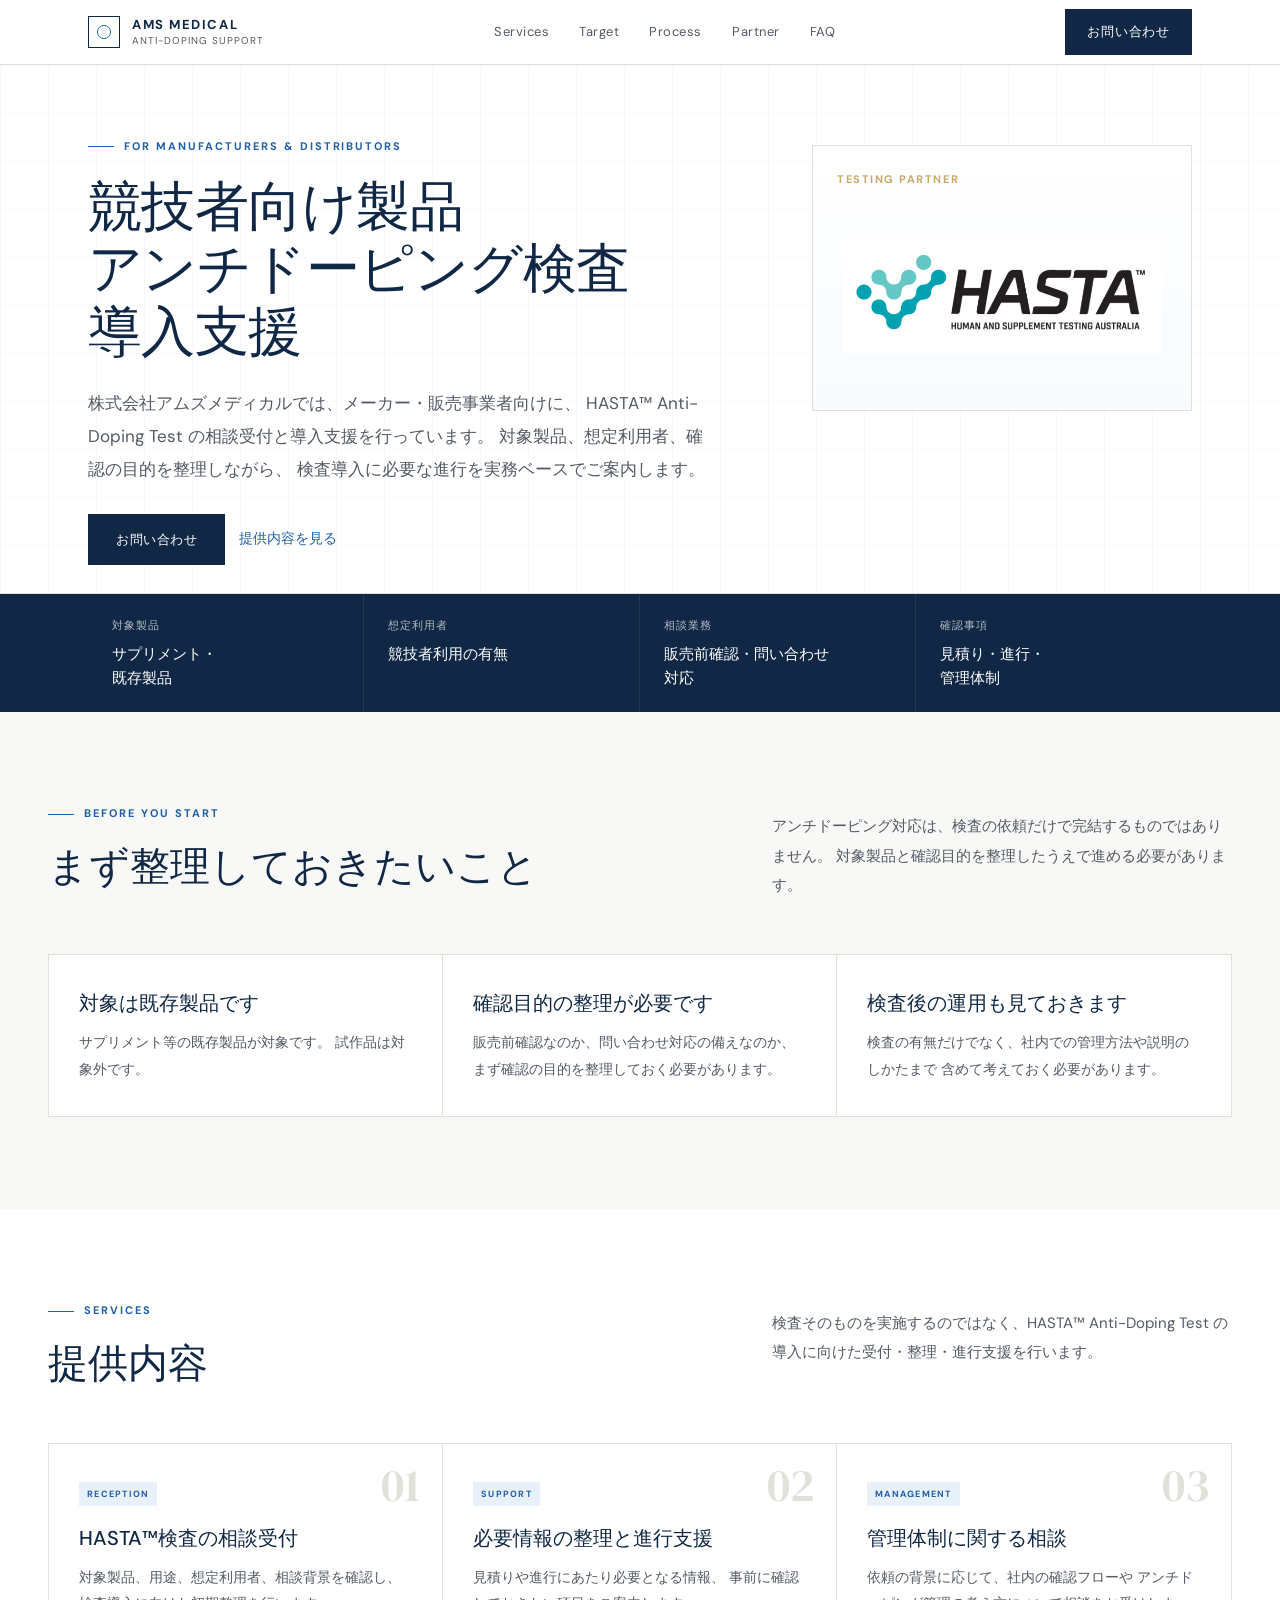
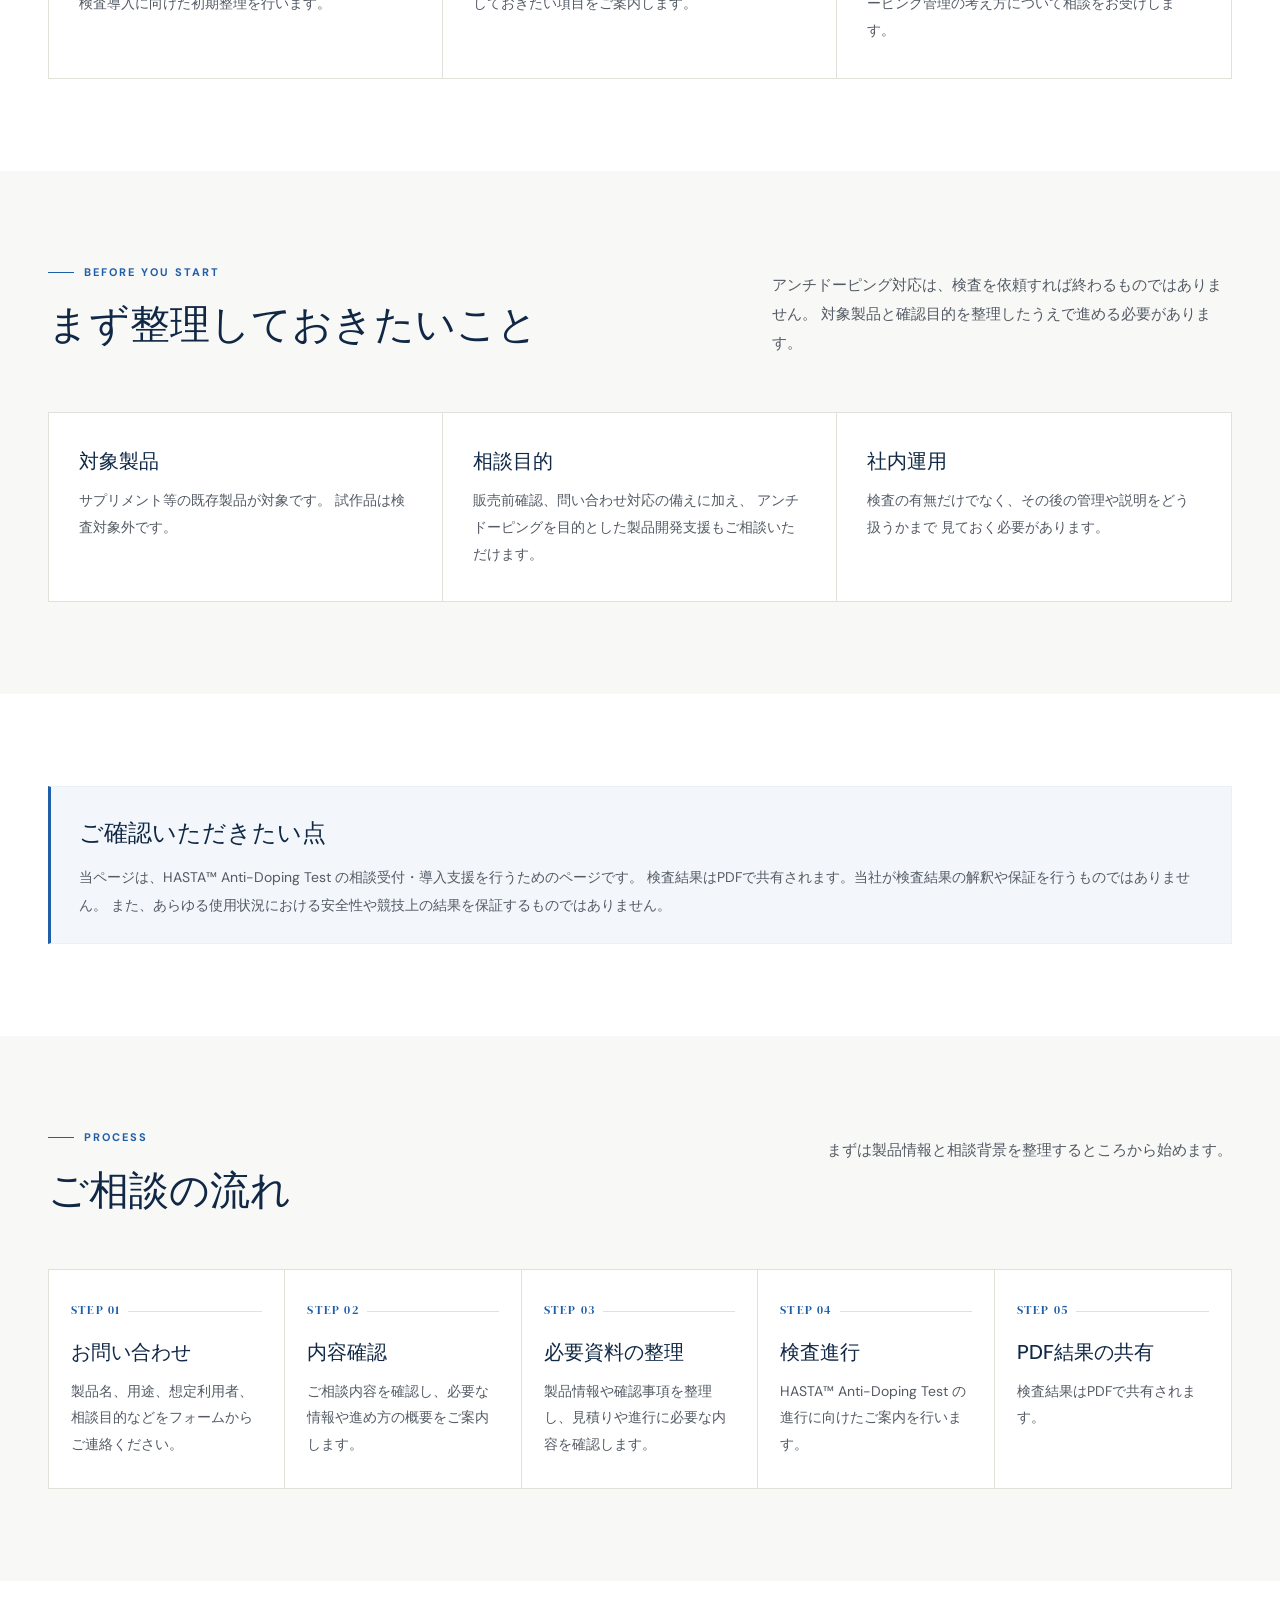
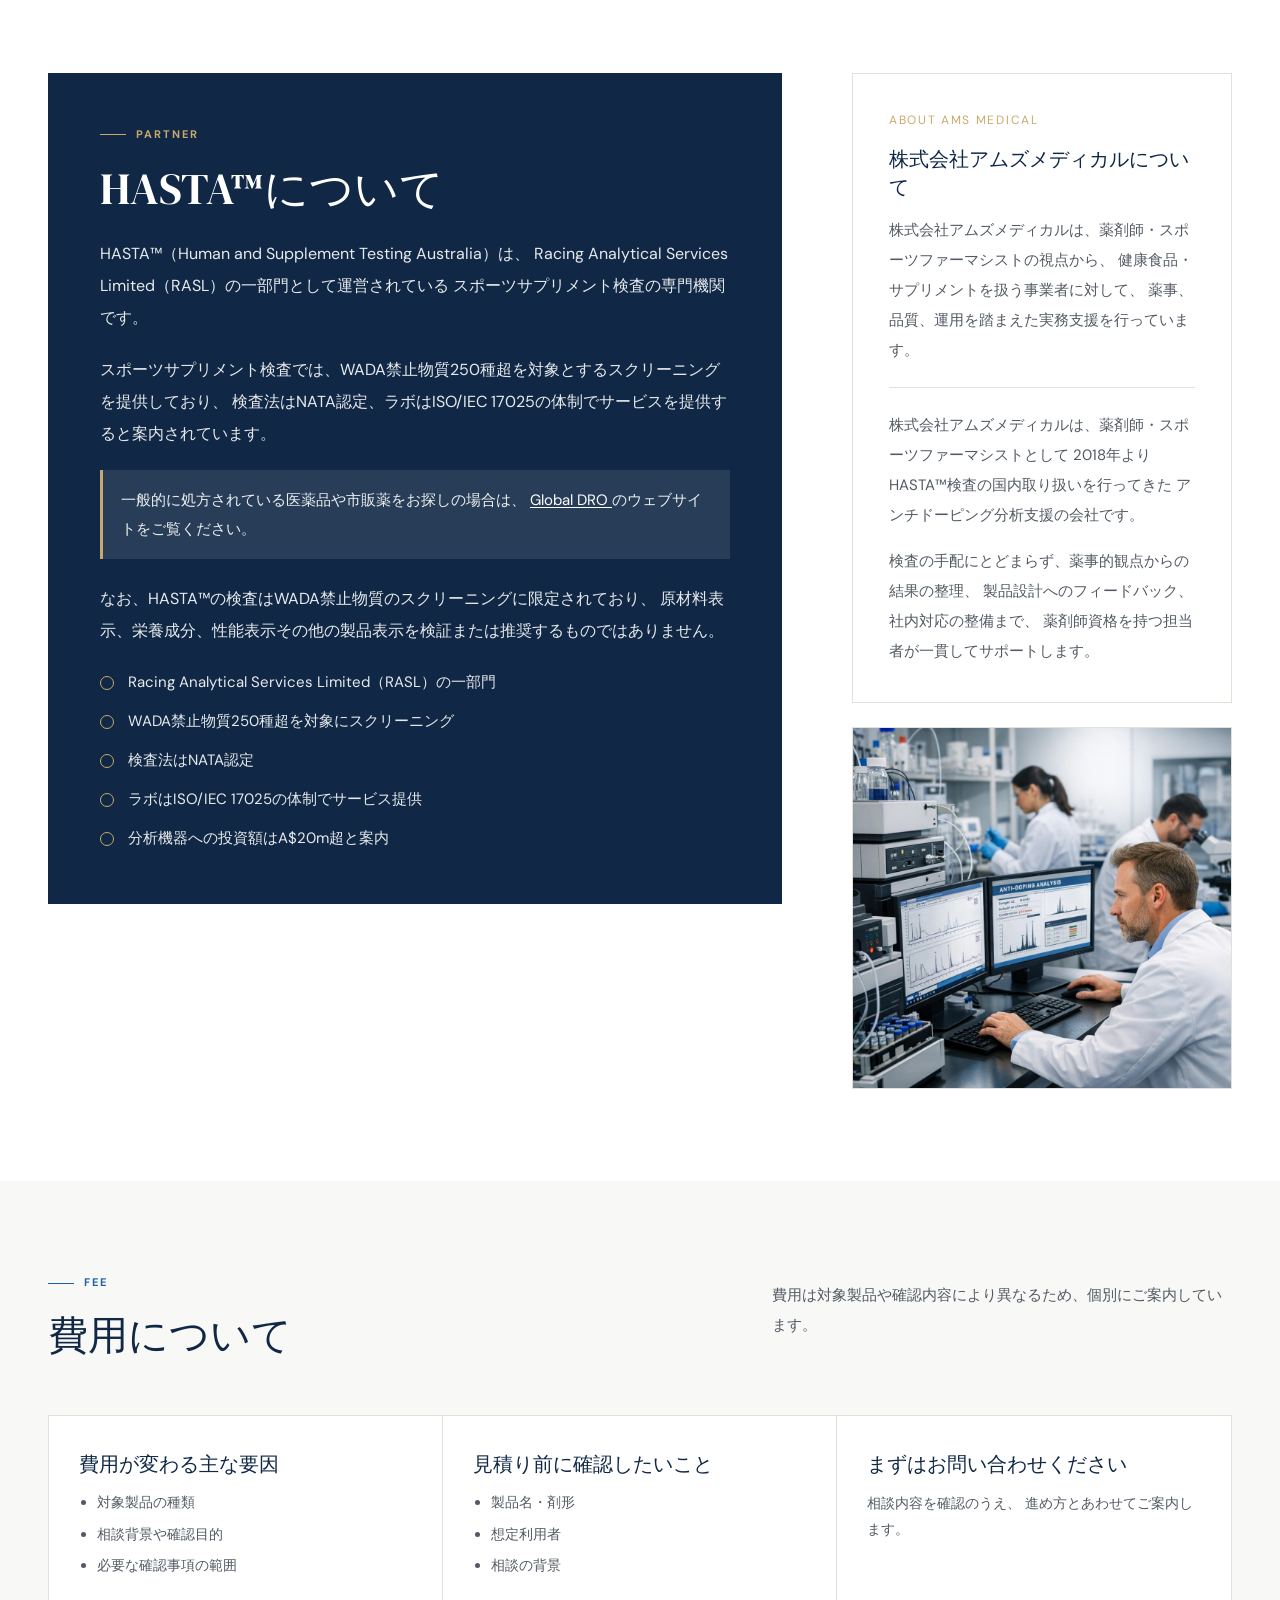
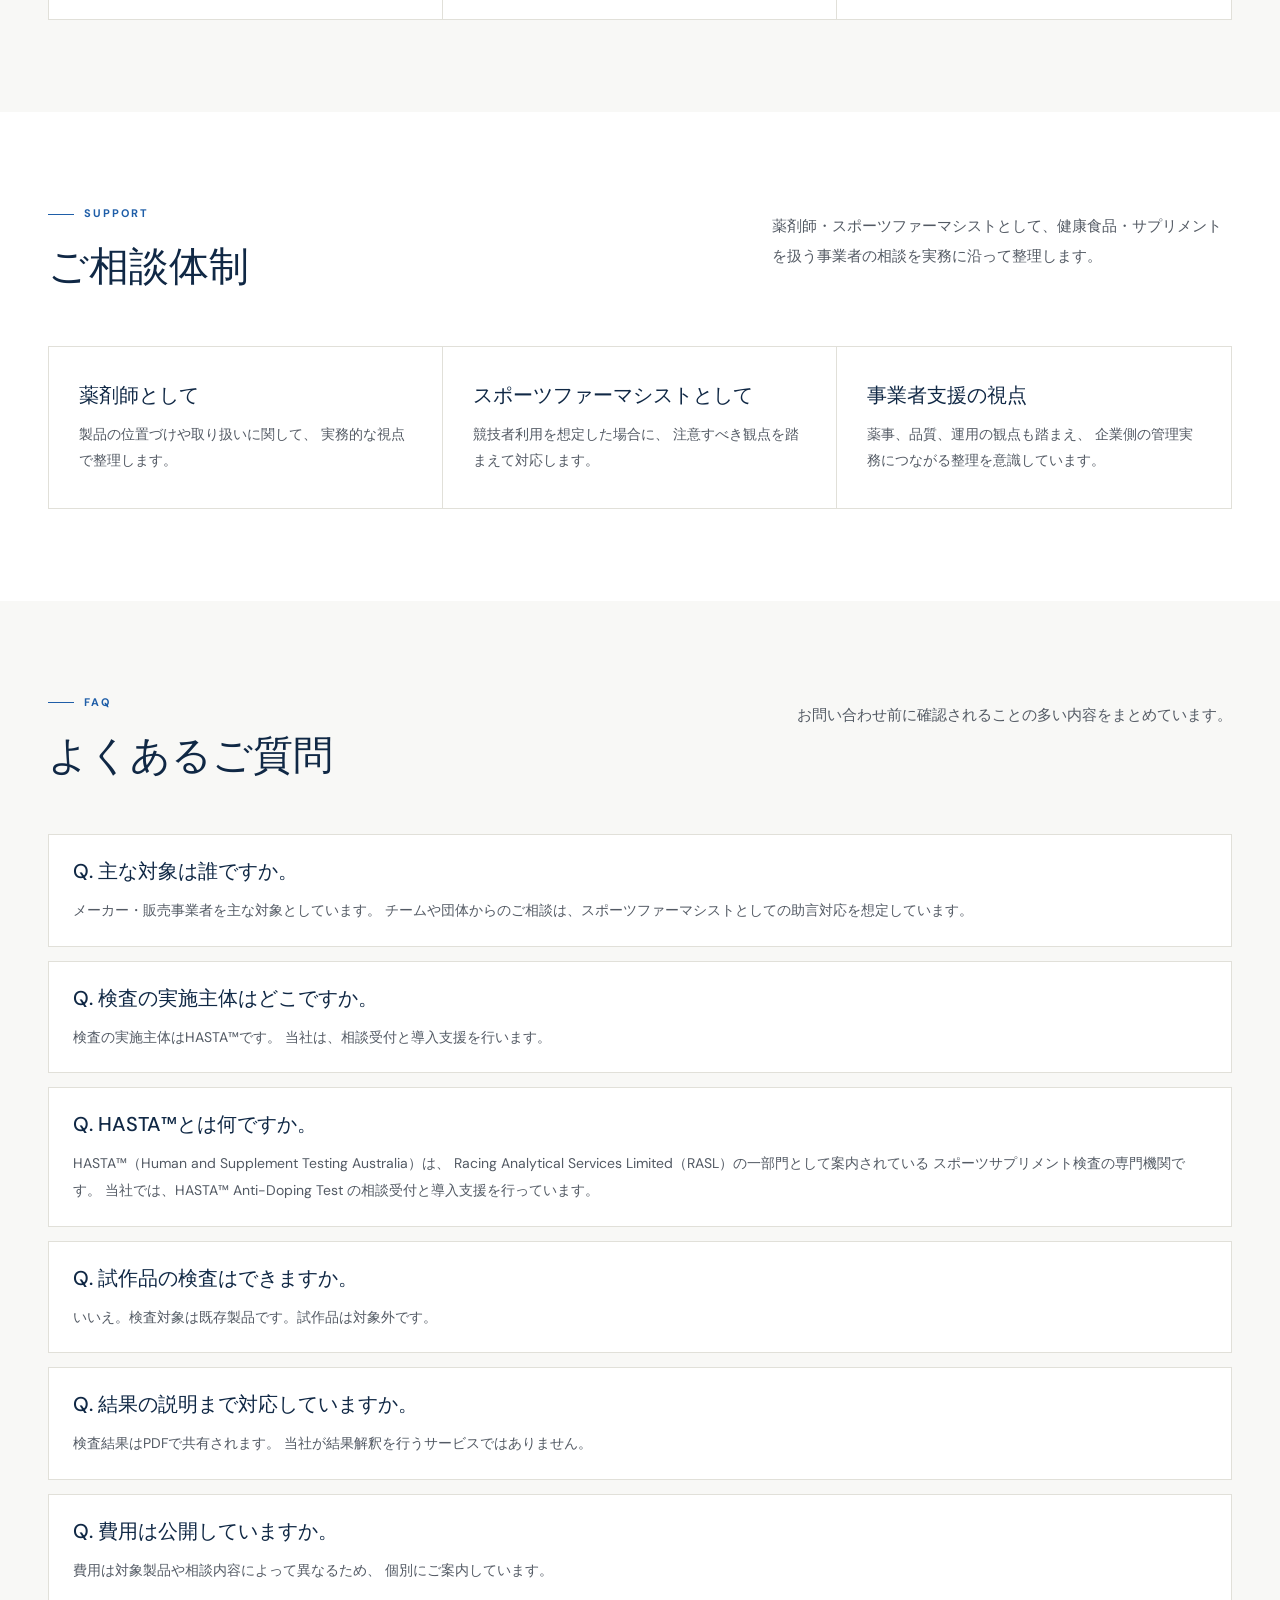
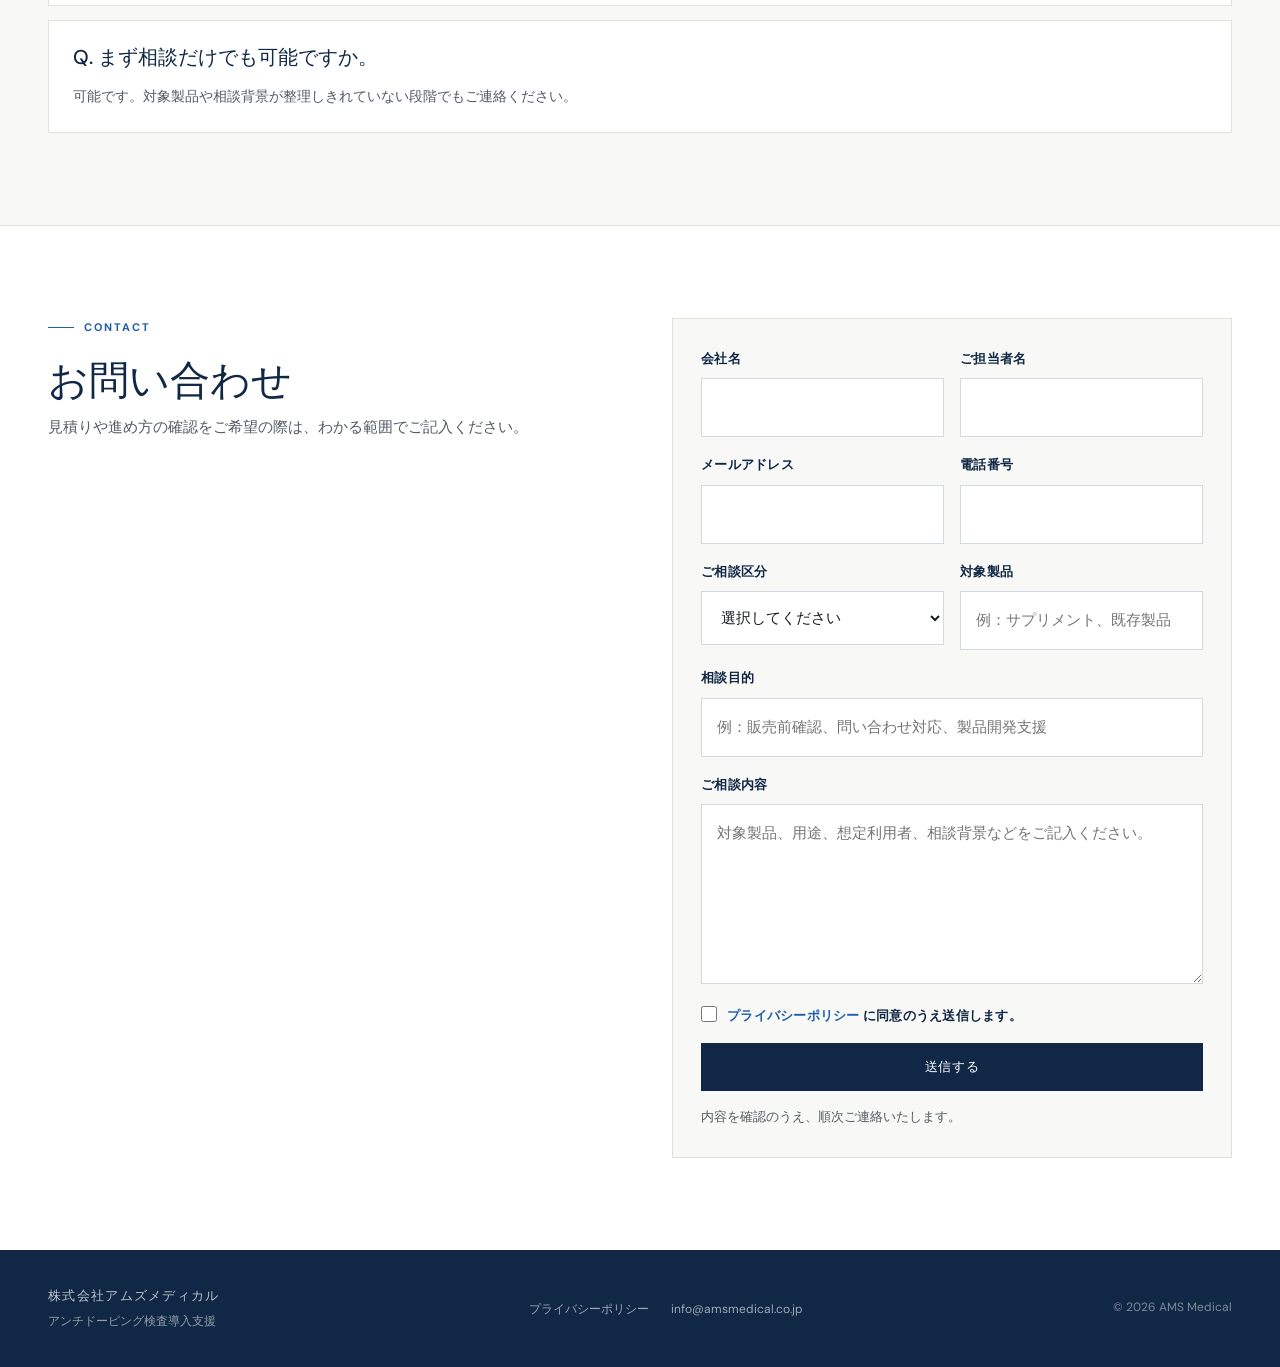
==== index.html @ d9c091fb "Update index.html" ====
<!DOCTYPE html>
<html lang="ja">
<head>
  <meta charset="UTF-8" />
  <meta name="viewport" content="width=device-width, initial-scale=1.0" />
  <title>アンチドーピング検査導入支援 | 株式会社アムズメディカル</title>
  <meta
    name="description"
    content="メーカー・販売事業者向けに、HASTA™ Anti-Doping Test の相談受付と導入支援を行っています。"
  />
  <link rel="preconnect" href="https://fonts.googleapis.com" />
  <link rel="preconnect" href="https://fonts.gstatic.com" crossorigin />
  <link
    href="https://fonts.googleapis.com/css2?family=DM+Serif+Display:ital@0;1&family=DM+Sans:wght@300;400;500;700&display=swap"
    rel="stylesheet"
  />
  <link rel="stylesheet" href="style.css" />
</head>
<body>

  <header class="site-header">
    <div class="site-header-inner">
      <a href="./" class="site-logo">
        <span class="site-logo-mark"></span>
        <span class="site-logo-text-wrap">
          <span class="site-logo-text">AMS MEDICAL</span>
          <span class="site-logo-sub">Anti-Doping Support</span>
        </span>
      </a>

      <nav class="site-nav">
        <a href="#service">Services</a>
        <a href="#target">Target</a>
        <a href="#flow">Process</a>
        <a href="#partner">Partner</a>
        <a href="#faq">FAQ</a>
      </nav>

      <a href="#contact" class="header-cta">お問い合わせ</a>
    </div>
  </header>

  <main>

    <section class="hero grid-bg">
  <div class="hero-inner">
    <div class="hero-main">
      <div class="hero-overline">For Manufacturers &amp; Distributors</div>

      <h1 class="hero-title">
        競技者向け製品<br />
        アンチドーピング検査<br />
        導入支援
      </h1>

      <p class="hero-text">
        株式会社アムズメディカルでは、メーカー・販売事業者向けに、
        HASTA™ Anti-Doping Test の相談受付と導入支援を行っています。
        対象製品、想定利用者、確認の目的を整理しながら、
        検査導入に必要な進行を実務ベースでご案内します。
      </p>

      <div class="hero-actions">
        <a href="#contact" class="btn-primary">お問い合わせ</a>
        <a href="#service" class="btn-secondary">提供内容を見る</a>
      </div>
    </div>

    <aside class="hero-side hero-side-brand">
      <div class="hero-brand-card">
        <div class="hero-brand-label">Testing Partner</div>

        <div class="hero-brand-logo-wrap">
          <img
            src="images/hasta_logo.jpg"
            alt="HASTA™ logo"
            class="hero-brand-logo"
            onerror="this.style.display='none'; this.nextElementSibling.style.display='flex';"
          />
          <div class="hero-brand-fallback" style="display:none;">
            <span class="hero-brand-fallback-main">HASTA™</span>
            <span class="hero-brand-fallback-sub">Anti-Doping Test</span>
          </div>
        </div>
      </div>
    </aside>
  </div>
</section>

    <section class="metric-bar">
      <div class="metric-bar-inner">
        <div class="metric-item">
          <div class="metric-heading">対象製品</div>
          <div class="metric-text">サプリメント・<br />既存製品</div>
        </div>
        <div class="metric-item">
          <div class="metric-heading">想定利用者</div>
          <div class="metric-text">競技者利用の有無</div>
        </div>
        <div class="metric-item">
          <div class="metric-heading">相談業務</div>
          <div class="metric-text">販売前確認・問い合わせ<br />対応</div>
        </div>
        <div class="metric-item">
          <div class="metric-heading">確認事項</div>
          <div class="metric-text">見積り・進行・<br />管理体制</div>
        </div>
      </div>
    </section>

    <section class="section section-light">
  <div class="section-inner">
    <div class="section-header">
      <div>
        <div class="section-overline">Before You Start</div>
        <h2 class="section-title">まず整理しておきたいこと</h2>
      </div>
      <p class="section-desc">
        アンチドーピング対応は、検査の依頼だけで完結するものではありません。
        対象製品と確認目的を整理したうえで進める必要があります。
      </p>
    </div>

    <div class="card-grid three">
      <article class="info-card">
        <h3>対象は既存製品です</h3>
        <p>
          サプリメント等の既存製品が対象です。
          試作品は対象外です。
        </p>
      </article>

      <article class="info-card">
        <h3>確認目的の整理が必要です</h3>
        <p>
          販売前確認なのか、問い合わせ対応の備えなのか、
          まず確認の目的を整理しておく必要があります。
        </p>
      </article>

      <article class="info-card">
        <h3>検査後の運用も見ておきます</h3>
        <p>
          検査の有無だけでなく、社内での管理方法や説明のしかたまで
          含めて考えておく必要があります。
        </p>
      </article>
    </div>
  </div>
</section>

    <section class="section" id="service">
      <div class="section-inner">
        <div class="section-header">
          <div>
            <div class="section-overline">Services</div>
            <h2 class="section-title">提供内容</h2>
          </div>
          <p class="section-desc">
            検査そのものを実施するのではなく、HASTA™ Anti-Doping Test の導入に向けた受付・整理・進行支援を行います。
          </p>
        </div>

        <div class="service-grid">
          <article class="service-card">
            <div class="service-no">01</div>
            <div class="card-tag">Reception</div>
            <h3>HASTA™検査の相談受付</h3>
            <p>
              対象製品、用途、想定利用者、相談背景を確認し、
              検査導入に向けた初期整理を行います。
            </p>
          </article>

          <article class="service-card">
            <div class="service-no">02</div>
            <div class="card-tag">Support</div>
            <h3>必要情報の整理と進行支援</h3>
            <p>
              見積りや進行にあたり必要となる情報、
              事前に確認しておきたい項目をご案内します。
            </p>
          </article>

          <article class="service-card">
            <div class="service-no">03</div>
            <div class="card-tag">Management</div>
            <h3>管理体制に関する相談</h3>
            <p>
              依頼の背景に応じて、社内の確認フローや
              アンチドーピング管理の考え方について相談をお受けします。
            </p>
          </article>
        </div>
      </div>
    </section>

    <section class="section section-light">
      <div class="section-inner">
        <div class="section-header">
          <div>
            <div class="section-overline">Before You Start</div>
            <h2 class="section-title">まず整理しておきたいこと</h2>
          </div>
          <p class="section-desc">
            アンチドーピング対応は、検査を依頼すれば終わるものではありません。
            対象製品と確認目的を整理したうえで進める必要があります。
          </p>
        </div>

        <div class="card-grid three">
          <article class="info-card">
            <h3>対象製品</h3>
            <p>
              サプリメント等の既存製品が対象です。
              試作品は検査対象外です。
            </p>
          </article>

          <article class="info-card">
            <h3>相談目的</h3>
            <p>
              販売前確認、問い合わせ対応の備えに加え、
              アンチドーピングを目的とした製品開発支援もご相談いただけます。
            </p>
          </article>

          <article class="info-card">
            <h3>社内運用</h3>
            <p>
              検査の有無だけでなく、その後の管理や説明をどう扱うかまで
              見ておく必要があります。
            </p>
          </article>
        </div>
      </div>
    </section>

    <section class="section">
      <div class="section-inner">
        <div class="notice-box">
          <h2>ご確認いただきたい点</h2>
          <p>
            当ページは、HASTA™ Anti-Doping Test の相談受付・導入支援を行うためのページです。
            検査結果はPDFで共有されます。当社が検査結果の解釈や保証を行うものではありません。
            また、あらゆる使用状況における安全性や競技上の結果を保証するものではありません。
          </p>
        </div>
      </div>
    </section>

    <section class="section section-light" id="flow">
      <div class="section-inner">
        <div class="section-header">
          <div>
            <div class="section-overline">Process</div>
            <h2 class="section-title">ご相談の流れ</h2>
          </div>
          <p class="section-desc">
            まずは製品情報と相談背景を整理するところから始めます。
          </p>
        </div>

        <div class="process-grid">
          <div class="process-step">
            <div class="process-step-no">STEP 01</div>
            <h3>お問い合わせ</h3>
            <p>製品名、用途、想定利用者、相談目的などをフォームからご連絡ください。</p>
          </div>

          <div class="process-step">
            <div class="process-step-no">STEP 02</div>
            <h3>内容確認</h3>
            <p>ご相談内容を確認し、必要な情報や進め方の概要をご案内します。</p>
          </div>

          <div class="process-step">
            <div class="process-step-no">STEP 03</div>
            <h3>必要資料の整理</h3>
            <p>製品情報や確認事項を整理し、見積りや進行に必要な内容を確認します。</p>
          </div>

          <div class="process-step">
            <div class="process-step-no">STEP 04</div>
            <h3>検査進行</h3>
            <p>HASTA™ Anti-Doping Test の進行に向けたご案内を行います。</p>
          </div>

          <div class="process-step">
            <div class="process-step-no">STEP 05</div>
            <h3>PDF結果の共有</h3>
            <p>検査結果はPDFで共有されます。</p>
          </div>
        </div>
      </div>
    </section>

    <section class="section" id="partner">
      <div class="section-inner partner-layout">
        <div class="partner-main">
          <div class="section-overline section-overline-accent">Partner</div>
          <h2 class="partner-title">HASTA™について</h2>

          <p class="partner-text">
            HASTA™（Human and Supplement Testing Australia）は、
            Racing Analytical Services Limited（RASL）の一部門として運営されている
            スポーツサプリメント検査の専門機関です。
          </p>

          <p class="partner-text">
            スポーツサプリメント検査では、WADA禁止物質250種超を対象とするスクリーニングを提供しており、
            検査法はNATA認定、ラボはISO/IEC 17025の体制でサービスを提供すると案内されています。
          </p>

          <div class="partner-reference">
            一般的に処方されている医薬品や市販薬をお探しの場合は、
            <a
              href="https://www.globaldro.com/Home"
              target="_blank"
              rel="noopener noreferrer"
            >
              Global DRO
            </a>
            のウェブサイトをご覧ください。
          </div>

          <p class="partner-text partner-text-last">
            なお、HASTA™の検査はWADA禁止物質のスクリーニングに限定されており、
            原材料表示、栄養成分、性能表示その他の製品表示を検証または推奨するものではありません。
          </p>

          <ul class="partner-points">
            <li>Racing Analytical Services Limited（RASL）の一部門</li>
            <li>WADA禁止物質250種超を対象にスクリーニング</li>
            <li>検査法はNATA認定</li>
            <li>ラボはISO/IEC 17025の体制でサービス提供</li>
            <li>分析機器への投資額はA$20m超と案内</li>
          </ul>
        </div>

        <div class="partner-side">
          <aside class="partner-card company-card">
            <div class="partner-card-label">About AMS Medical</div>
            <h3>株式会社アムズメディカルについて</h3>
            <p>
              株式会社アムズメディカルは、薬剤師・スポーツファーマシストの視点から、
              健康食品・サプリメントを扱う事業者に対して、
              薬事、品質、運用を踏まえた実務支援を行っています。
            </p>

            <div class="company-description">
  <p>
    株式会社アムズメディカルは、薬剤師・スポーツファーマシストとして
    2018年よりHASTA™検査の国内取り扱いを行ってきた
    アンチドーピング分析支援の会社です。
  </p>

  <p>
    検査の手配にとどまらず、薬事的観点からの結果の整理、
    製品設計へのフィードバック、社内対応の整備まで、
    薬剤師資格を持つ担当者が一貫してサポートします。
  </p>
</div>
          </aside>

          <div class="partner-side-image">
            <img
              src="images/analysis_image.png"
              alt="分析をイメージする写真"
              class="partner-side-photo"
              onerror="this.style.display='none'; this.nextElementSibling.style.display='flex';"
            />
            <div class="partner-side-photo-fallback" style="display:none;">
              分析イメージ画像を後日掲載予定
            </div>
          </div>
        </div>
      </div>
    </section>

    <section class="section section-light">
      <div class="section-inner">
        <div class="section-header">
          <div>
            <div class="section-overline">Fee</div>
            <h2 class="section-title">費用について</h2>
          </div>
          <p class="section-desc">
            費用は対象製品や確認内容により異なるため、個別にご案内しています。
          </p>
        </div>

        <div class="card-grid three">
          <article class="info-card">
            <h3>費用が変わる主な要因</h3>
            <ul class="simple-list">
              <li>対象製品の種類</li>
              <li>相談背景や確認目的</li>
              <li>必要な確認事項の範囲</li>
            </ul>
          </article>

          <article class="info-card">
            <h3>見積り前に確認したいこと</h3>
            <ul class="simple-list">
              <li>製品名・剤形</li>
              <li>想定利用者</li>
              <li>相談の背景</li>
            </ul>
          </article>

          <article class="info-card">
            <h3>まずはお問い合わせください</h3>
            <p>
              相談内容を確認のうえ、
              進め方とあわせてご案内します。
            </p>
          </article>
        </div>
      </div>
    </section>

    <section class="section">
      <div class="section-inner">
        <div class="section-header">
          <div>
            <div class="section-overline">Support</div>
            <h2 class="section-title">ご相談体制</h2>
          </div>
          <p class="section-desc">
            薬剤師・スポーツファーマシストとして、健康食品・サプリメントを扱う事業者の相談を実務に沿って整理します。
          </p>
        </div>

        <div class="card-grid three">
          <article class="info-card">
            <h3>薬剤師として</h3>
            <p>
              製品の位置づけや取り扱いに関して、
              実務的な視点で整理します。
            </p>
          </article>

          <article class="info-card">
            <h3>スポーツファーマシストとして</h3>
            <p>
              競技者利用を想定した場合に、
              注意すべき観点を踏まえて対応します。
            </p>
          </article>

          <article class="info-card">
            <h3>事業者支援の視点</h3>
            <p>
              薬事、品質、運用の観点も踏まえ、
              企業側の管理実務につながる整理を意識しています。
            </p>
          </article>
        </div>
      </div>
    </section>

    <section class="section section-light" id="faq">
      <div class="section-inner">
        <div class="section-header">
          <div>
            <div class="section-overline">FAQ</div>
            <h2 class="section-title">よくあるご質問</h2>
          </div>
          <p class="section-desc">
            お問い合わせ前に確認されることの多い内容をまとめています。
          </p>
        </div>

        <div class="faq-list">
          <article class="faq-item">
            <h3>Q. 主な対象は誰ですか。</h3>
            <p>
              メーカー・販売事業者を主な対象としています。
              チームや団体からのご相談は、スポーツファーマシストとしての助言対応を想定しています。
            </p>
          </article>

          <article class="faq-item">
            <h3>Q. 検査の実施主体はどこですか。</h3>
            <p>
              検査の実施主体はHASTA™です。
              当社は、相談受付と導入支援を行います。
            </p>
          </article>

          <article class="faq-item">
            <h3>Q. HASTA™とは何ですか。</h3>
            <p>
              HASTA™（Human and Supplement Testing Australia）は、
              Racing Analytical Services Limited（RASL）の一部門として案内されている
              スポーツサプリメント検査の専門機関です。
              当社では、HASTA™ Anti-Doping Test の相談受付と導入支援を行っています。
            </p>
          </article>

          <article class="faq-item">
            <h3>Q. 試作品の検査はできますか。</h3>
            <p>
              いいえ。検査対象は既存製品です。試作品は対象外です。
            </p>
          </article>

          <article class="faq-item">
            <h3>Q. 結果の説明まで対応していますか。</h3>
            <p>
              検査結果はPDFで共有されます。
              当社が結果解釈を行うサービスではありません。
            </p>
          </article>

          <article class="faq-item">
            <h3>Q. 費用は公開していますか。</h3>
            <p>
              費用は対象製品や相談内容によって異なるため、
              個別にご案内しています。
            </p>
          </article>

          <article class="faq-item">
            <h3>Q. まず相談だけでも可能ですか。</h3>
            <p>
              可能です。対象製品や相談背景が整理しきれていない段階でもご連絡ください。
            </p>
          </article>
        </div>
      </div>
    </section>

    <section class="section cta-section" id="contact">
      <div class="section-inner cta-layout">
        <div>
          <div class="section-overline">Contact</div>
          <h2 class="section-title">お問い合わせ</h2>
          <p class="section-desc contact-desc">
            見積りや進め方の確認をご希望の際は、わかる範囲でご記入ください。
          </p>
        </div>

        <div class="contact-panel">
          <form action="https://formspree.io/f/mreyylbb" method="POST" class="contact-form">
  <input type="hidden" name="サイト区分" value="AMS" />
  <input type="hidden" name="問い合わせ元" value="アンチドーピング検査導入支援" />
  <input type="hidden" name="送信元ページ" value="https://antidoping.amsmedical.jp/" />
  <input type="hidden" name="_subject" value="【AMS】アンチドーピング検査導入支援サイトからお問い合わせ" />
  <input type="hidden" name="_next" value="https://antidoping.amsmedical.jp/thanks.html" />
  <input type="text" name="_gotcha" style="display:none" tabindex="-1" autocomplete="off" />

            <div class="form-grid">
              <div class="form-field">
                <label for="company">会社名</label>
                <input id="company" name="会社名" type="text" required />
              </div>

              <div class="form-field">
                <label for="name">ご担当者名</label>
                <input id="name" name="ご担当者名" type="text" required />
              </div>

              <div class="form-field">
                <label for="email">メールアドレス</label>
                <input id="email" name="メールアドレス" type="email" required />
              </div>

              <div class="form-field">
                <label for="tel">電話番号</label>
                <input id="tel" name="電話番号" type="tel" />
              </div>

              <div class="form-field">
                <label for="category">ご相談区分</label>
                <select id="category" name="ご相談区分" required>
                  <option value="">選択してください</option>
                  <option>メーカーとして相談したい</option>
                  <option>販売事業者として相談したい</option>
                  <option>管理体制について相談したい</option>
                  <option>チーム・団体向け助言について相談したい</option>
                  <option>その他</option>
                </select>
              </div>

              <div class="form-field">
                <label for="product">対象製品</label>
                <input
                  id="product"
                  name="対象製品"
                  type="text"
                  placeholder="例：サプリメント、既存製品"
                />
              </div>

              <div class="form-field form-field-full">
                <label for="purpose">相談目的</label>
                <input
                  id="purpose"
                  name="相談目的"
                  type="text"
                  placeholder="例：販売前確認、問い合わせ対応、製品開発支援"
                />
              </div>

              <div class="form-field form-field-full">
                <label for="message">ご相談内容</label>
                <textarea
                  id="message"
                  name="ご相談内容"
                  placeholder="対象製品、用途、想定利用者、相談背景などをご記入ください。"
                  required
                ></textarea>
              </div>

              <div class="form-field form-field-full checkbox-row">
  <label class="checkbox-label">
    <input type="checkbox" name="privacy_agree" value="yes" required />
    <span>
      <a href="privacy.html" target="_blank" rel="noopener noreferrer">プライバシーポリシー</a>
      に同意のうえ送信します。
    </span>
  </label>
</div>

              <div class="form-field form-field-full">
                <button type="submit" class="btn-primary submit-btn">送信する</button>
              </div>
            </div>

            <p class="form-note">内容を確認のうえ、順次ご連絡いたします。</p>
          </form>
        </div>
      </div>
    </section>

  </main>

  <footer class="site-footer">
    <div class="site-footer-inner">
      <div class="footer-brand">
        <div class="footer-title">株式会社アムズメディカル</div>
        <div class="footer-sub">アンチドーピング検査導入支援</div>
      </div>

      <ul class="footer-links">
        <li><a href="privacy.html">プライバシーポリシー</a></li>
        <li><a href="mailto:info@amsmedical.co.jp">info@amsmedical.co.jp</a></li>
      </ul>

      <div class="footer-copy">© 2026 AMS Medical</div>
    </div>
  </footer>

</body>
</html>
---- style.css ----
*,
*::before,
*::after {
  box-sizing: border-box;
  margin: 0;
  padding: 0;
}

:root {
  --navy: #102845;
  --navy-mid: #183a63;
  --blue: #1f5ea8;
  --blue-light: #e8f0fa;
  --blue-pale: #f3f7fc;
  --accent: #c9a86e;
  --white: #ffffff;
  --gray-50: #f8f8f6;
  --gray-100: #f1f1ed;
  --gray-200: #e1e0d9;
  --gray-300: #d3d9e2;
  --gray-400: #7a7a72;
  --gray-600: #535a64;
  --gray-800: #2b3138;
  --text: #171b20;
  --serif: "DM Serif Display", Georgia, serif;
  --sans: "DM Sans", system-ui, sans-serif;
  --grid-line: rgba(31, 94, 168, 0.04);
  --container: 1200px;
}

html {
  scroll-behavior: smooth;
}

body {
  font-family: var(--sans);
  color: var(--text);
  background: var(--white);
  font-size: 16px;
  line-height: 1.8;
  -webkit-font-smoothing: antialiased;
}

img {
  max-width: 100%;
  height: auto;
  display: block;
}

a {
  color: var(--blue);
  text-decoration: none;
}

a:hover {
  text-decoration: none;
}

.grid-bg {
  background-image:
    linear-gradient(var(--grid-line) 1px, transparent 1px),
    linear-gradient(90deg, var(--grid-line) 1px, transparent 1px);
  background-size: 48px 48px;
}

/* ─── HEADER ─── */
.site-header {
  position: sticky;
  top: 0;
  z-index: 100;
  background: rgba(255, 255, 255, 0.96);
  backdrop-filter: blur(8px);
  border-bottom: 1px solid var(--gray-200);
}

.site-header-inner,
.section-inner,
.hero-inner,
.site-footer-inner,
.metric-bar-inner {
  max-width: var(--container);
  margin: 0 auto;
}

.site-header-inner {
  min-height: 64px;
  padding: 0 48px;
  display: flex;
  align-items: center;
  justify-content: space-between;
  gap: 24px;
}

.site-logo {
  display: flex;
  align-items: center;
  gap: 12px;
}

.site-logo-mark {
  width: 32px;
  height: 32px;
  border: 1.5px solid var(--navy);
  position: relative;
  display: inline-block;
  flex-shrink: 0;
}

.site-logo-mark::before {
  content: "";
  position: absolute;
  inset: 8px;
  border: 1.5px solid var(--blue);
  border-radius: 50%;
}

.site-logo-text-wrap {
  display: flex;
  flex-direction: column;
  line-height: 1.1;
}

.site-logo-text {
  font-size: 13px;
  font-weight: 700;
  color: var(--navy);
  letter-spacing: 0.12em;
  text-transform: uppercase;
}

.site-logo-sub {
  font-size: 10px;
  color: var(--gray-600);
  letter-spacing: 0.1em;
  text-transform: uppercase;
  margin-top: 3px;
}

.site-nav {
  display: flex;
  gap: 30px;
  align-items: center;
}

.site-nav a {
  font-size: 13px;
  color: var(--gray-600);
  letter-spacing: 0.04em;
}

.site-nav a:hover {
  color: var(--blue);
}

.header-cta,
.btn-primary,
.submit-btn {
  display: inline-block;
  background: var(--navy);
  color: var(--white);
  border: none;
  cursor: pointer;
  font-family: var(--sans);
  transition: background 0.2s ease;
}

.header-cta {
  font-size: 13px;
  font-weight: 500;
  padding: 11px 22px;
  letter-spacing: 0.06em;
}

.header-cta:hover,
.btn-primary:hover,
.submit-btn:hover {
  background: var(--navy-mid);
  color: var(--white);
}

/* ─── HERO ─── */
.hero {
  border-bottom: 1px solid var(--gray-200);
  overflow: hidden;
}

.hero-inner {
  padding: 72px 48px 0;
  display: grid;
  grid-template-columns: minmax(0, 1fr) 380px;
  gap: 44px;
  align-items: start;
}

.hero-main {
  padding-bottom: 28px;
  padding-right: 0;
}

.hero-overline,
.section-overline {
  font-size: 11px;
  font-weight: 700;
  letter-spacing: 0.18em;
  color: var(--blue);
  text-transform: uppercase;
  display: flex;
  align-items: center;
  gap: 10px;
  margin-bottom: 18px;
}

.hero-overline::before,
.section-overline::before {
  content: "";
  display: block;
  width: 26px;
  height: 1px;
  background: var(--blue);
}

.section-overline-accent {
  color: var(--accent);
}

.section-overline-accent::before {
  background: var(--accent);
}

.hero-title {
  font-family: var(--serif);
  font-size: 54px;
  line-height: 1.16;
  color: var(--navy);
  font-weight: 400;
  letter-spacing: -0.01em;
  margin-bottom: 24px;
}

.hero-text {
  max-width: 620px;
  font-size: 17px;
  color: var(--gray-600);
  line-height: 1.95;
  margin-bottom: 28px;
}

.hero-actions {
  display: flex;
  gap: 14px;
  align-items: center;
  flex-wrap: wrap;
  margin-bottom: 0;
}

.btn-primary {
  font-size: 13px;
  font-weight: 500;
  padding: 14px 28px;
  letter-spacing: 0.04em;
}

.btn-secondary {
  display: inline-flex;
  align-items: center;
  gap: 6px;
  font-size: 14px;
  color: var(--blue);
  border-bottom: 1px solid transparent;
  padding-bottom: 2px;
}

.btn-secondary:hover {
  border-color: var(--blue);
}

.hero-side {
  padding-top: 8px;
  align-self: start;
}

.hero-side-brand {
  display: block;
}

.hero-brand-card {
  width: 100%;
  border: 1px solid var(--gray-200);
  background: linear-gradient(180deg, #ffffff 0%, #f7fbff 100%);
  padding: 24px;
}

.hero-brand-label {
  font-size: 11px;
  font-weight: 700;
  letter-spacing: 0.14em;
  text-transform: uppercase;
  color: var(--accent);
  margin-bottom: 16px;
}

.hero-brand-logo-wrap {
  min-height: 180px;
  display: flex;
  align-items: center;
  justify-content: center;
}

.hero-brand-logo {
  max-width: 320px;
  max-height: 118px;
  width: auto;
  height: auto;
  object-fit: contain;
}

.hero-brand-fallback {
  display: flex;
  flex-direction: column;
  align-items: center;
  gap: 6px;
}

.hero-brand-fallback-main {
  font-family: var(--serif);
  font-size: 48px;
  line-height: 1;
  color: var(--navy);
}

.hero-brand-fallback-sub {
  font-size: 13px;
  letter-spacing: 0.12em;
  text-transform: uppercase;
  color: var(--blue);
}

/* ─── METRIC BAR ─── */
.metric-bar {
  background: var(--navy);
}

.metric-bar-inner {
  padding: 0 48px;
  display: grid;
  grid-template-columns: repeat(4, 1fr);
}

.metric-item {
  padding: 22px 24px;
  border-right: 1px solid rgba(255, 255, 255, 0.08);
}

.metric-item:last-child {
  border-right: none;
}

.metric-heading {
  font-size: 11px;
  color: rgba(255, 255, 255, 0.68);
  letter-spacing: 0.08em;
  text-transform: uppercase;
  margin-bottom: 6px;
}

.metric-text {
  font-size: 15px;
  color: var(--white);
  line-height: 1.6;
}

/* ─── SECTIONS ─── */
.section {
  padding: 92px 48px;
}

.section-light {
  background: var(--gray-50);
}

.section-header {
  display: flex;
  justify-content: space-between;
  align-items: flex-start;
  gap: 40px;
  margin-bottom: 54px;
}

.section-title {
  font-family: var(--serif);
  font-size: 40px;
  color: var(--navy);
  line-height: 1.24;
  font-weight: 400;
}

.section-desc {
  max-width: 460px;
  font-size: 15px;
  color: var(--gray-600);
  line-height: 1.95;
  padding-top: 8px;
}

/* ─── CARDS ─── */
.card-grid {
  display: grid;
  gap: 0;
  border: 1px solid var(--gray-200);
}

.card-grid.three {
  grid-template-columns: repeat(3, 1fr);
}

.info-card,
.service-card {
  background: var(--white);
  padding: 34px 30px;
  border-right: 1px solid var(--gray-200);
}

.card-grid .info-card:last-child,
.service-grid .service-card:last-child {
  border-right: none;
}

.info-card h3,
.service-card h3,
.process-step h3,
.faq-item h3,
.partner-card h3 {
  font-size: 20px;
  font-weight: 500;
  color: var(--navy);
  line-height: 1.4;
  margin-bottom: 12px;
}

.info-card p,
.service-card p,
.process-step p,
.faq-item p,
.partner-card p {
  font-size: 14px;
  color: var(--gray-600);
  line-height: 1.9;
}

.card-tag {
  display: inline-block;
  font-size: 9px;
  font-weight: 700;
  letter-spacing: 0.14em;
  text-transform: uppercase;
  color: var(--blue);
  background: var(--blue-light);
  padding: 4px 8px;
  margin-bottom: 18px;
}

/* ─── SERVICE GRID ─── */
.service-grid {
  display: grid;
  grid-template-columns: repeat(3, 1fr);
  border: 1px solid var(--gray-200);
}

.service-card {
  position: relative;
  transition: background 0.2s ease;
}

.service-card:hover {
  background: var(--blue-pale);
}

.service-card::before {
  content: "";
  position: absolute;
  top: 0;
  left: 0;
  height: 2px;
  width: 100%;
  background: var(--blue);
  transform: scaleX(0);
  transform-origin: left;
  transition: transform 0.25s ease;
}

.service-card:hover::before {
  transform: scaleX(1);
}

.service-no {
  font-family: var(--serif);
  font-size: 46px;
  color: var(--gray-200);
  line-height: 1;
  position: absolute;
  right: 22px;
  top: 18px;
}

/* ─── NOTICE ─── */
.notice-box {
  background: var(--blue-pale);
  border: 1px solid var(--blue-light);
  border-left: 3px solid var(--blue);
  padding: 24px 28px;
}

.notice-box h2 {
  font-size: 24px;
  color: var(--navy);
  margin-bottom: 10px;
  font-family: var(--serif);
  font-weight: 400;
}

.notice-box p {
  font-size: 14px;
  color: var(--gray-600);
  line-height: 1.95;
}

/* ─── PROCESS ─── */
.process-grid {
  display: grid;
  grid-template-columns: repeat(5, 1fr);
  border: 1px solid var(--gray-200);
  background: var(--white);
}

.process-step {
  padding: 30px 22px;
  border-right: 1px solid var(--gray-200);
}

.process-step:last-child {
  border-right: none;
}

.process-step-no {
  font-family: var(--serif);
  font-size: 12px;
  color: var(--blue);
  letter-spacing: 0.1em;
  margin-bottom: 16px;
  display: flex;
  align-items: center;
  gap: 8px;
}

.process-step-no::after {
  content: "";
  display: block;
  flex: 1;
  height: 1px;
  background: var(--gray-200);
}

/* ─── PARTNER ─── */
.partner-layout {
  display: grid;
  grid-template-columns: minmax(0, 1.08fr) 380px;
  gap: 70px;
  align-items: start;
}

.partner-main {
  background: var(--navy);
  padding: 52px;
}

.partner-title {
  font-family: var(--serif);
  font-size: 44px;
  color: var(--white);
  line-height: 1.22;
  font-weight: 400;
  margin-bottom: 22px;
}

.partner-text {
  font-size: 16px;
  color: rgba(255, 255, 255, 0.9);
  line-height: 2;
  margin-bottom: 20px;
}

.partner-text-last {
  margin-bottom: 22px;
}

.partner-points {
  list-style: none;
  display: flex;
  flex-direction: column;
  gap: 12px;
}

.partner-points li {
  position: relative;
  padding-left: 28px;
  color: rgba(255, 255, 255, 0.9);
  font-size: 15px;
  line-height: 1.8;
}

.partner-points li::before {
  content: "";
  position: absolute;
  left: 0;
  top: 7px;
  width: 14px;
  height: 14px;
  border: 1px solid var(--accent);
  border-radius: 50%;
}

.partner-reference {
  margin: 0 0 24px;
  padding: 16px 18px;
  border-left: 3px solid var(--accent);
  background: rgba(255, 255, 255, 0.1);
  color: rgba(255, 255, 255, 0.92);
  font-size: 15px;
  line-height: 1.9;
}

.partner-reference a {
  color: #ffffff;
  text-decoration: underline;
  text-underline-offset: 2px;
}

.partner-reference a:hover {
  opacity: 0.9;
}

.partner-side {
  display: flex;
  flex-direction: column;
  gap: 24px;
}

.partner-card {
  border: 1px solid var(--gray-200);
  padding: 36px;
  background: var(--white);
}

.partner-card-label {
  font-size: 12px;
  letter-spacing: 0.14em;
  text-transform: uppercase;
  color: var(--accent);
  margin-bottom: 14px;
}

.partner-card h3 {
  font-size: 20px;
  margin-bottom: 14px;
}

.partner-card p {
  font-size: 15px;
  color: var(--gray-600);
  line-height: 2;
}

.company-card {
  background: #ffffff;
}

.company-card p {
  margin-bottom: 4px;
}

.partner-side-image {
  border: 1px solid var(--gray-200);
  background: #f7f7f5;
  min-height: 240px;
  overflow: hidden;
  display: flex;
  align-items: center;
  justify-content: center;
}

.partner-side-photo {
  width: 100%;
  height: 100%;
  max-height: 360px;
  object-fit: cover;
  display: block;
}

.partner-mini-grid {
  display: grid;
  grid-template-columns: 1fr 1fr;
  gap: 20px;
  margin-top: 24px;
  padding-top: 24px;
  border-top: 1px solid var(--gray-200);
}

.partner-mini-head {
  font-size: 11px;
  color: var(--gray-400);
  letter-spacing: 0.08em;
  text-transform: uppercase;
  margin-bottom: 6px;
}

.partner-mini-text {
  font-size: 15px;
  color: var(--navy);
  line-height: 1.7;
}

.company-description {
  margin-top: 22px;
  padding-top: 22px;
  border-top: 1px solid var(--gray-200);
}

.company-description p {
  font-size: 15px;
  color: var(--gray-600);
  line-height: 2;
  margin-bottom: 16px;
}

.company-description p:last-child {
  margin-bottom: 0;
}

/* ─── SIMPLE LIST ─── */
.simple-list {
  padding-left: 18px;
}

.simple-list li {
  color: var(--gray-600);
  font-size: 14px;
  line-height: 1.85;
  margin-bottom: 6px;
}

/* ─── FAQ ─── */
.faq-list {
  display: flex;
  flex-direction: column;
  gap: 14px;
}

.faq-item {
  background: var(--white);
  border: 1px solid var(--gray-200);
  padding: 22px 24px;
}

/* ─── CONTACT ─── */
.cta-section {
  border-top: 1px solid var(--gray-200);
  background: var(--white);
}

.cta-layout {
  display: grid;
  grid-template-columns: 1fr 560px;
  gap: 56px;
  align-items: start;
}

.contact-desc {
  max-width: 100%;
}

.contact-panel {
  border: 1px solid var(--gray-200);
  background: var(--gray-50);
  padding: 28px;
}

.contact-form {
  width: 100%;
}

.form-grid {
  display: grid;
  grid-template-columns: repeat(2, 1fr);
  gap: 16px;
}

.form-field {
  display: flex;
  flex-direction: column;
  gap: 8px;
}

.form-field-full {
  grid-column: 1 / -1;
}

.form-field label {
  font-size: 13px;
  font-weight: 700;
  color: var(--navy);
  letter-spacing: 0.02em;
}

.form-field input,
.form-field select,
.form-field textarea {
  width: 100%;
  border: 1px solid var(--gray-300);
  background: var(--white);
  padding: 15px 15px;
  font: inherit;
  font-size: 15px;
  color: var(--text);
  outline: none;
}

.form-field input:focus,
.form-field select:focus,
.form-field textarea:focus {
  border-color: var(--blue);
}

.form-field textarea {
  min-height: 180px;
  resize: vertical;
}

.checkbox-row {
  margin-top: 4px;
}

.checkbox-label {
  display: flex;
  align-items: flex-start;
  gap: 10px;
  font-size: 13px;
  color: var(--gray-600);
  line-height: 1.8;
}

.checkbox-label input {
  margin-top: 2px;
  width: 16px;
  height: 16px;
  flex: 0 0 auto;
}

.submit-btn {
  width: 100%;
  padding: 15px 24px;
  font-size: 13px;
  font-weight: 500;
  letter-spacing: 0.04em;
}

.form-note {
  margin-top: 14px;
  font-size: 13px;
  color: var(--gray-600);
}

/* ─── FOOTER ─── */
.site-footer {
  background: var(--navy);
  padding: 34px 48px;
}

.site-footer-inner {
  display: flex;
  justify-content: space-between;
  align-items: center;
  gap: 24px;
  flex-wrap: wrap;
}

.footer-title {
  font-size: 13px;
  letter-spacing: 0.1em;
  text-transform: uppercase;
  color: rgba(255, 255, 255, 0.72);
}

.footer-sub {
  font-size: 12px;
  color: rgba(255, 255, 255, 0.54);
  margin-top: 4px;
}

.footer-links {
  list-style: none;
  display: flex;
  gap: 22px;
  flex-wrap: wrap;
}

.footer-links a {
  font-size: 12px;
  color: rgba(255, 255, 255, 0.6);
}

.footer-copy {
  font-size: 12px;
  color: rgba(255, 255, 255, 0.46);
}

/* ─── PAGE SUB ─── */
.page-hero {
  padding: 72px 24px 20px;
}

.page-content {
  padding: 0 24px 64px;
}

.center-box {
  max-width: 900px;
  margin: 0 auto;
}

.page-content .panel {
  border: 1px solid var(--gray-200);
  background: var(--white);
  padding: 30px;
}

.page-content h2 {
  font-family: var(--serif);
  color: var(--navy);
  font-size: 24px;
  font-weight: 400;
  margin-top: 28px;
  margin-bottom: 10px;
}

.page-content p,
.page-content li {
  color: var(--gray-600);
  line-height: 1.9;
}

.page-content ul {
  padding-left: 20px;
}

.kicker {
  font-size: 10px;
  font-weight: 700;
  letter-spacing: 0.16em;
  color: var(--blue);
  text-transform: uppercase;
  margin-bottom: 12px;
}

.back-link {
  display: inline-block;
  margin-top: 18px;
  font-weight: 700;
}

/* ─── RESPONSIVE ─── */
@media (max-width: 980px) {
  .site-header-inner,
  .hero-inner,
  .section-inner,
  .metric-bar-inner,
  .site-footer-inner {
    padding-left: 24px;
    padding-right: 24px;
  }

  .site-nav {
    display: none;
  }

  .hero-inner,
  .partner-layout,
  .cta-layout {
    grid-template-columns: 1fr;
    gap: 24px;
  }

  .hero-side {
    padding: 0;
  }

  .hero-title {
    font-size: 40px;
  }

  .hero-brand-logo {
    max-width: 280px;
    max-height: 96px;
  }

  .metric-bar-inner,
  .card-grid.three,
  .service-grid,
  .process-grid,
  .form-grid {
    grid-template-columns: 1fr;
  }

  .metric-item,
  .info-card,
  .service-card,
  .process-step {
    border-right: none;
    border-bottom: 1px solid var(--gray-200);
  }

  .metric-item:last-child,
  .info-card:last-child,
  .service-card:last-child,
  .process-step:last-child {
    border-bottom: none;
  }

  .section-header {
    flex-direction: column;
    gap: 18px;
  }

  .section-desc {
    max-width: 100%;
    padding-top: 0;
  }

  .partner-main,
  .partner-card {
    padding: 28px;
  }

  .partner-title {
    font-size: 36px;
  }

  .partner-mini-grid {
    grid-template-columns: 1fr;
  }

  .partner-side-image {
    min-height: 220px;
  }

  .partner-side-photo {
    max-height: 300px;
  }
}

@media (max-width: 640px) {
  .site-header-inner {
    min-height: 58px;
  }

  .header-cta {
    display: none;
  }

  .hero {
    overflow: visible;
  }

  .hero-inner {
    padding-top: 56px;
  }

  .hero-title {
    font-size: 34px;
  }

  .hero-text {
    font-size: 16px;
  }

  .hero-actions {
    flex-direction: column;
    align-items: stretch;
  }

  .btn-primary,
  .btn-secondary {
    width: 100%;
    justify-content: center;
    text-align: center;
  }

  .section,
  .cta-section {
    padding-top: 64px;
    padding-bottom: 64px;
  }

  .partner-main,
  .partner-card,
  .contact-panel,
  .page-content .panel,
  .hero-brand-card {
    padding: 22px;
  }

  .site-footer-inner {
    align-items: flex-start;
    flex-direction: column;
  }
}
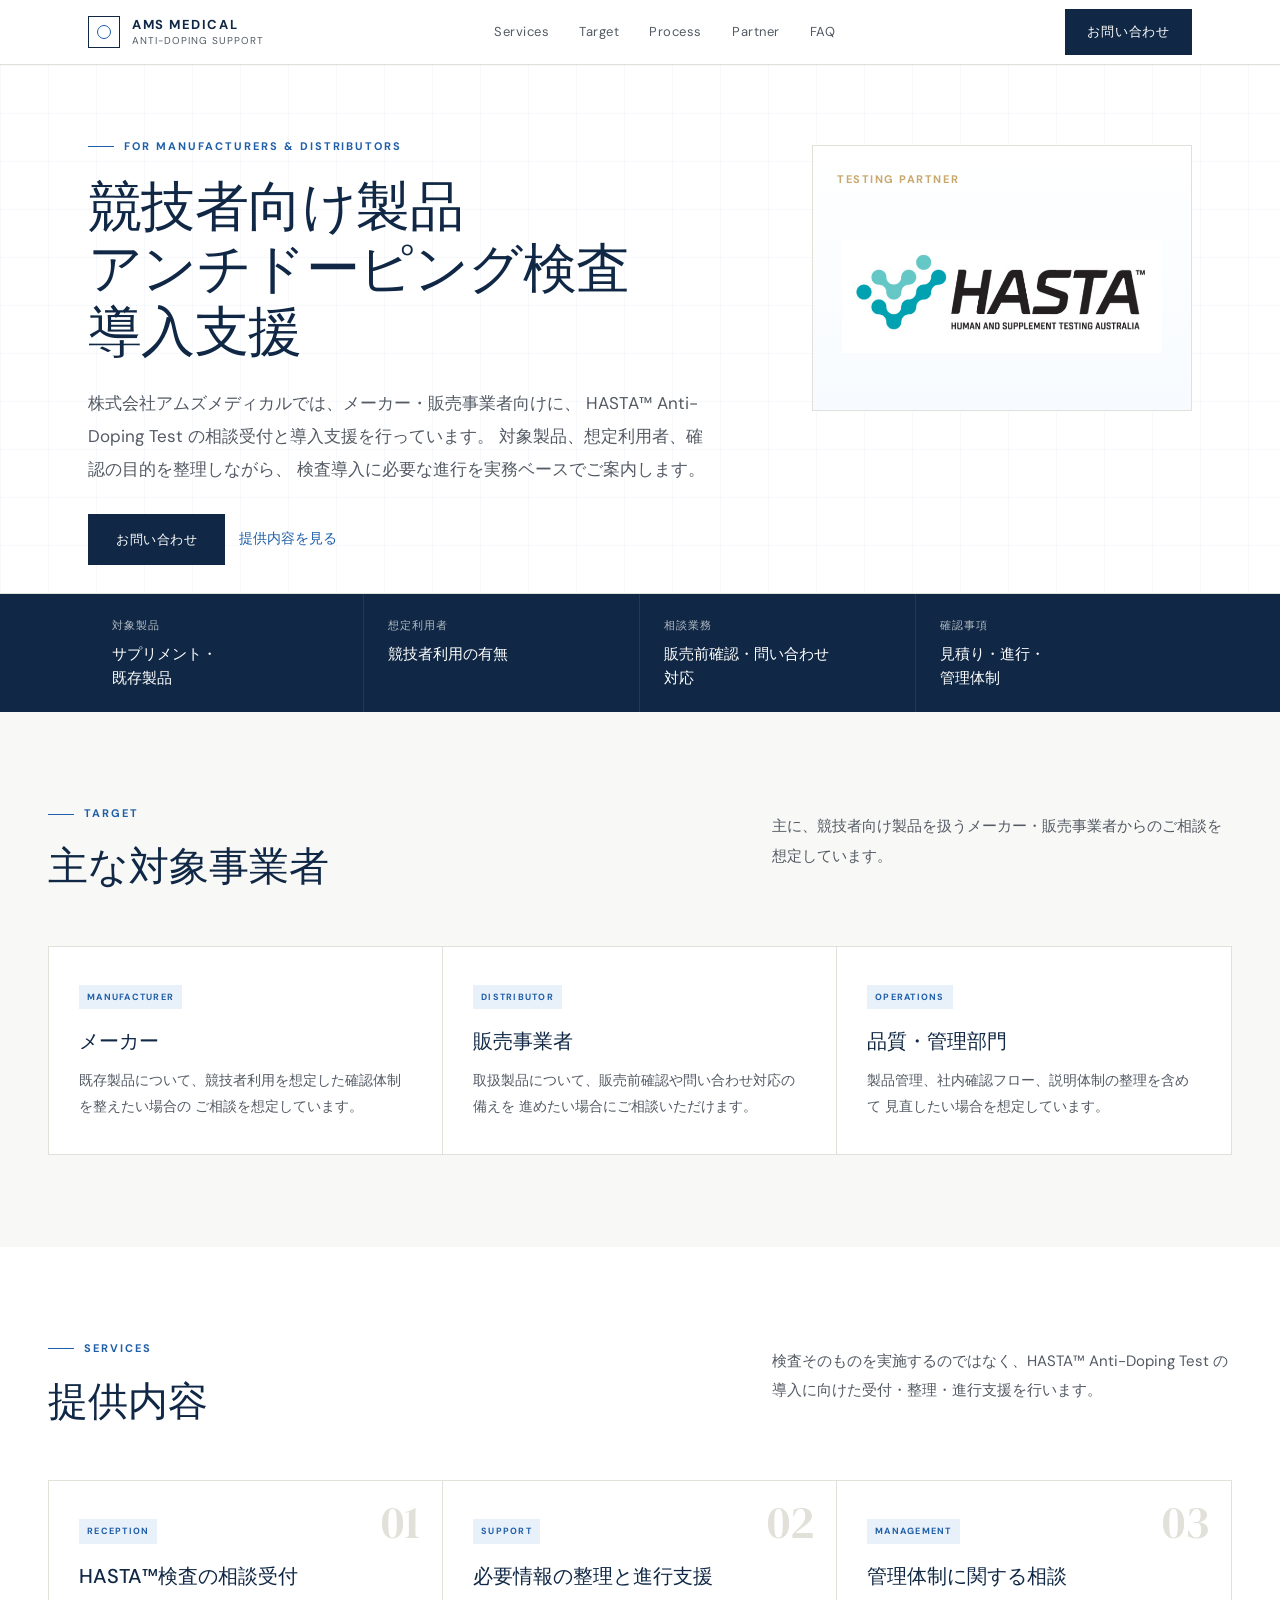
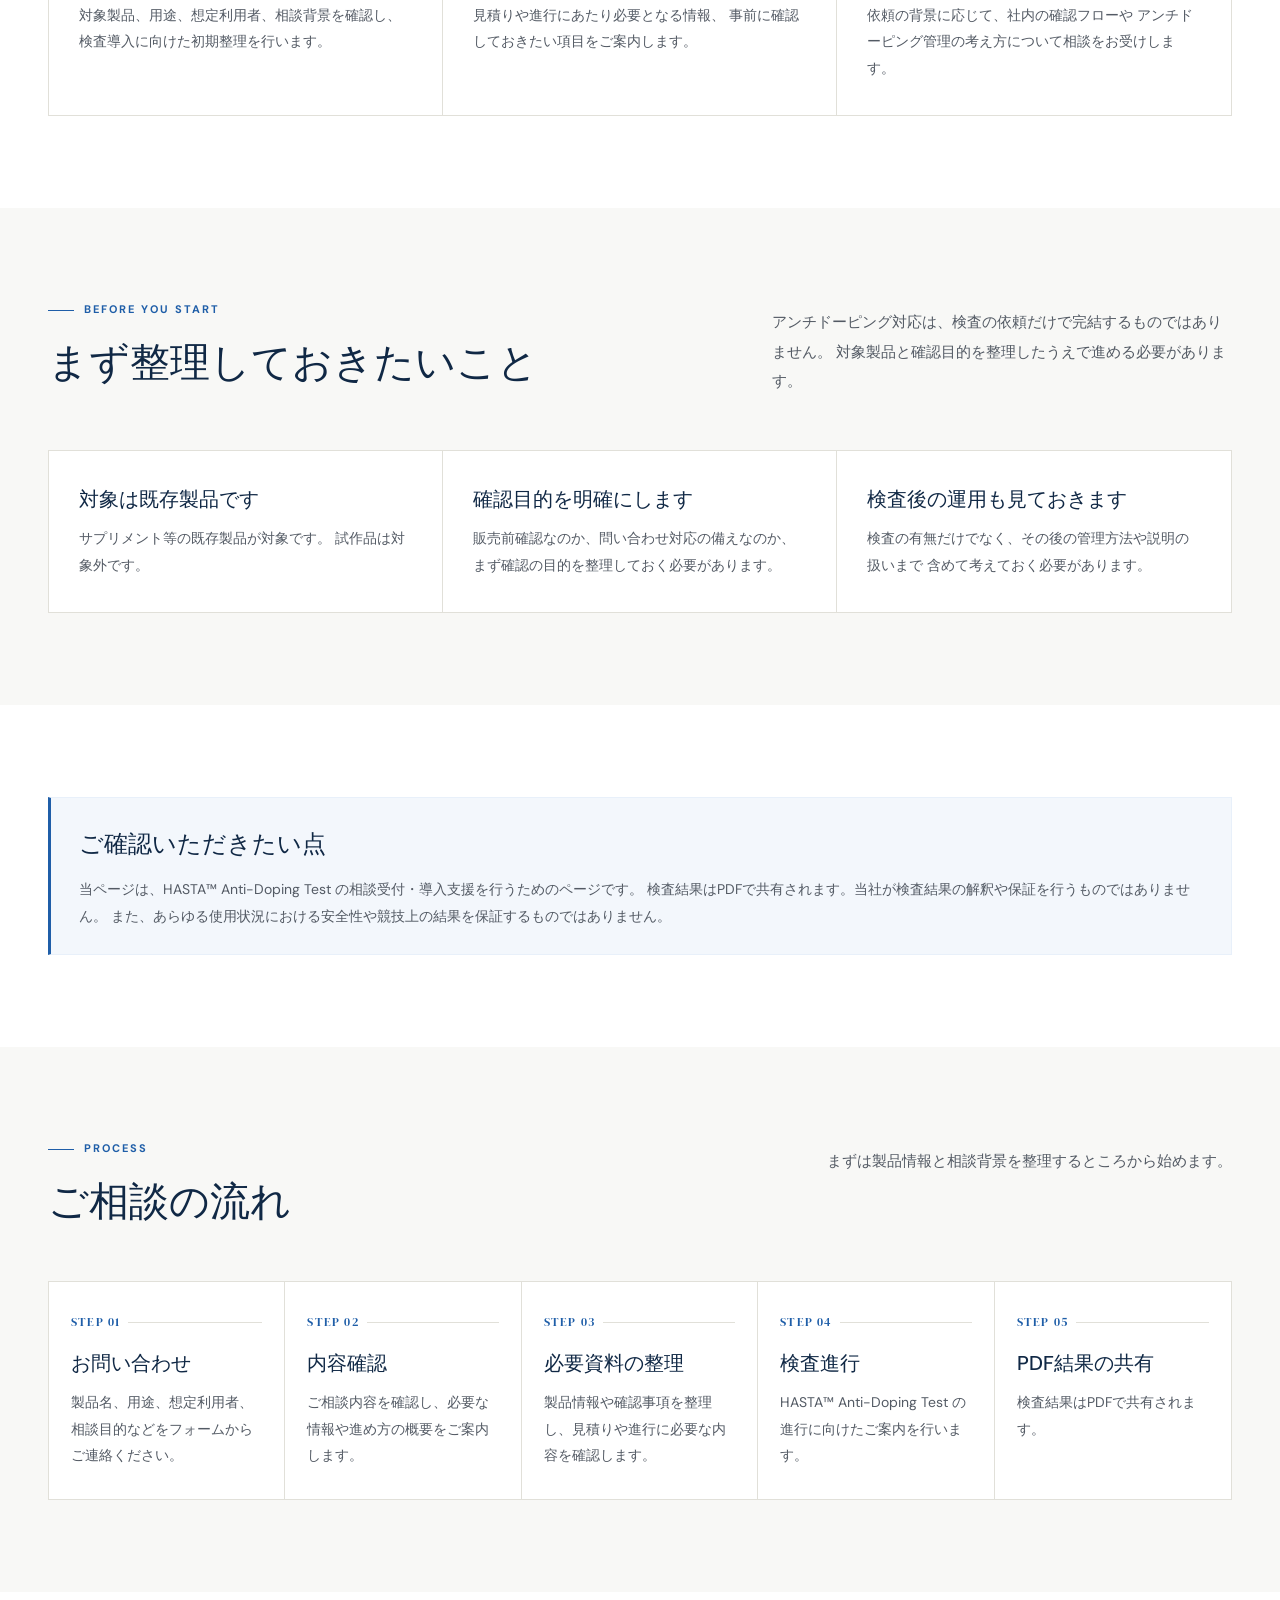
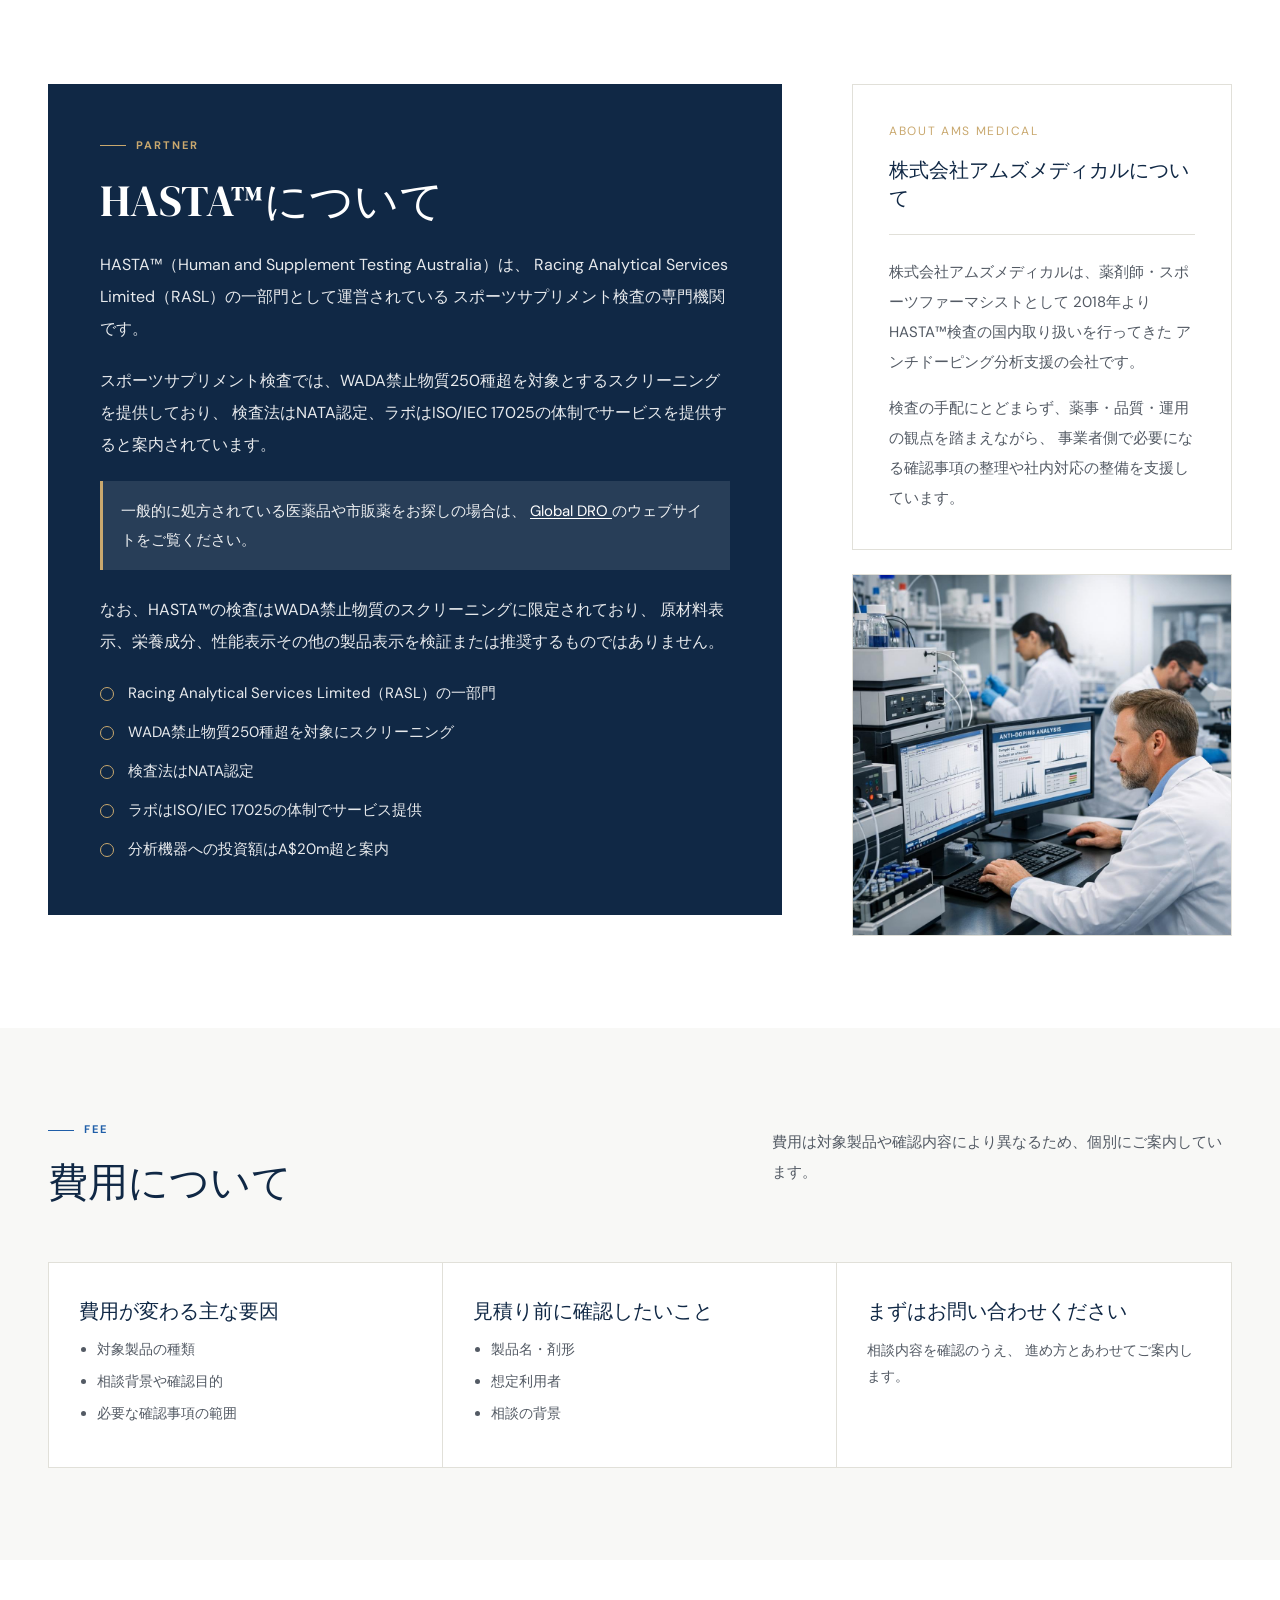
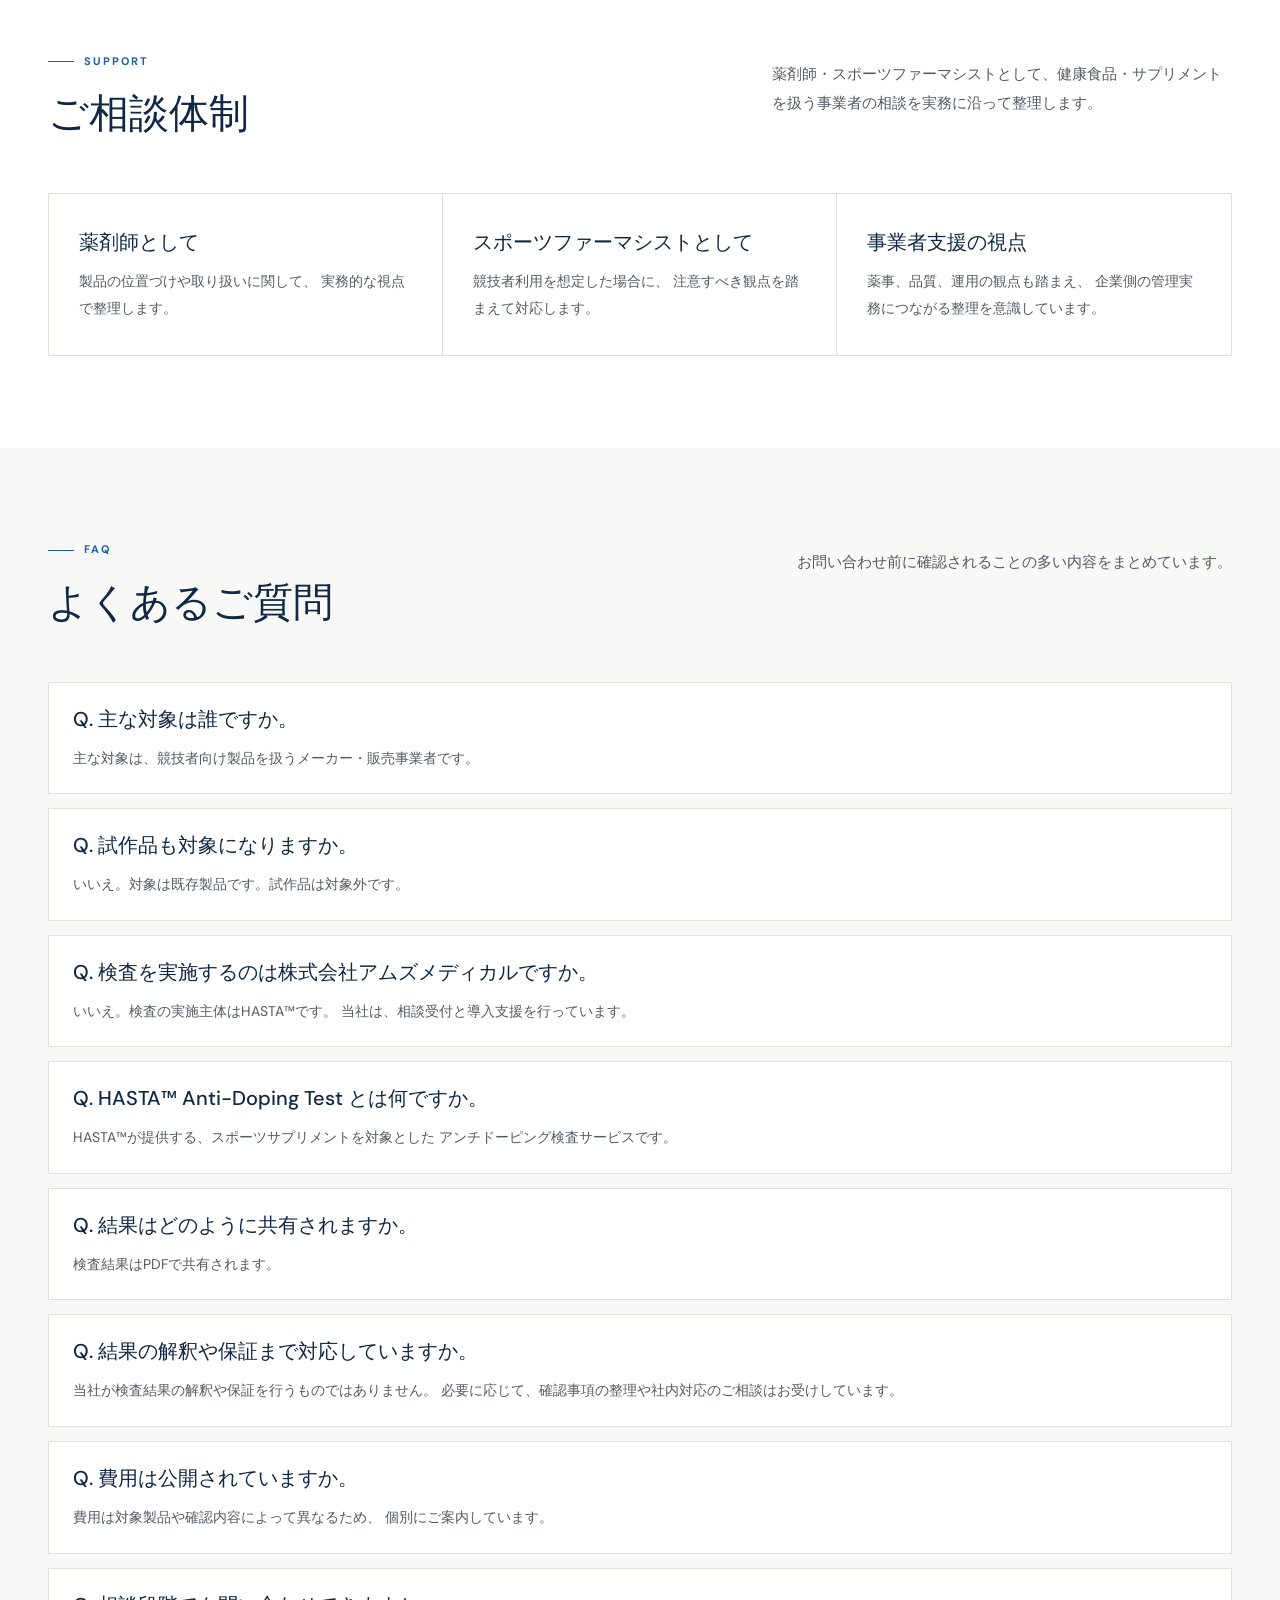
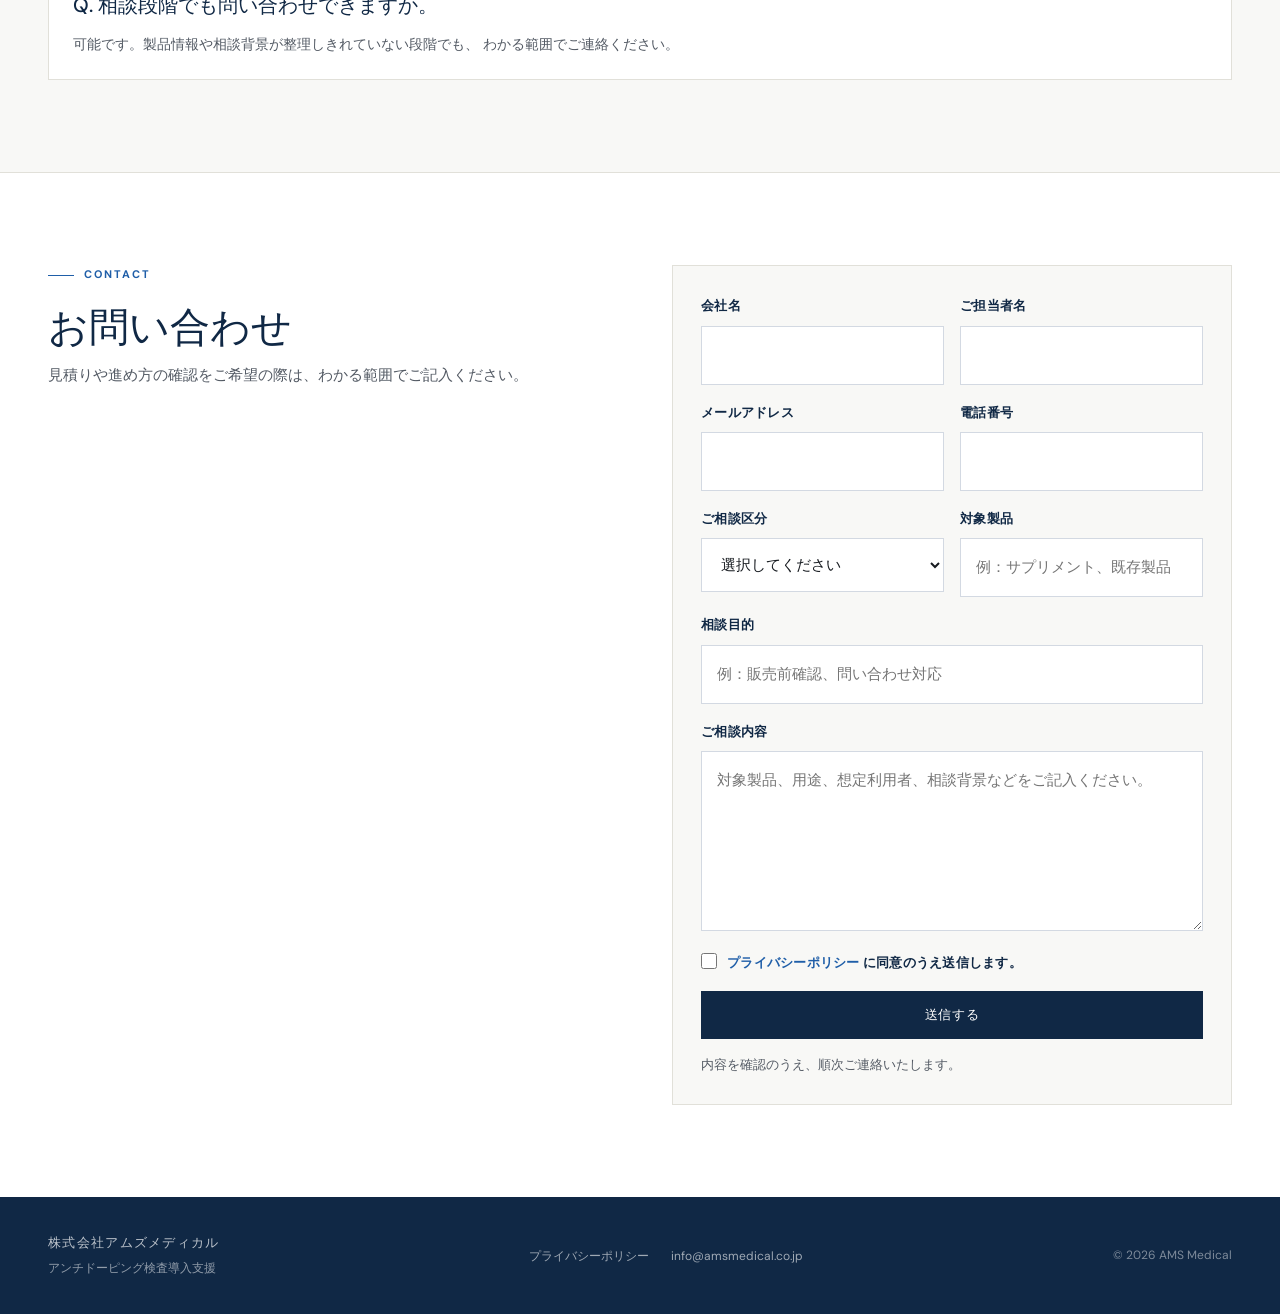
==== commit d459bc32: "Update index.html" ====
--- a/index.html
+++ b/index.html
@@ -43,49 +43,49 @@
   <main>
 
     <section class="hero grid-bg">
-  <div class="hero-inner">
-    <div class="hero-main">
-      <div class="hero-overline">For Manufacturers &amp; Distributors</div>
-
-      <h1 class="hero-title">
-        競技者向け製品<br />
-        アンチドーピング検査<br />
-        導入支援
-      </h1>
-
-      <p class="hero-text">
-        株式会社アムズメディカルでは、メーカー・販売事業者向けに、
-        HASTA™ Anti-Doping Test の相談受付と導入支援を行っています。
-        対象製品、想定利用者、確認の目的を整理しながら、
-        検査導入に必要な進行を実務ベースでご案内します。
-      </p>
-
-      <div class="hero-actions">
-        <a href="#contact" class="btn-primary">お問い合わせ</a>
-        <a href="#service" class="btn-secondary">提供内容を見る</a>
-      </div>
-    </div>
-
-    <aside class="hero-side hero-side-brand">
-      <div class="hero-brand-card">
-        <div class="hero-brand-label">Testing Partner</div>
-
-        <div class="hero-brand-logo-wrap">
-          <img
-            src="images/hasta_logo.jpg"
-            alt="HASTA™ logo"
-            class="hero-brand-logo"
-            onerror="this.style.display='none'; this.nextElementSibling.style.display='flex';"
-          />
-          <div class="hero-brand-fallback" style="display:none;">
-            <span class="hero-brand-fallback-main">HASTA™</span>
-            <span class="hero-brand-fallback-sub">Anti-Doping Test</span>
-          </div>
-        </div>
-      </div>
-    </aside>
-  </div>
-</section>
+      <div class="hero-inner">
+        <div class="hero-main">
+          <div class="hero-overline">For Manufacturers &amp; Distributors</div>
+
+          <h1 class="hero-title">
+            競技者向け製品<br />
+            アンチドーピング検査<br />
+            導入支援
+          </h1>
+
+          <p class="hero-text">
+            株式会社アムズメディカルでは、メーカー・販売事業者向けに、
+            HASTA™ Anti-Doping Test の相談受付と導入支援を行っています。
+            対象製品、想定利用者、確認の目的を整理しながら、
+            検査導入に必要な進行を実務ベースでご案内します。
+          </p>
+
+          <div class="hero-actions">
+            <a href="#contact" class="btn-primary">お問い合わせ</a>
+            <a href="#service" class="btn-secondary">提供内容を見る</a>
+          </div>
+        </div>
+
+        <aside class="hero-side hero-side-brand">
+          <div class="hero-brand-card">
+            <div class="hero-brand-label">Testing Partner</div>
+
+            <div class="hero-brand-logo-wrap">
+              <img
+                src="images/hasta_logo.jpg"
+                alt="HASTA™ logo"
+                class="hero-brand-logo"
+                onerror="this.style.display='none'; this.nextElementSibling.style.display='flex';"
+              />
+              <div class="hero-brand-fallback" style="display:none;">
+                <span class="hero-brand-fallback-main">HASTA™</span>
+                <span class="hero-brand-fallback-sub">Anti-Doping Test</span>
+              </div>
+            </div>
+          </div>
+        </aside>
+      </div>
+    </section>
 
     <section class="metric-bar">
       <div class="metric-bar-inner">
@@ -108,46 +108,48 @@
       </div>
     </section>
 
-    <section class="section section-light">
-  <div class="section-inner">
-    <div class="section-header">
-      <div>
-        <div class="section-overline">Before You Start</div>
-        <h2 class="section-title">まず整理しておきたいこと</h2>
-      </div>
-      <p class="section-desc">
-        アンチドーピング対応は、検査の依頼だけで完結するものではありません。
-        対象製品と確認目的を整理したうえで進める必要があります。
-      </p>
-    </div>
-
-    <div class="card-grid three">
-      <article class="info-card">
-        <h3>対象は既存製品です</h3>
-        <p>
-          サプリメント等の既存製品が対象です。
-          試作品は対象外です。
-        </p>
-      </article>
-
-      <article class="info-card">
-        <h3>確認目的の整理が必要です</h3>
-        <p>
-          販売前確認なのか、問い合わせ対応の備えなのか、
-          まず確認の目的を整理しておく必要があります。
-        </p>
-      </article>
-
-      <article class="info-card">
-        <h3>検査後の運用も見ておきます</h3>
-        <p>
-          検査の有無だけでなく、社内での管理方法や説明のしかたまで
-          含めて考えておく必要があります。
-        </p>
-      </article>
-    </div>
-  </div>
-</section>
+    <section class="section section-light" id="target">
+      <div class="section-inner">
+        <div class="section-header">
+          <div>
+            <div class="section-overline">Target</div>
+            <h2 class="section-title">主な対象事業者</h2>
+          </div>
+          <p class="section-desc">
+            主に、競技者向け製品を扱うメーカー・販売事業者からのご相談を想定しています。
+          </p>
+        </div>
+
+        <div class="card-grid three">
+          <article class="info-card">
+            <div class="card-tag">Manufacturer</div>
+            <h3>メーカー</h3>
+            <p>
+              既存製品について、競技者利用を想定した確認体制を整えたい場合の
+              ご相談を想定しています。
+            </p>
+          </article>
+
+          <article class="info-card">
+            <div class="card-tag">Distributor</div>
+            <h3>販売事業者</h3>
+            <p>
+              取扱製品について、販売前確認や問い合わせ対応の備えを
+              進めたい場合にご相談いただけます。
+            </p>
+          </article>
+
+          <article class="info-card">
+            <div class="card-tag">Operations</div>
+            <h3>品質・管理部門</h3>
+            <p>
+              製品管理、社内確認フロー、説明体制の整理を含めて
+              見直したい場合を想定しています。
+            </p>
+          </article>
+        </div>
+      </div>
+    </section>
 
     <section class="section" id="service">
       <div class="section-inner">
@@ -203,33 +205,33 @@
             <h2 class="section-title">まず整理しておきたいこと</h2>
           </div>
           <p class="section-desc">
-            アンチドーピング対応は、検査を依頼すれば終わるものではありません。
+            アンチドーピング対応は、検査の依頼だけで完結するものではありません。
             対象製品と確認目的を整理したうえで進める必要があります。
           </p>
         </div>
 
         <div class="card-grid three">
           <article class="info-card">
-            <h3>対象製品</h3>
+            <h3>対象は既存製品です</h3>
             <p>
               サプリメント等の既存製品が対象です。
-              試作品は検査対象外です。
-            </p>
-          </article>
-
-          <article class="info-card">
-            <h3>相談目的</h3>
-            <p>
-              販売前確認、問い合わせ対応の備えに加え、
-              アンチドーピングを目的とした製品開発支援もご相談いただけます。
-            </p>
-          </article>
-
-          <article class="info-card">
-            <h3>社内運用</h3>
-            <p>
-              検査の有無だけでなく、その後の管理や説明をどう扱うかまで
-              見ておく必要があります。
+              試作品は対象外です。
+            </p>
+          </article>
+
+          <article class="info-card">
+            <h3>確認目的を明確にします</h3>
+            <p>
+              販売前確認なのか、問い合わせ対応の備えなのか、
+              まず確認の目的を整理しておく必要があります。
+            </p>
+          </article>
+
+          <article class="info-card">
+            <h3>検査後の運用も見ておきます</h3>
+            <p>
+              検査の有無だけでなく、その後の管理方法や説明の扱いまで
+              含めて考えておく必要があります。
             </p>
           </article>
         </div>
@@ -342,25 +344,19 @@
           <aside class="partner-card company-card">
             <div class="partner-card-label">About AMS Medical</div>
             <h3>株式会社アムズメディカルについて</h3>
-            <p>
-              株式会社アムズメディカルは、薬剤師・スポーツファーマシストの視点から、
-              健康食品・サプリメントを扱う事業者に対して、
-              薬事、品質、運用を踏まえた実務支援を行っています。
-            </p>
-
-            <div class="company-description">
-  <p>
-    株式会社アムズメディカルは、薬剤師・スポーツファーマシストとして
-    2018年よりHASTA™検査の国内取り扱いを行ってきた
-    アンチドーピング分析支援の会社です。
-  </p>
-
-  <p>
-    検査の手配にとどまらず、薬事的観点からの結果の整理、
-    製品設計へのフィードバック、社内対応の整備まで、
-    薬剤師資格を持つ担当者が一貫してサポートします。
-  </p>
-</div>
+
+            <div class="company-description company-description-no-top">
+              <p>
+                株式会社アムズメディカルは、薬剤師・スポーツファーマシストとして
+                2018年よりHASTA™検査の国内取り扱いを行ってきた
+                アンチドーピング分析支援の会社です。
+              </p>
+
+              <p>
+                検査の手配にとどまらず、薬事・品質・運用の観点を踏まえながら、
+                事業者側で必要になる確認事項の整理や社内対応の整備を支援しています。
+              </p>
+            </div>
           </aside>
 
           <div class="partner-side-image">
@@ -476,56 +472,61 @@
           <article class="faq-item">
             <h3>Q. 主な対象は誰ですか。</h3>
             <p>
-              メーカー・販売事業者を主な対象としています。
-              チームや団体からのご相談は、スポーツファーマシストとしての助言対応を想定しています。
-            </p>
-          </article>
-
-          <article class="faq-item">
-            <h3>Q. 検査の実施主体はどこですか。</h3>
-            <p>
-              検査の実施主体はHASTA™です。
-              当社は、相談受付と導入支援を行います。
-            </p>
-          </article>
-
-          <article class="faq-item">
-            <h3>Q. HASTA™とは何ですか。</h3>
-            <p>
-              HASTA™（Human and Supplement Testing Australia）は、
-              Racing Analytical Services Limited（RASL）の一部門として案内されている
-              スポーツサプリメント検査の専門機関です。
-              当社では、HASTA™ Anti-Doping Test の相談受付と導入支援を行っています。
-            </p>
-          </article>
-
-          <article class="faq-item">
-            <h3>Q. 試作品の検査はできますか。</h3>
-            <p>
-              いいえ。検査対象は既存製品です。試作品は対象外です。
-            </p>
-          </article>
-
-          <article class="faq-item">
-            <h3>Q. 結果の説明まで対応していますか。</h3>
+              主な対象は、競技者向け製品を扱うメーカー・販売事業者です。
+            </p>
+          </article>
+
+          <article class="faq-item">
+            <h3>Q. 試作品も対象になりますか。</h3>
+            <p>
+              いいえ。対象は既存製品です。試作品は対象外です。
+            </p>
+          </article>
+
+          <article class="faq-item">
+            <h3>Q. 検査を実施するのは株式会社アムズメディカルですか。</h3>
+            <p>
+              いいえ。検査の実施主体はHASTA™です。
+              当社は、相談受付と導入支援を行っています。
+            </p>
+          </article>
+
+          <article class="faq-item">
+            <h3>Q. HASTA™ Anti-Doping Test とは何ですか。</h3>
+            <p>
+              HASTA™が提供する、スポーツサプリメントを対象とした
+              アンチドーピング検査サービスです。
+            </p>
+          </article>
+
+          <article class="faq-item">
+            <h3>Q. 結果はどのように共有されますか。</h3>
             <p>
               検査結果はPDFで共有されます。
-              当社が結果解釈を行うサービスではありません。
-            </p>
-          </article>
-
-          <article class="faq-item">
-            <h3>Q. 費用は公開していますか。</h3>
-            <p>
-              費用は対象製品や相談内容によって異なるため、
+            </p>
+          </article>
+
+          <article class="faq-item">
+            <h3>Q. 結果の解釈や保証まで対応していますか。</h3>
+            <p>
+              当社が検査結果の解釈や保証を行うものではありません。
+              必要に応じて、確認事項の整理や社内対応のご相談はお受けしています。
+            </p>
+          </article>
+
+          <article class="faq-item">
+            <h3>Q. 費用は公開されていますか。</h3>
+            <p>
+              費用は対象製品や確認内容によって異なるため、
               個別にご案内しています。
             </p>
           </article>
 
           <article class="faq-item">
-            <h3>Q. まず相談だけでも可能ですか。</h3>
-            <p>
-              可能です。対象製品や相談背景が整理しきれていない段階でもご連絡ください。
+            <h3>Q. 相談段階でも問い合わせできますか。</h3>
+            <p>
+              可能です。製品情報や相談背景が整理しきれていない段階でも、
+              わかる範囲でご連絡ください。
             </p>
           </article>
         </div>
@@ -544,12 +545,12 @@
 
         <div class="contact-panel">
           <form action="https://formspree.io/f/mreyylbb" method="POST" class="contact-form">
-  <input type="hidden" name="サイト区分" value="AMS" />
-  <input type="hidden" name="問い合わせ元" value="アンチドーピング検査導入支援" />
-  <input type="hidden" name="送信元ページ" value="https://antidoping.amsmedical.jp/" />
-  <input type="hidden" name="_subject" value="【AMS】アンチドーピング検査導入支援サイトからお問い合わせ" />
-  <input type="hidden" name="_next" value="https://antidoping.amsmedical.jp/thanks.html" />
-  <input type="text" name="_gotcha" style="display:none" tabindex="-1" autocomplete="off" />
+            <input type="hidden" name="サイト区分" value="AMS" />
+            <input type="hidden" name="問い合わせ元" value="アンチドーピング検査導入支援" />
+            <input type="hidden" name="送信元ページ" value="https://antidoping.amsmedical.jp/" />
+            <input type="hidden" name="_subject" value="【AMS】アンチドーピング検査導入支援サイトからお問い合わせ" />
+            <input type="hidden" name="_next" value="https://antidoping.amsmedical.jp/thanks.html" />
+            <input type="text" name="_gotcha" style="display:none" tabindex="-1" autocomplete="off" />
 
             <div class="form-grid">
               <div class="form-field">
@@ -600,7 +601,7 @@
                   id="purpose"
                   name="相談目的"
                   type="text"
-                  placeholder="例：販売前確認、問い合わせ対応、製品開発支援"
+                  placeholder="例：販売前確認、問い合わせ対応"
                 />
               </div>
 
@@ -615,14 +616,14 @@
               </div>
 
               <div class="form-field form-field-full checkbox-row">
-  <label class="checkbox-label">
-    <input type="checkbox" name="privacy_agree" value="yes" required />
-    <span>
-      <a href="privacy.html" target="_blank" rel="noopener noreferrer">プライバシーポリシー</a>
-      に同意のうえ送信します。
-    </span>
-  </label>
-</div>
+                <label class="checkbox-label">
+                  <input type="checkbox" name="privacy_agree" value="yes" required />
+                  <span>
+                    <a href="privacy.html" target="_blank" rel="noopener noreferrer">プライバシーポリシー</a>
+                    に同意のうえ送信します。
+                  </span>
+                </label>
+              </div>
 
               <div class="form-field form-field-full">
                 <button type="submit" class="btn-primary submit-btn">送信する</button>
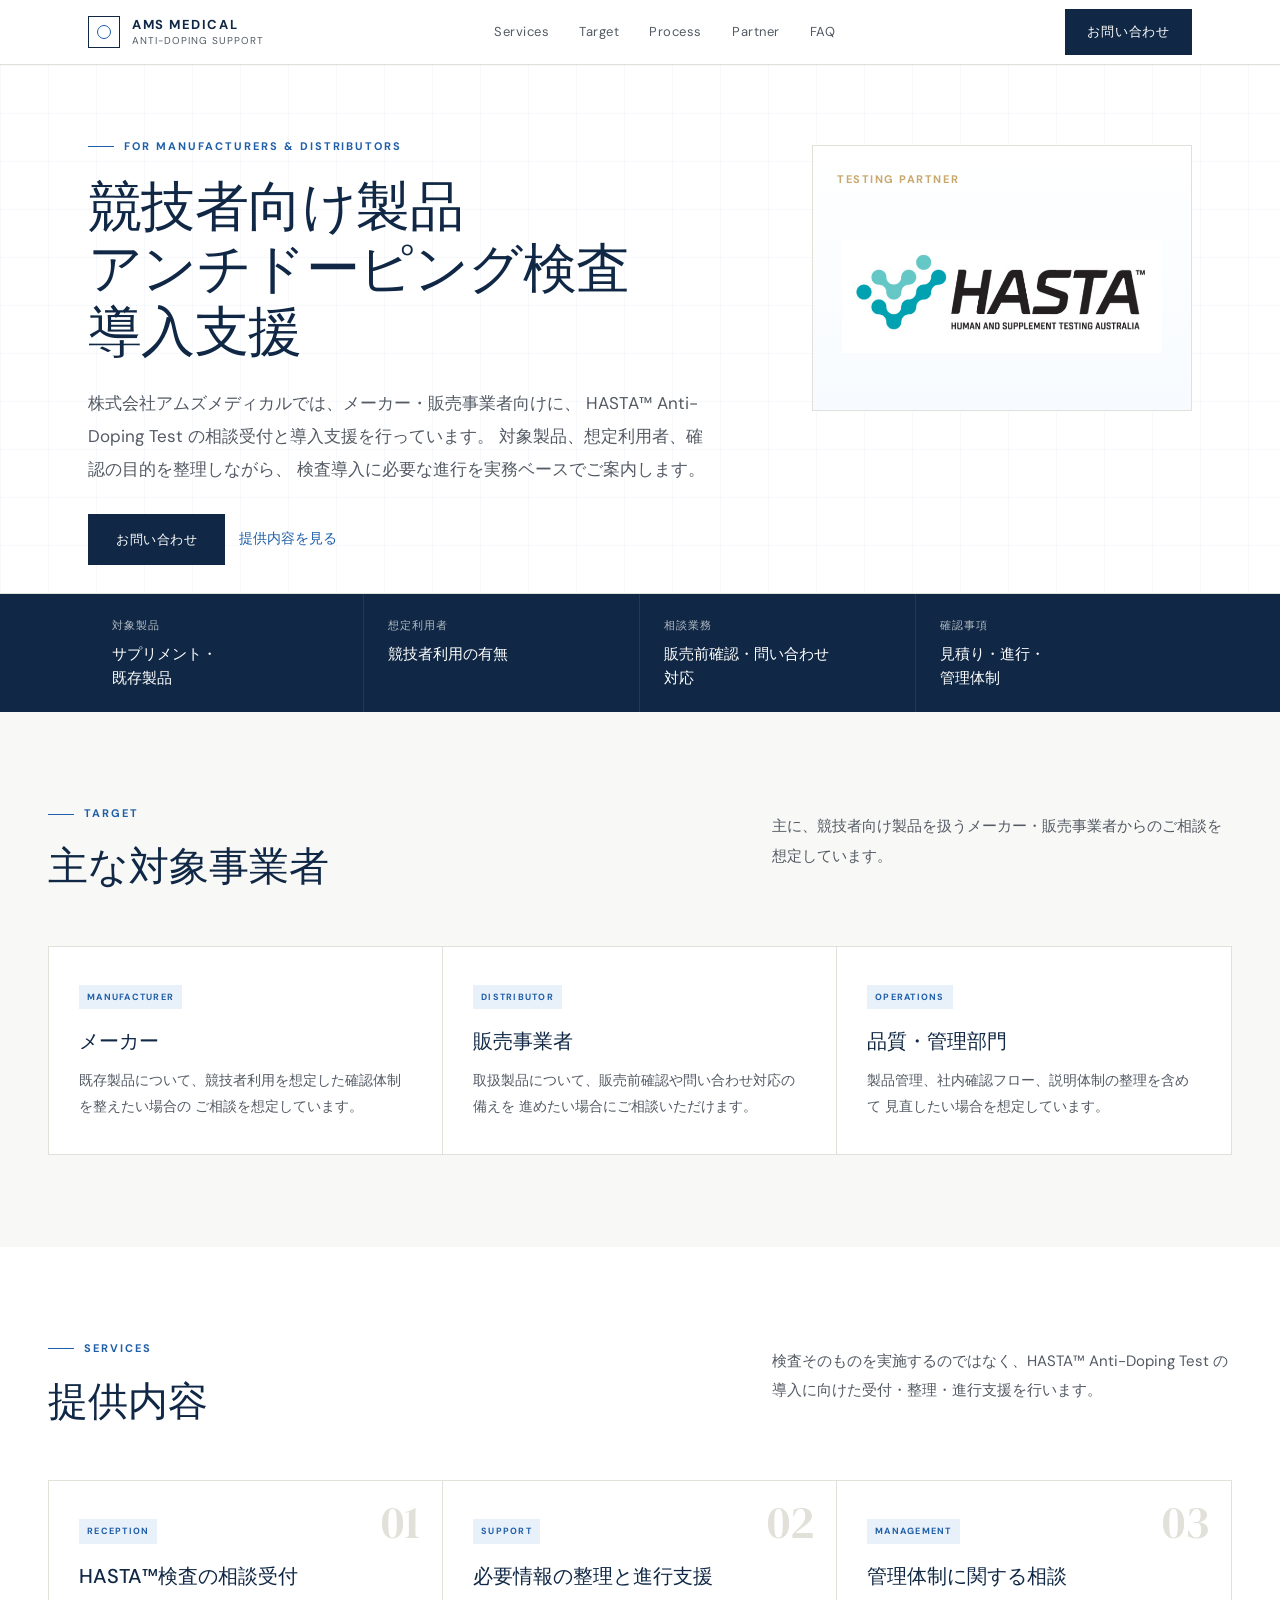
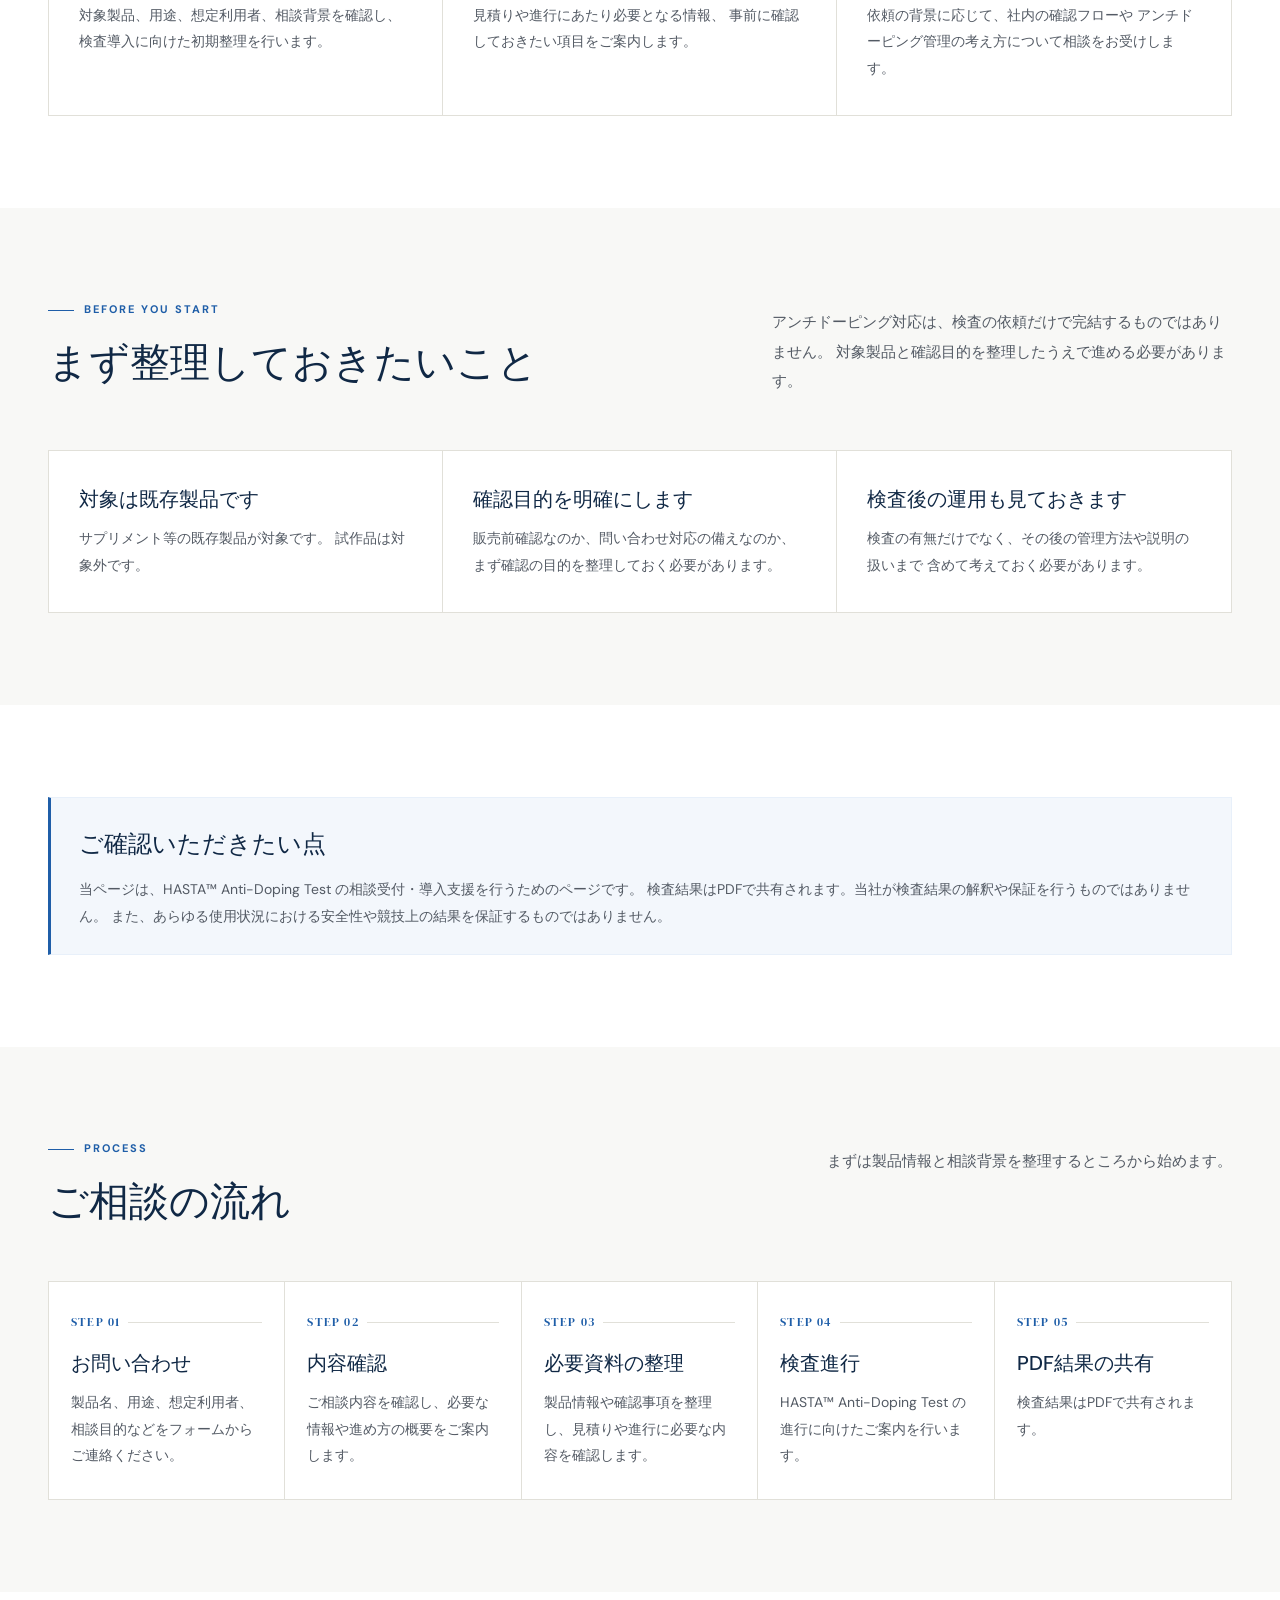
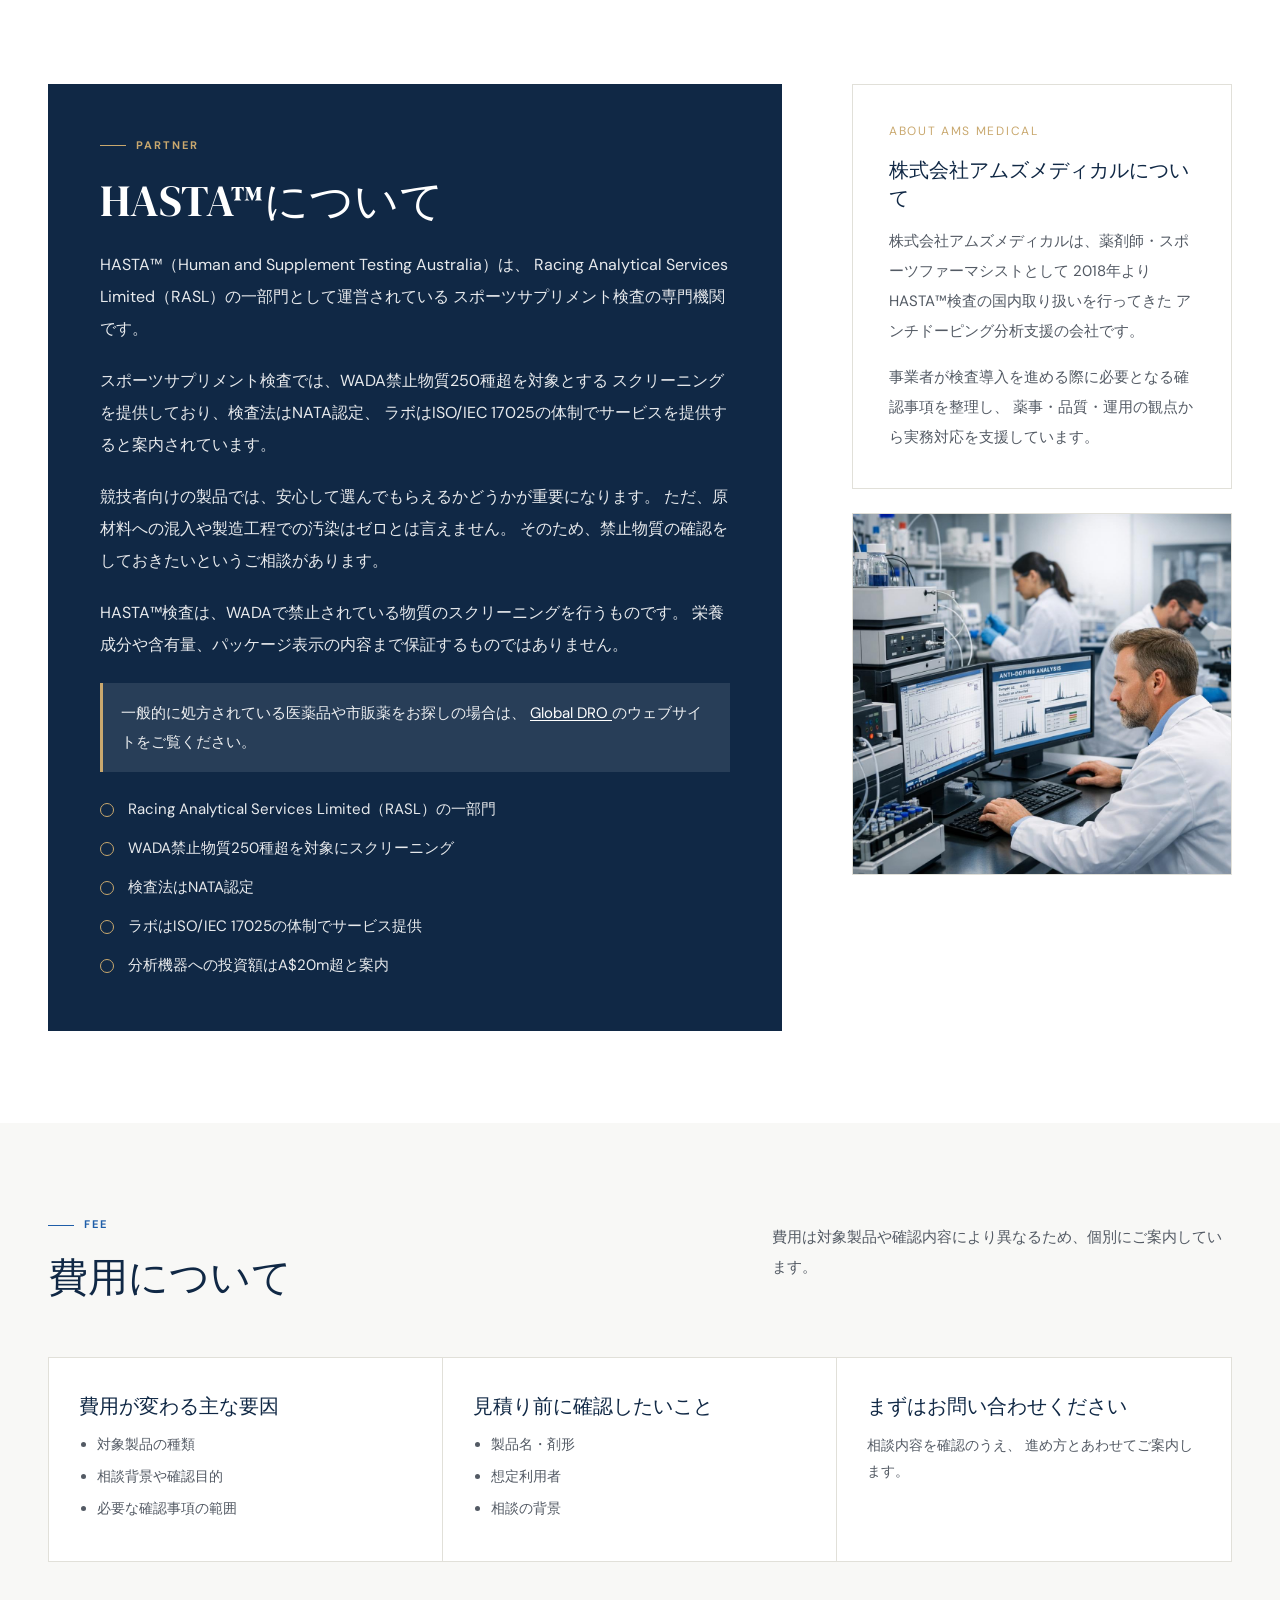
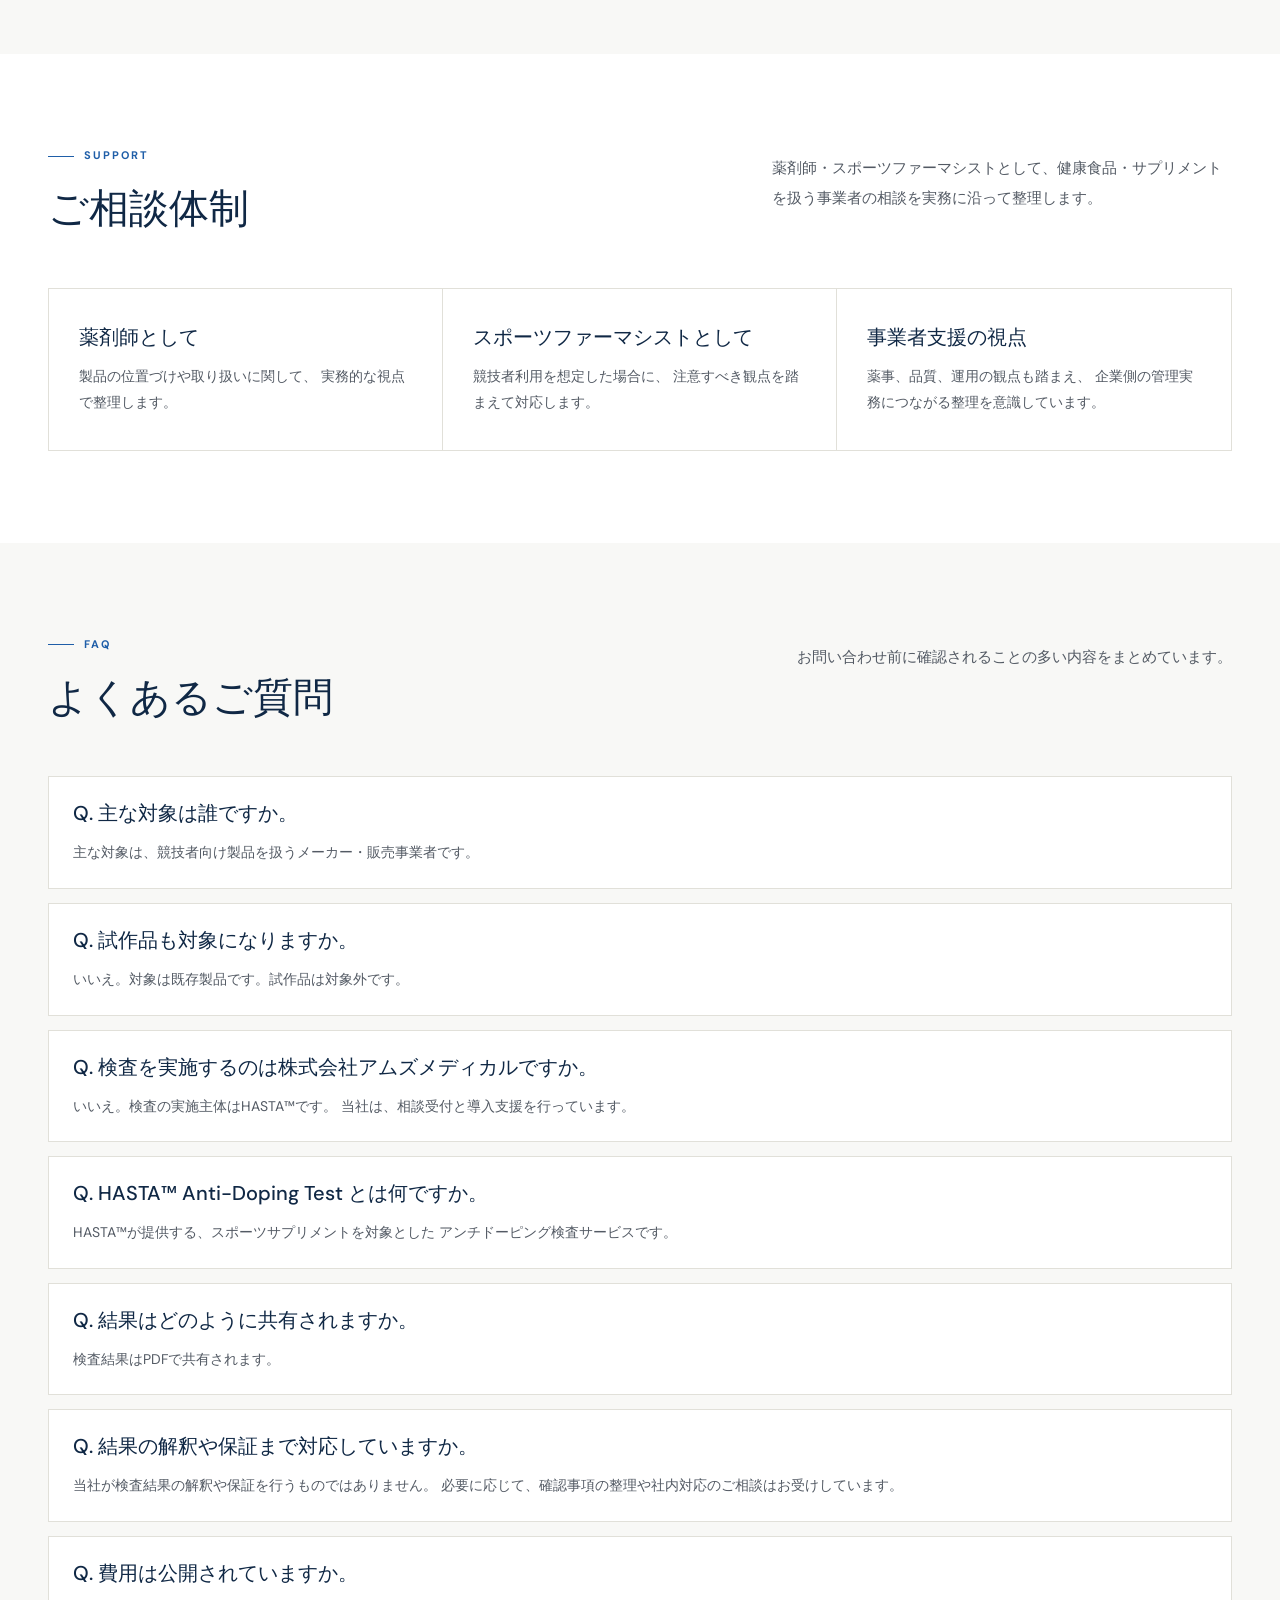
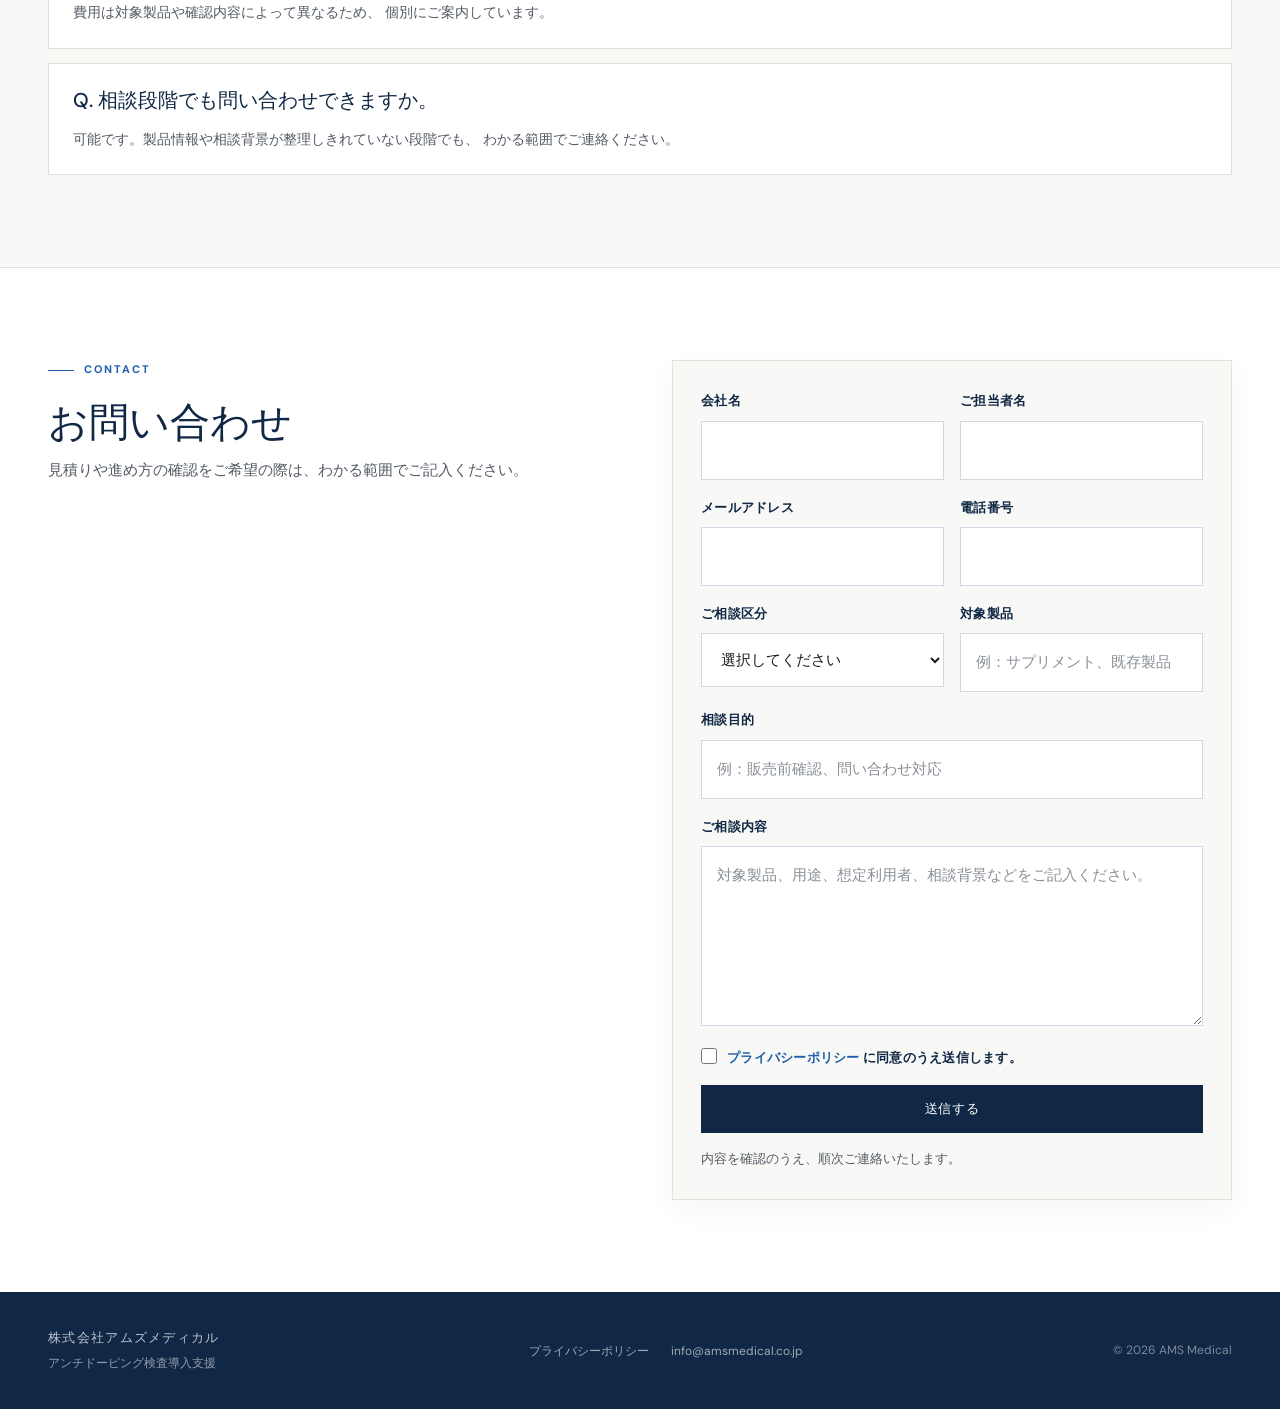
==== commit a9a0bb6d: "Update index.html" ====
--- a/index.html
+++ b/index.html
@@ -298,81 +298,88 @@
     </section>
 
     <section class="section" id="partner">
-      <div class="section-inner partner-layout">
-        <div class="partner-main">
-          <div class="section-overline section-overline-accent">Partner</div>
-          <h2 class="partner-title">HASTA™について</h2>
-
-          <p class="partner-text">
-            HASTA™（Human and Supplement Testing Australia）は、
-            Racing Analytical Services Limited（RASL）の一部門として運営されている
-            スポーツサプリメント検査の専門機関です。
-          </p>
-
-          <p class="partner-text">
-            スポーツサプリメント検査では、WADA禁止物質250種超を対象とするスクリーニングを提供しており、
-            検査法はNATA認定、ラボはISO/IEC 17025の体制でサービスを提供すると案内されています。
-          </p>
-
-          <div class="partner-reference">
-            一般的に処方されている医薬品や市販薬をお探しの場合は、
-            <a
-              href="https://www.globaldro.com/Home"
-              target="_blank"
-              rel="noopener noreferrer"
-            >
-              Global DRO
-            </a>
-            のウェブサイトをご覧ください。
-          </div>
-
-          <p class="partner-text partner-text-last">
-            なお、HASTA™の検査はWADA禁止物質のスクリーニングに限定されており、
-            原材料表示、栄養成分、性能表示その他の製品表示を検証または推奨するものではありません。
-          </p>
-
-          <ul class="partner-points">
-            <li>Racing Analytical Services Limited（RASL）の一部門</li>
-            <li>WADA禁止物質250種超を対象にスクリーニング</li>
-            <li>検査法はNATA認定</li>
-            <li>ラボはISO/IEC 17025の体制でサービス提供</li>
-            <li>分析機器への投資額はA$20m超と案内</li>
-          </ul>
-        </div>
-
-        <div class="partner-side">
-          <aside class="partner-card company-card">
-            <div class="partner-card-label">About AMS Medical</div>
-            <h3>株式会社アムズメディカルについて</h3>
-
-            <div class="company-description company-description-no-top">
-              <p>
-                株式会社アムズメディカルは、薬剤師・スポーツファーマシストとして
-                2018年よりHASTA™検査の国内取り扱いを行ってきた
-                アンチドーピング分析支援の会社です。
-              </p>
-
-              <p>
-                検査の手配にとどまらず、薬事・品質・運用の観点を踏まえながら、
-                事業者側で必要になる確認事項の整理や社内対応の整備を支援しています。
-              </p>
-            </div>
-          </aside>
-
-          <div class="partner-side-image">
-            <img
-              src="images/analysis_image.png"
-              alt="分析をイメージする写真"
-              class="partner-side-photo"
-              onerror="this.style.display='none'; this.nextElementSibling.style.display='flex';"
-            />
-            <div class="partner-side-photo-fallback" style="display:none;">
-              分析イメージ画像を後日掲載予定
-            </div>
-          </div>
-        </div>
-      </div>
-    </section>
+  <div class="section-inner partner-layout">
+    <div class="partner-main">
+      <div class="section-overline section-overline-accent">Partner</div>
+      <h2 class="partner-title">HASTA™について</h2>
+
+      <p class="partner-text">
+        HASTA™（Human and Supplement Testing Australia）は、
+        Racing Analytical Services Limited（RASL）の一部門として運営されている
+        スポーツサプリメント検査の専門機関です。
+      </p>
+
+      <p class="partner-text">
+        スポーツサプリメント検査では、WADA禁止物質250種超を対象とする
+        スクリーニングを提供しており、検査法はNATA認定、
+        ラボはISO/IEC 17025の体制でサービスを提供すると案内されています。
+      </p>
+
+      <p class="partner-text">
+        競技者向けの製品では、安心して選んでもらえるかどうかが重要になります。
+        ただ、原材料への混入や製造工程での汚染はゼロとは言えません。
+        そのため、禁止物質の確認をしておきたいというご相談があります。
+      </p>
+
+      <p class="partner-text partner-text-last">
+        HASTA™検査は、WADAで禁止されている物質のスクリーニングを行うものです。
+        栄養成分や含有量、パッケージ表示の内容まで保証するものではありません。
+      </p>
+
+      <div class="partner-reference">
+        一般的に処方されている医薬品や市販薬をお探しの場合は、
+        <a
+          href="https://www.globaldro.com/Home"
+          target="_blank"
+          rel="noopener noreferrer"
+        >
+          Global DRO
+        </a>
+        のウェブサイトをご覧ください。
+      </div>
+
+      <ul class="partner-points">
+        <li>Racing Analytical Services Limited（RASL）の一部門</li>
+        <li>WADA禁止物質250種超を対象にスクリーニング</li>
+        <li>検査法はNATA認定</li>
+        <li>ラボはISO/IEC 17025の体制でサービス提供</li>
+        <li>分析機器への投資額はA$20m超と案内</li>
+      </ul>
+    </div>
+
+    <div class="partner-side">
+      <aside class="partner-card company-card">
+        <div class="partner-card-label">About AMS Medical</div>
+        <h3>株式会社アムズメディカルについて</h3>
+
+        <div class="company-description company-description-no-top">
+          <p>
+            株式会社アムズメディカルは、薬剤師・スポーツファーマシストとして
+            2018年よりHASTA™検査の国内取り扱いを行ってきた
+            アンチドーピング分析支援の会社です。
+          </p>
+
+          <p>
+            事業者が検査導入を進める際に必要となる確認事項を整理し、
+            薬事・品質・運用の観点から実務対応を支援しています。
+          </p>
+        </div>
+      </aside>
+
+      <div class="partner-side-image">
+        <img
+          src="images/analysis_image.png"
+          alt="分析をイメージする写真"
+          class="partner-side-photo"
+          onerror="this.style.display='none'; this.nextElementSibling.style.display='flex';"
+        />
+        <div class="partner-side-photo-fallback" style="display:none;">
+          分析イメージ画像を後日掲載予定
+        </div>
+      </div>
+    </div>
+  </div>
+</section>
 
     <section class="section section-light">
       <div class="section-inner">
--- a/style.css
+++ b/style.css
@@ -193,8 +193,15 @@
 }
 
 .hero-main {
+  min-width: 0;
   padding-bottom: 28px;
   padding-right: 0;
+}
+
+.hero-side {
+  min-width: 0;
+  padding-top: 8px;
+  align-self: start;
 }
 
 .hero-overline,
@@ -263,6 +270,7 @@
 .btn-secondary {
   display: inline-flex;
   align-items: center;
+  justify-content: center;
   gap: 6px;
   font-size: 14px;
   color: var(--blue);
@@ -272,11 +280,6 @@
 
 .btn-secondary:hover {
   border-color: var(--blue);
-}
-
-.hero-side {
-  padding-top: 8px;
-  align-self: start;
 }
 
 .hero-side-brand {
@@ -367,6 +370,10 @@
   font-size: 15px;
   color: var(--white);
   line-height: 1.6;
+}
+
+.metric-text br {
+  display: inline;
 }
 
 /* ─── SECTIONS ─── */
@@ -524,6 +531,10 @@
   line-height: 1.95;
 }
 
+.notice-box p + p {
+  margin-top: 10px;
+}
+
 /* ─── PROCESS ─── */
 .process-grid {
   display: grid;
@@ -678,6 +689,29 @@
   margin-bottom: 4px;
 }
 
+.company-description {
+  margin-top: 22px;
+  padding-top: 22px;
+  border-top: 1px solid var(--gray-200);
+}
+
+.company-description p {
+  font-size: 15px;
+  color: var(--gray-600);
+  line-height: 2;
+  margin-bottom: 16px;
+}
+
+.company-description p:last-child {
+  margin-bottom: 0;
+}
+
+.company-description-no-top {
+  margin-top: 0;
+  padding-top: 0;
+  border-top: none;
+}
+
 .partner-side-image {
   border: 1px solid var(--gray-200);
   background: #f7f7f5;
@@ -696,44 +730,17 @@
   display: block;
 }
 
-.partner-mini-grid {
-  display: grid;
-  grid-template-columns: 1fr 1fr;
-  gap: 20px;
-  margin-top: 24px;
-  padding-top: 24px;
-  border-top: 1px solid var(--gray-200);
-}
-
-.partner-mini-head {
-  font-size: 11px;
-  color: var(--gray-400);
-  letter-spacing: 0.08em;
-  text-transform: uppercase;
-  margin-bottom: 6px;
-}
-
-.partner-mini-text {
-  font-size: 15px;
-  color: var(--navy);
-  line-height: 1.7;
-}
-
-.company-description {
-  margin-top: 22px;
-  padding-top: 22px;
-  border-top: 1px solid var(--gray-200);
-}
-
-.company-description p {
-  font-size: 15px;
-  color: var(--gray-600);
-  line-height: 2;
-  margin-bottom: 16px;
-}
-
-.company-description p:last-child {
-  margin-bottom: 0;
+.partner-side-photo-fallback {
+  width: 100%;
+  min-height: 240px;
+  display: flex;
+  align-items: center;
+  justify-content: center;
+  color: var(--gray-600);
+  font-size: 14px;
+  line-height: 1.8;
+  text-align: center;
+  padding: 24px;
 }
 
 /* ─── SIMPLE LIST ─── */
@@ -782,6 +789,7 @@
   border: 1px solid var(--gray-200);
   background: var(--gray-50);
   padding: 28px;
+  box-shadow: 0 10px 28px rgba(16, 40, 69, 0.04);
 }
 
 .contact-form {
@@ -830,6 +838,11 @@
   border-color: var(--blue);
 }
 
+.form-field input::placeholder,
+.form-field textarea::placeholder {
+  color: #8a9098;
+}
+
 .form-field textarea {
   min-height: 180px;
   resize: vertical;
@@ -989,8 +1002,18 @@
     gap: 24px;
   }
 
+  .hero-inner {
+    padding-top: 56px;
+    padding-bottom: 24px;
+  }
+
+  .hero-main {
+    padding-bottom: 0;
+  }
+
   .hero-side {
     padding: 0;
+    margin-top: 6px;
   }
 
   .hero-title {
@@ -1025,6 +1048,10 @@
     border-bottom: none;
   }
 
+  .metric-text {
+    line-height: 1.8;
+  }
+
   .section-header {
     flex-direction: column;
     gap: 18px;
@@ -1044,16 +1071,19 @@
     font-size: 36px;
   }
 
-  .partner-mini-grid {
-    grid-template-columns: 1fr;
-  }
-
   .partner-side-image {
     min-height: 220px;
   }
 
   .partner-side-photo {
-    max-height: 300px;
+    width: 100%;
+    height: auto;
+    max-height: none;
+    object-fit: cover;
+  }
+
+  .partner-side-photo-fallback {
+    min-height: 220px;
   }
 }
 
@@ -1076,10 +1106,12 @@
 
   .hero-title {
     font-size: 34px;
+    line-height: 1.22;
   }
 
   .hero-text {
     font-size: 16px;
+    line-height: 1.85;
   }
 
   .hero-actions {
@@ -1090,8 +1122,16 @@
   .btn-primary,
   .btn-secondary {
     width: 100%;
-    justify-content: center;
     text-align: center;
+  }
+
+  .site-logo-text {
+    font-size: 12px;
+    letter-spacing: 0.1em;
+  }
+
+  .site-logo-sub {
+    font-size: 9px;
   }
 
   .section,
@@ -1100,6 +1140,19 @@
     padding-bottom: 64px;
   }
 
+  .section-title {
+    font-size: 31px;
+    line-height: 1.3;
+  }
+
+  .metric-item {
+    padding: 18px 18px;
+  }
+
+  .info-card,
+  .service-card,
+  .faq-item,
+  .process-step,
   .partner-main,
   .partner-card,
   .contact-panel,
@@ -1108,6 +1161,16 @@
     padding: 22px;
   }
 
+  .partner-side-image {
+    min-height: 180px;
+  }
+
+  .partner-side-photo-fallback {
+    min-height: 180px;
+    font-size: 13px;
+    padding: 18px;
+  }
+
   .site-footer-inner {
     align-items: flex-start;
     flex-direction: column;
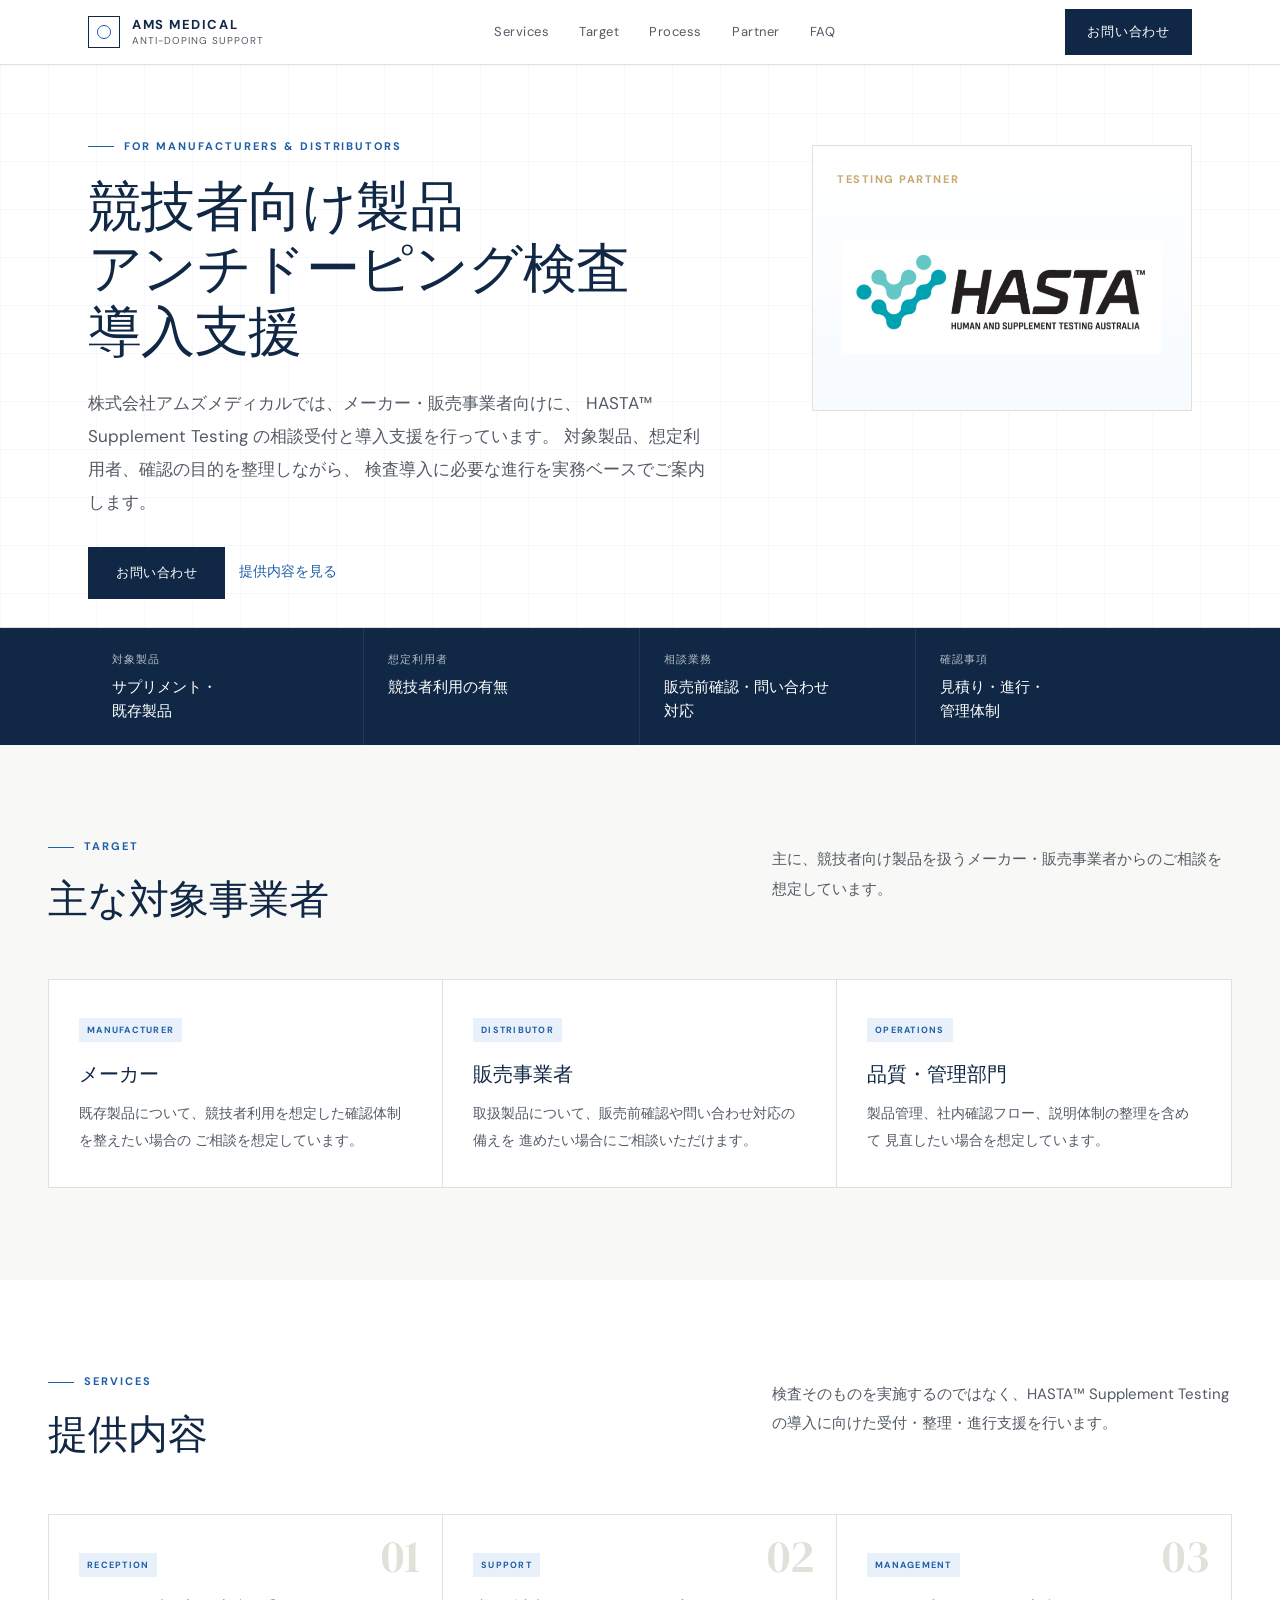
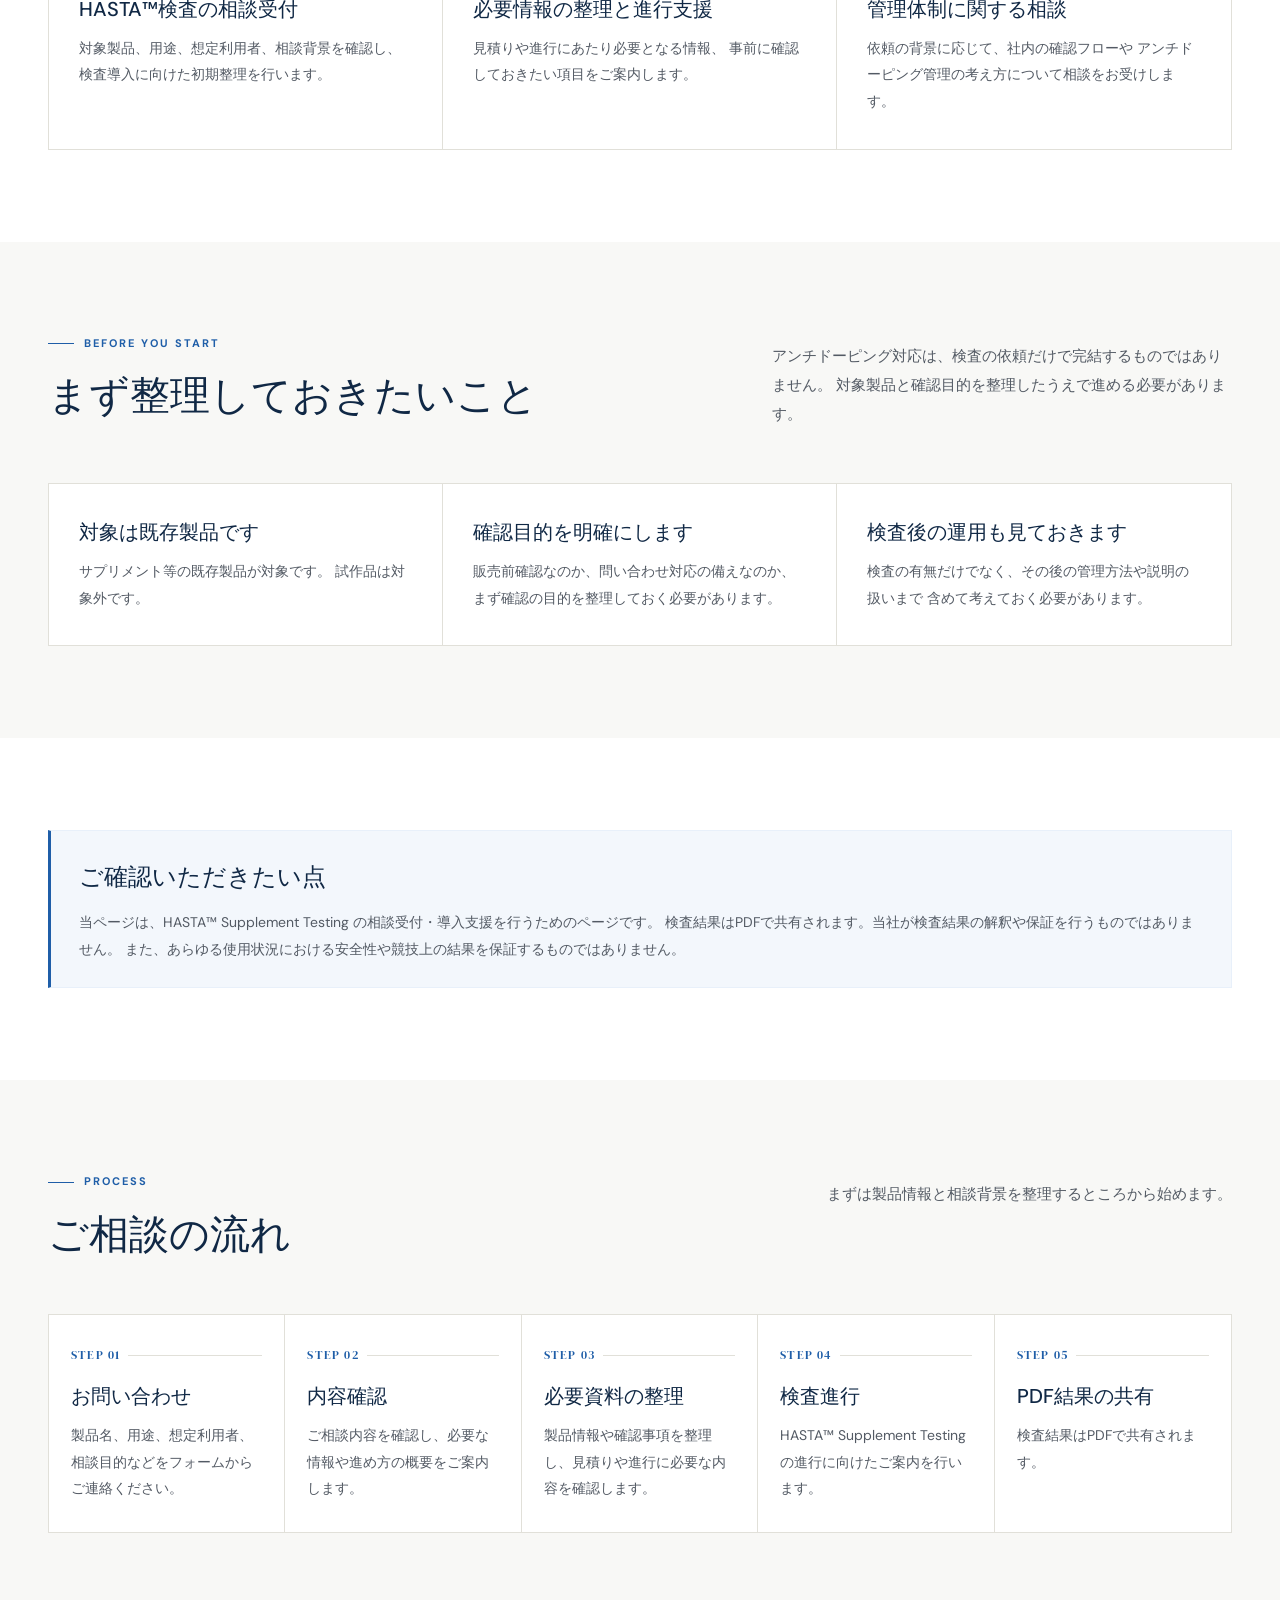
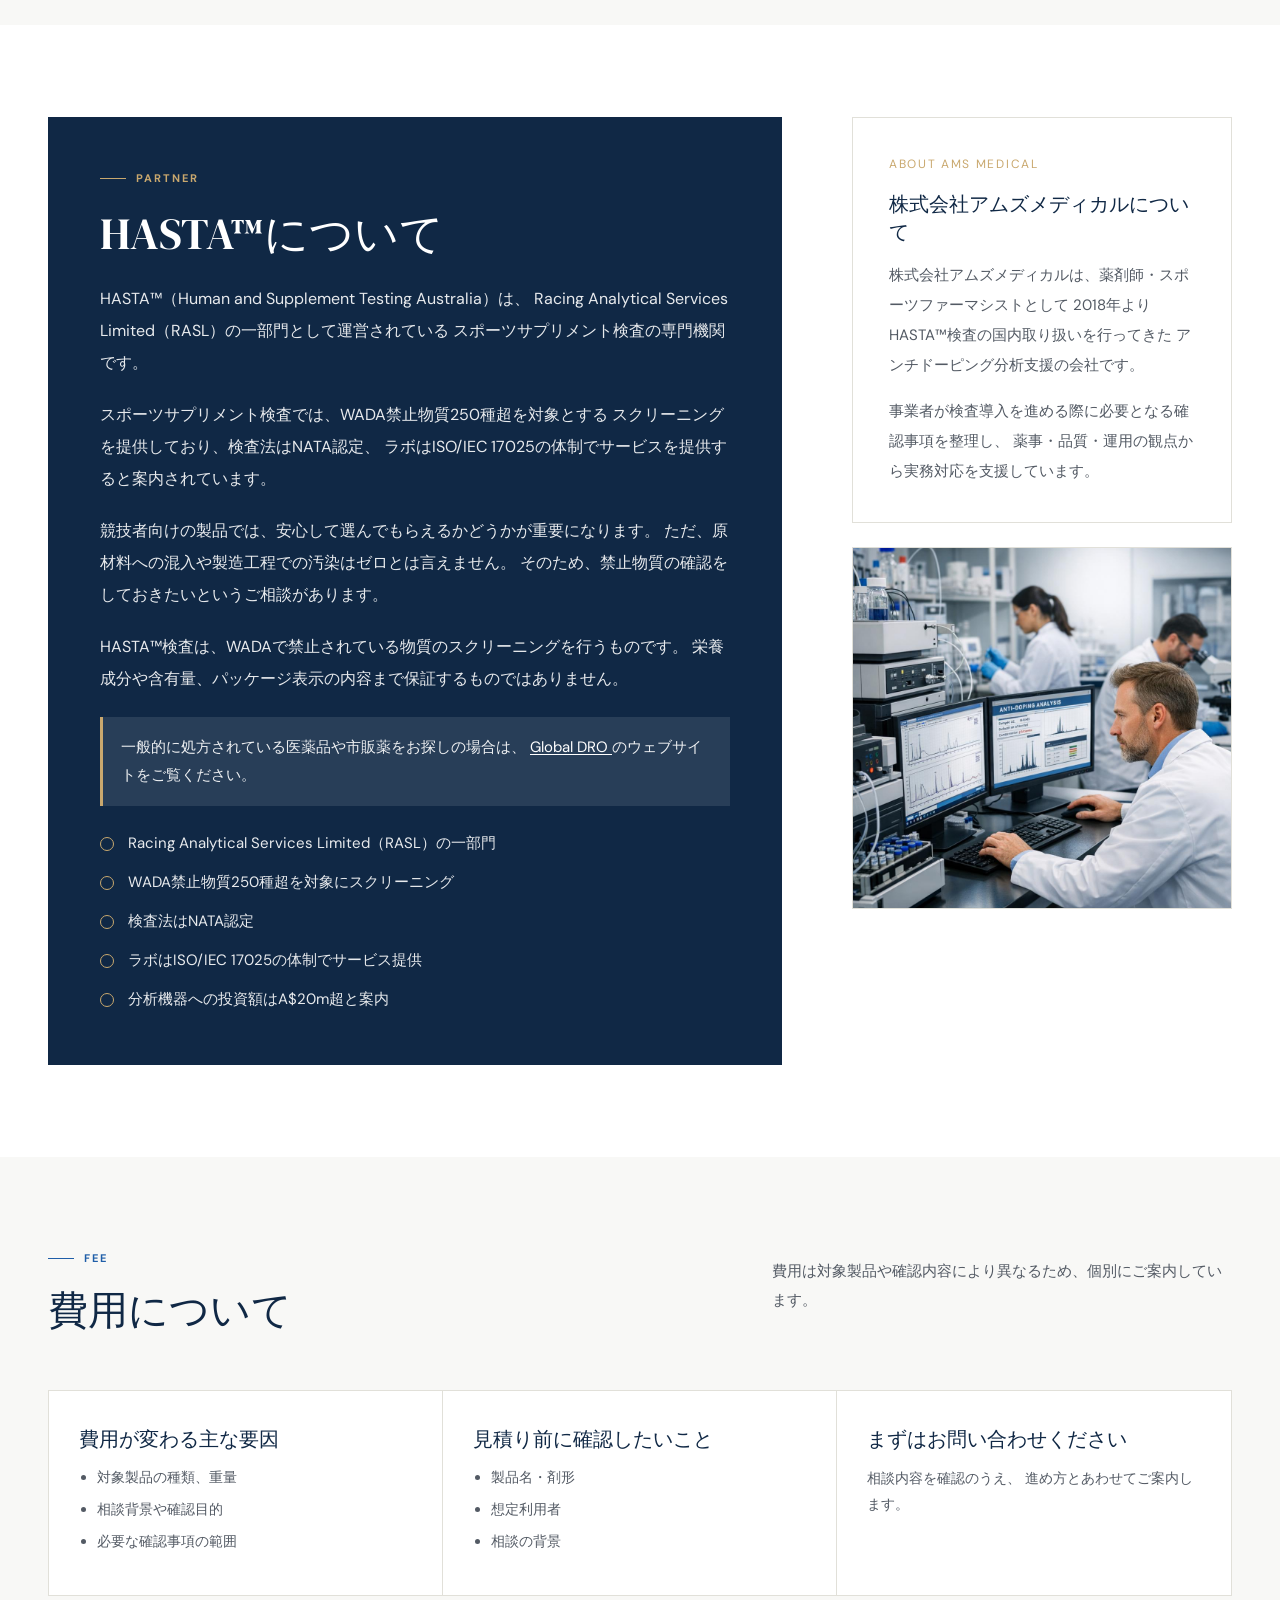
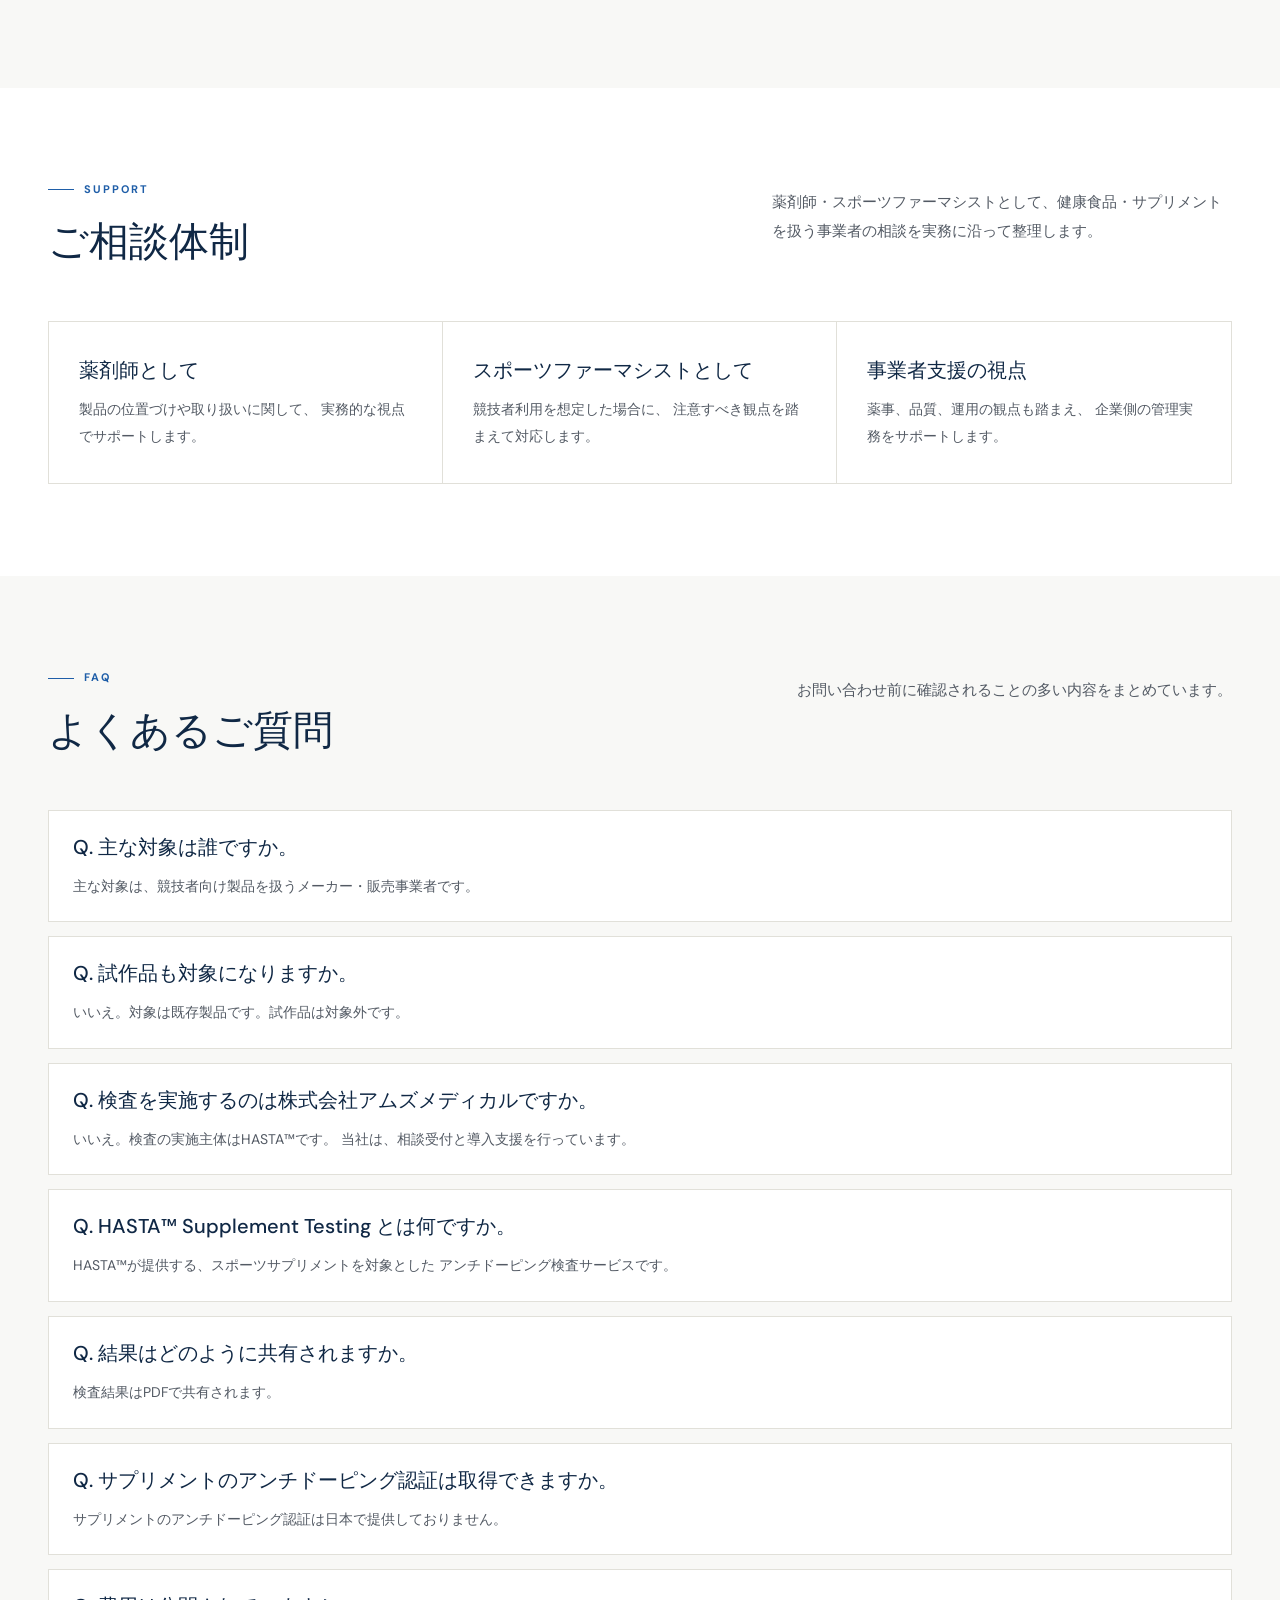
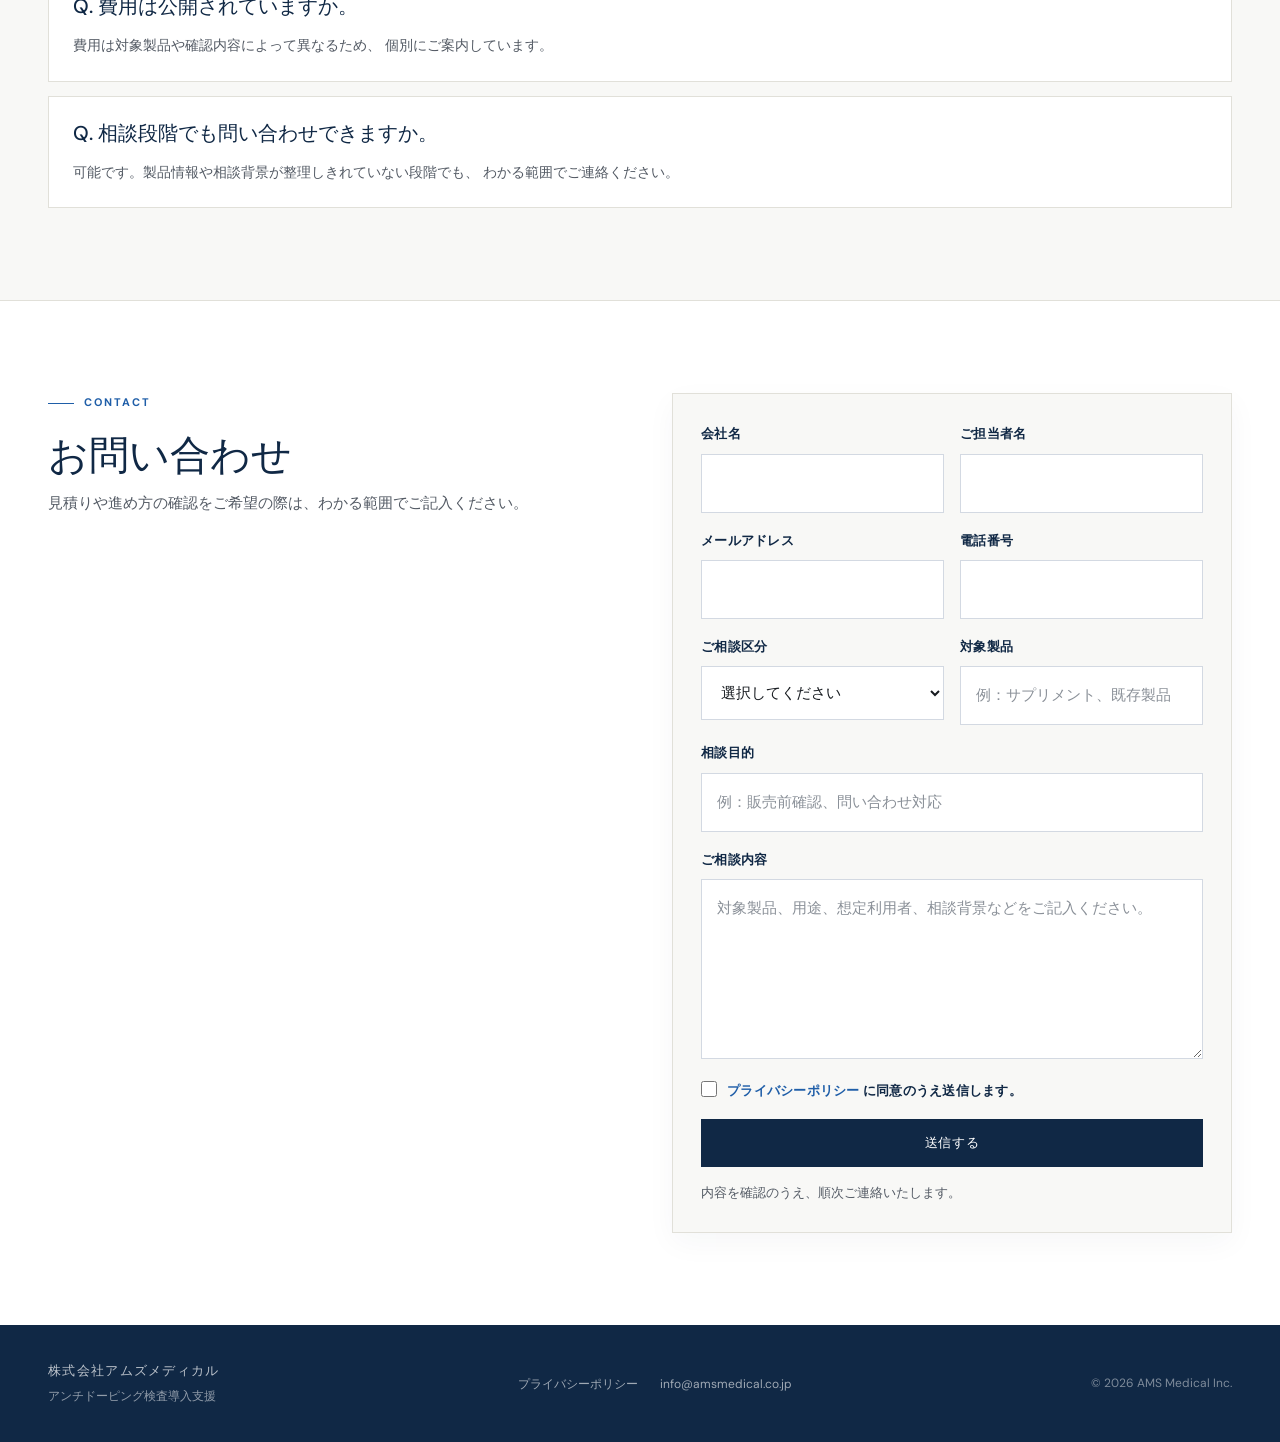
==== commit 811cb421: "Update index.html" ====
--- a/index.html
+++ b/index.html
@@ -6,7 +6,7 @@
   <title>アンチドーピング検査導入支援 | 株式会社アムズメディカル</title>
   <meta
     name="description"
-    content="メーカー・販売事業者向けに、HASTA™ Anti-Doping Test の相談受付と導入支援を行っています。"
+    content="メーカー・販売事業者向けに、HASTA™ Supplement Testing の相談受付と導入支援を行っています。"
   />
   <link rel="preconnect" href="https://fonts.googleapis.com" />
   <link rel="preconnect" href="https://fonts.gstatic.com" crossorigin />
@@ -55,7 +55,7 @@
 
           <p class="hero-text">
             株式会社アムズメディカルでは、メーカー・販売事業者向けに、
-            HASTA™ Anti-Doping Test の相談受付と導入支援を行っています。
+            HASTA™ Supplement Testing の相談受付と導入支援を行っています。
             対象製品、想定利用者、確認の目的を整理しながら、
             検査導入に必要な進行を実務ベースでご案内します。
           </p>
@@ -79,7 +79,7 @@
               />
               <div class="hero-brand-fallback" style="display:none;">
                 <span class="hero-brand-fallback-main">HASTA™</span>
-                <span class="hero-brand-fallback-sub">Anti-Doping Test</span>
+                <span class="hero-brand-fallback-sub">Supplement Testing</span>
               </div>
             </div>
           </div>
@@ -159,7 +159,7 @@
             <h2 class="section-title">提供内容</h2>
           </div>
           <p class="section-desc">
-            検査そのものを実施するのではなく、HASTA™ Anti-Doping Test の導入に向けた受付・整理・進行支援を行います。
+            検査そのものを実施するのではなく、HASTA™ Supplement Testing の導入に向けた受付・整理・進行支援を行います。
           </p>
         </div>
 
@@ -243,7 +243,7 @@
         <div class="notice-box">
           <h2>ご確認いただきたい点</h2>
           <p>
-            当ページは、HASTA™ Anti-Doping Test の相談受付・導入支援を行うためのページです。
+            当ページは、HASTA™ Supplement Testing の相談受付・導入支援を行うためのページです。
             検査結果はPDFで共有されます。当社が検査結果の解釈や保証を行うものではありません。
             また、あらゆる使用状況における安全性や競技上の結果を保証するものではありません。
           </p>
@@ -285,7 +285,7 @@
           <div class="process-step">
             <div class="process-step-no">STEP 04</div>
             <h3>検査進行</h3>
-            <p>HASTA™ Anti-Doping Test の進行に向けたご案内を行います。</p>
+            <p>HASTA™ Supplement Testing の進行に向けたご案内を行います。</p>
           </div>
 
           <div class="process-step">
@@ -397,7 +397,7 @@
           <article class="info-card">
             <h3>費用が変わる主な要因</h3>
             <ul class="simple-list">
-              <li>対象製品の種類</li>
+              <li>対象製品の種類、重量</li>
               <li>相談背景や確認目的</li>
               <li>必要な確認事項の範囲</li>
             </ul>
@@ -440,7 +440,7 @@
             <h3>薬剤師として</h3>
             <p>
               製品の位置づけや取り扱いに関して、
-              実務的な視点で整理します。
+              実務的な視点でサポートします。
             </p>
           </article>
 
@@ -456,7 +456,7 @@
             <h3>事業者支援の視点</h3>
             <p>
               薬事、品質、運用の観点も踏まえ、
-              企業側の管理実務につながる整理を意識しています。
+              企業側の管理実務をサポートします。
             </p>
           </article>
         </div>
@@ -499,7 +499,7 @@
           </article>
 
           <article class="faq-item">
-            <h3>Q. HASTA™ Anti-Doping Test とは何ですか。</h3>
+            <h3>Q. HASTA™ Supplement Testing とは何ですか。</h3>
             <p>
               HASTA™が提供する、スポーツサプリメントを対象とした
               アンチドーピング検査サービスです。
@@ -514,10 +514,9 @@
           </article>
 
           <article class="faq-item">
-            <h3>Q. 結果の解釈や保証まで対応していますか。</h3>
-            <p>
-              当社が検査結果の解釈や保証を行うものではありません。
-              必要に応じて、確認事項の整理や社内対応のご相談はお受けしています。
+            <h3>Q. サプリメントのアンチドーピング認証は取得できますか。</h3>
+            <p>
+              サプリメントのアンチドーピング認証は日本で提供しておりません。
             </p>
           </article>
 
@@ -657,7 +656,7 @@
         <li><a href="mailto:info@amsmedical.co.jp">info@amsmedical.co.jp</a></li>
       </ul>
 
-      <div class="footer-copy">© 2026 AMS Medical</div>
+      <div class="footer-copy">© 2026 AMS Medical Inc.</div>
     </div>
   </footer>
 
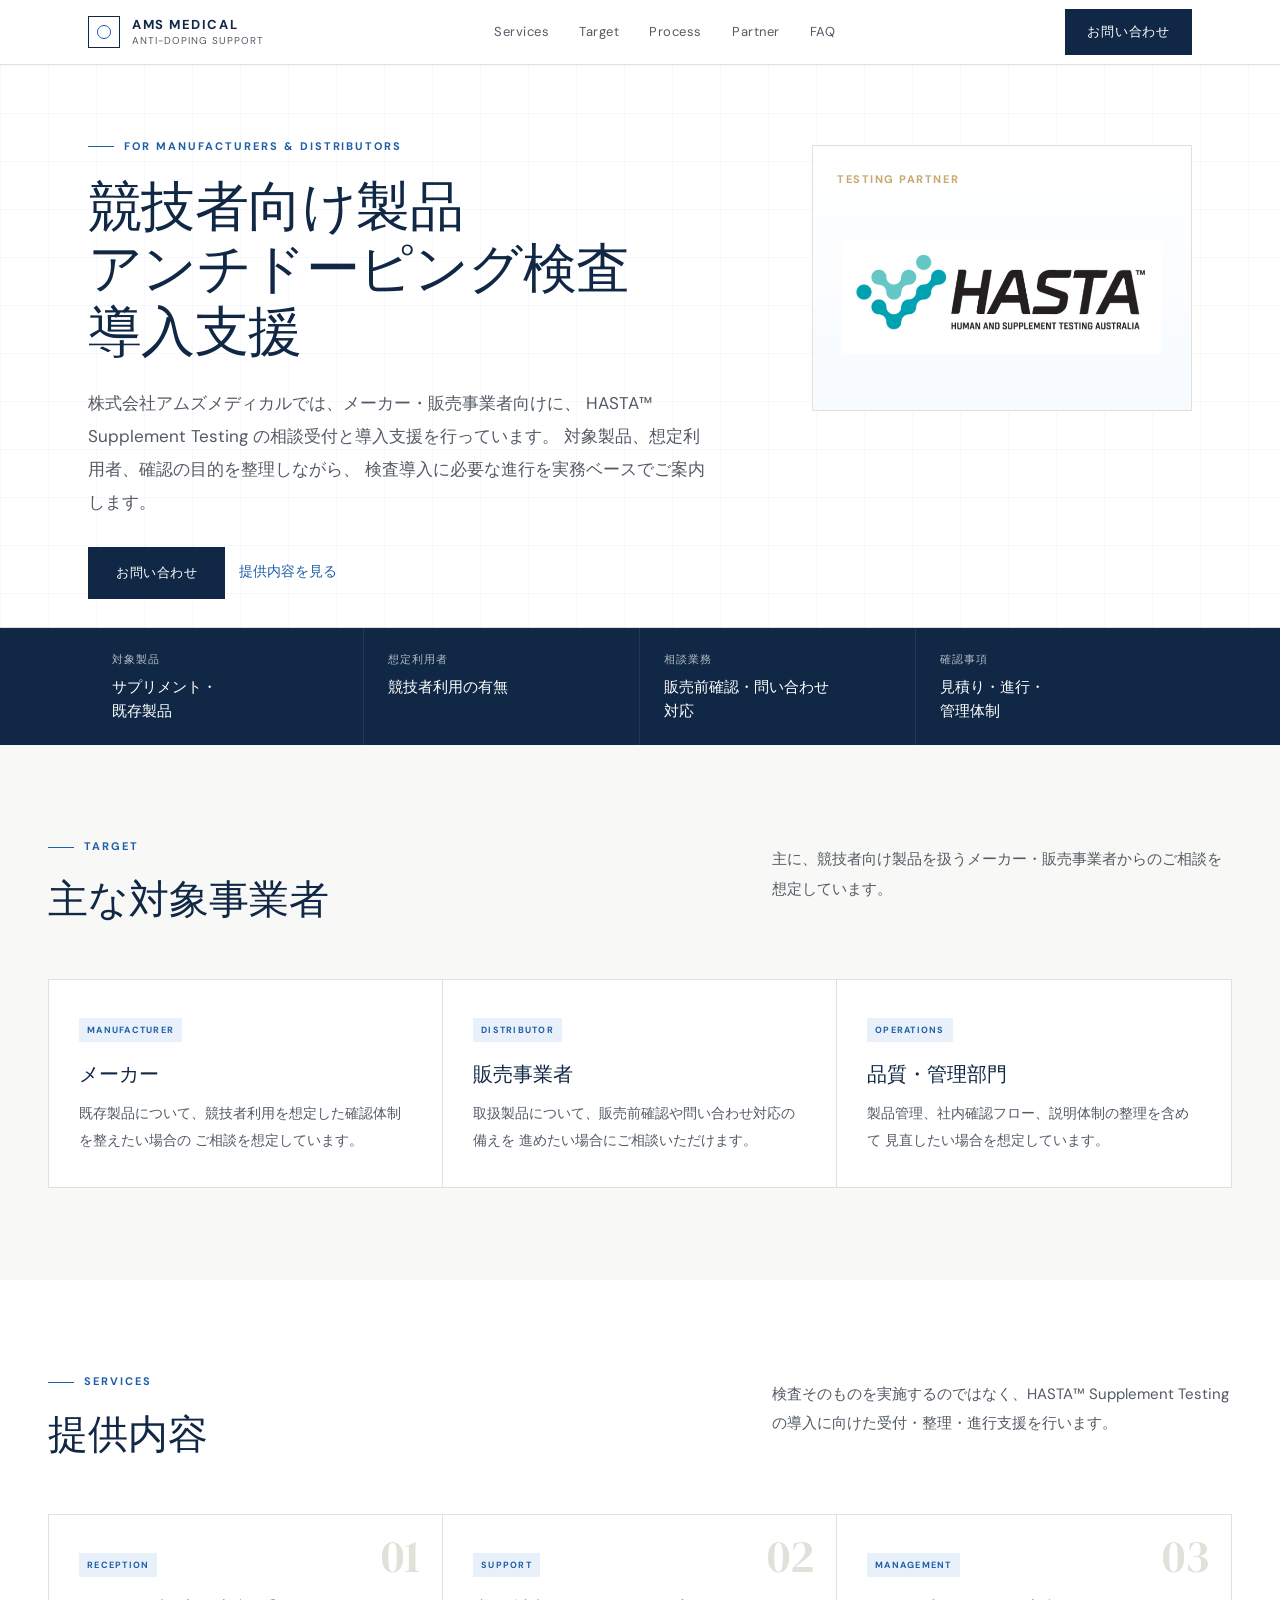
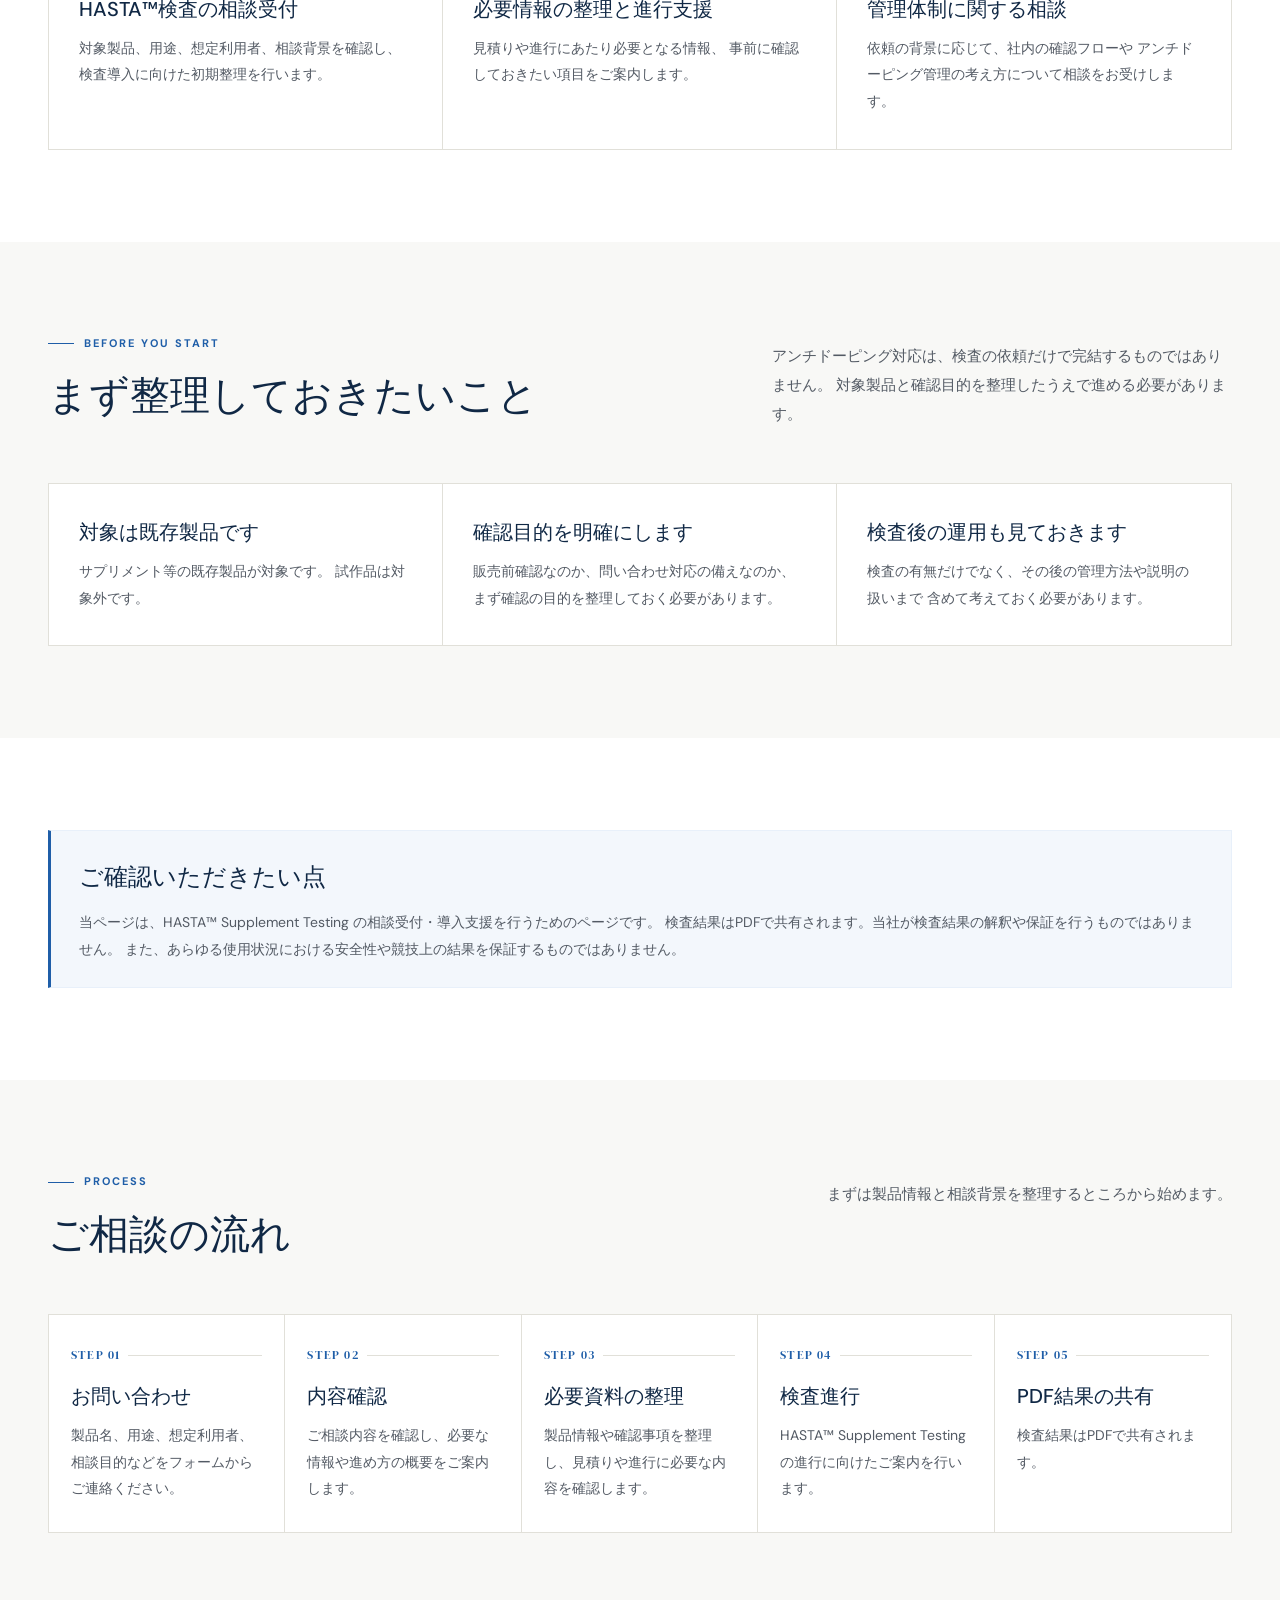
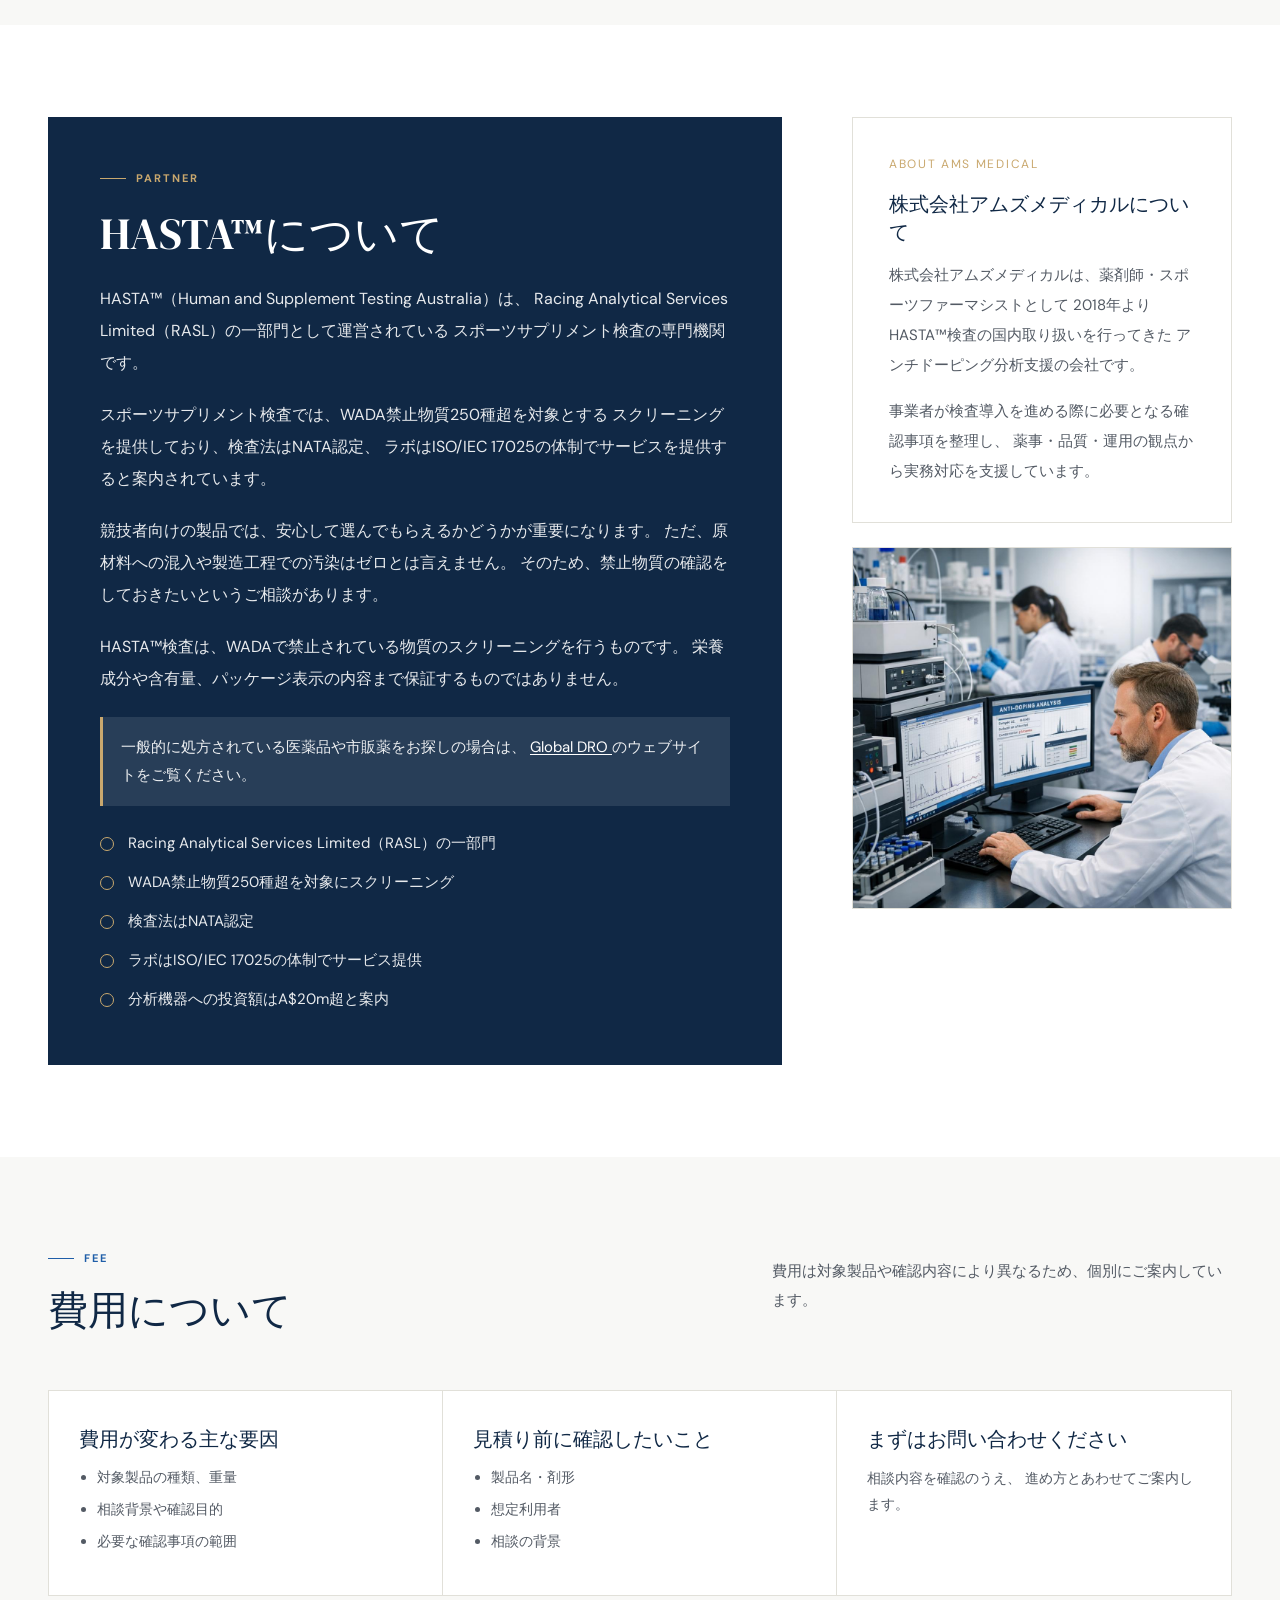
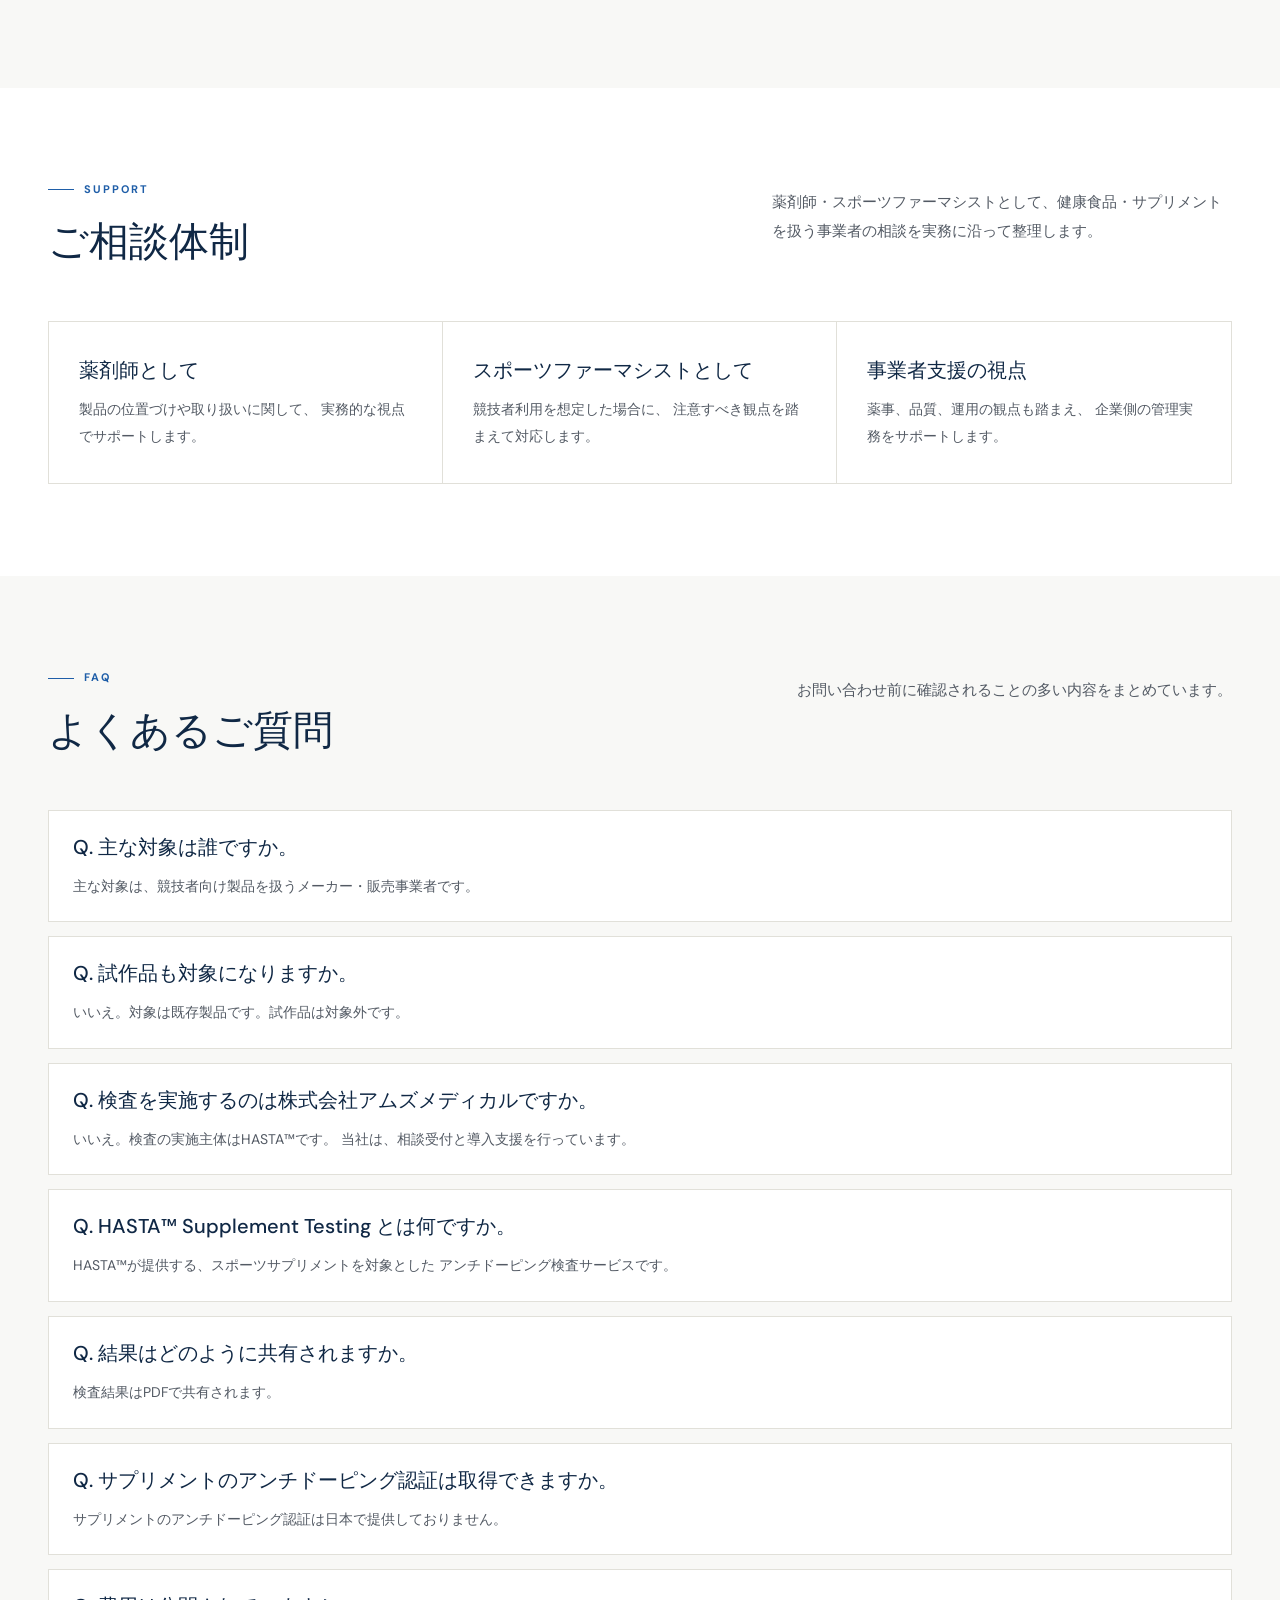
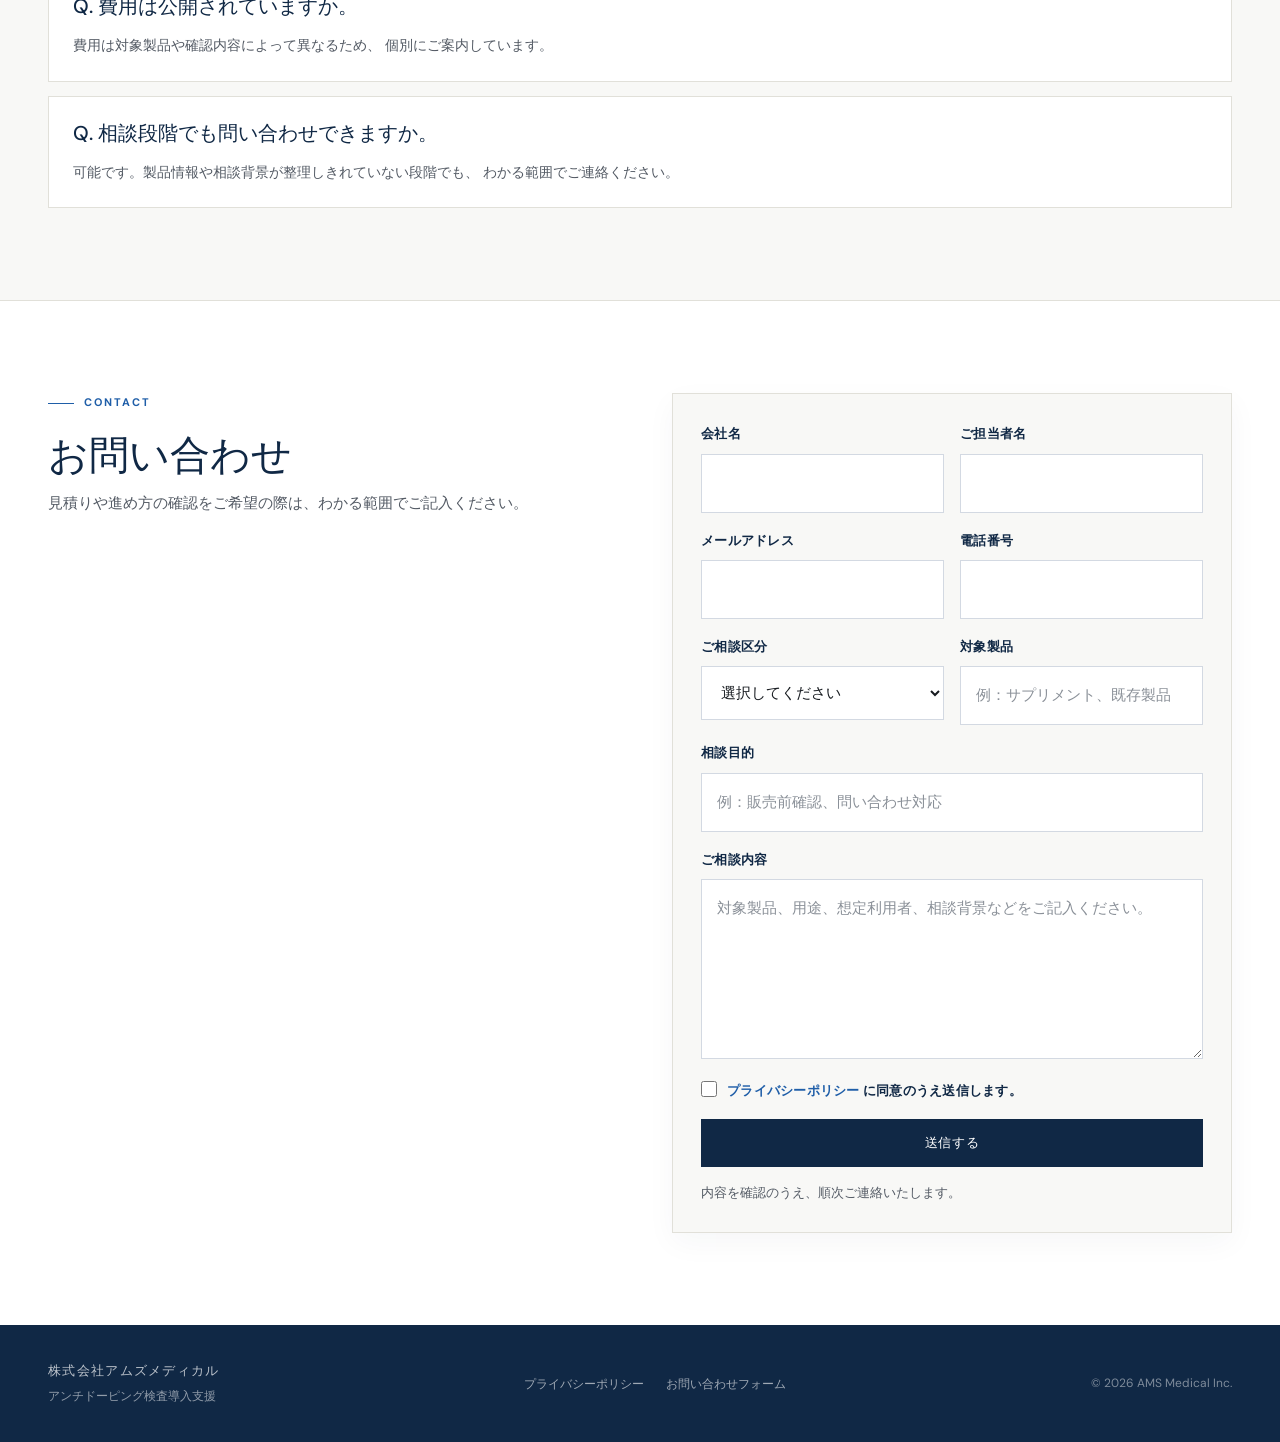
==== commit 04099876: "Update index.html" ====
--- a/index.html
+++ b/index.html
@@ -653,7 +653,7 @@
 
       <ul class="footer-links">
         <li><a href="privacy.html">プライバシーポリシー</a></li>
-        <li><a href="mailto:info@amsmedical.co.jp">info@amsmedical.co.jp</a></li>
+        <li><a href="#contact">お問い合わせフォーム</a></li>
       </ul>
 
       <div class="footer-copy">© 2026 AMS Medical Inc.</div>
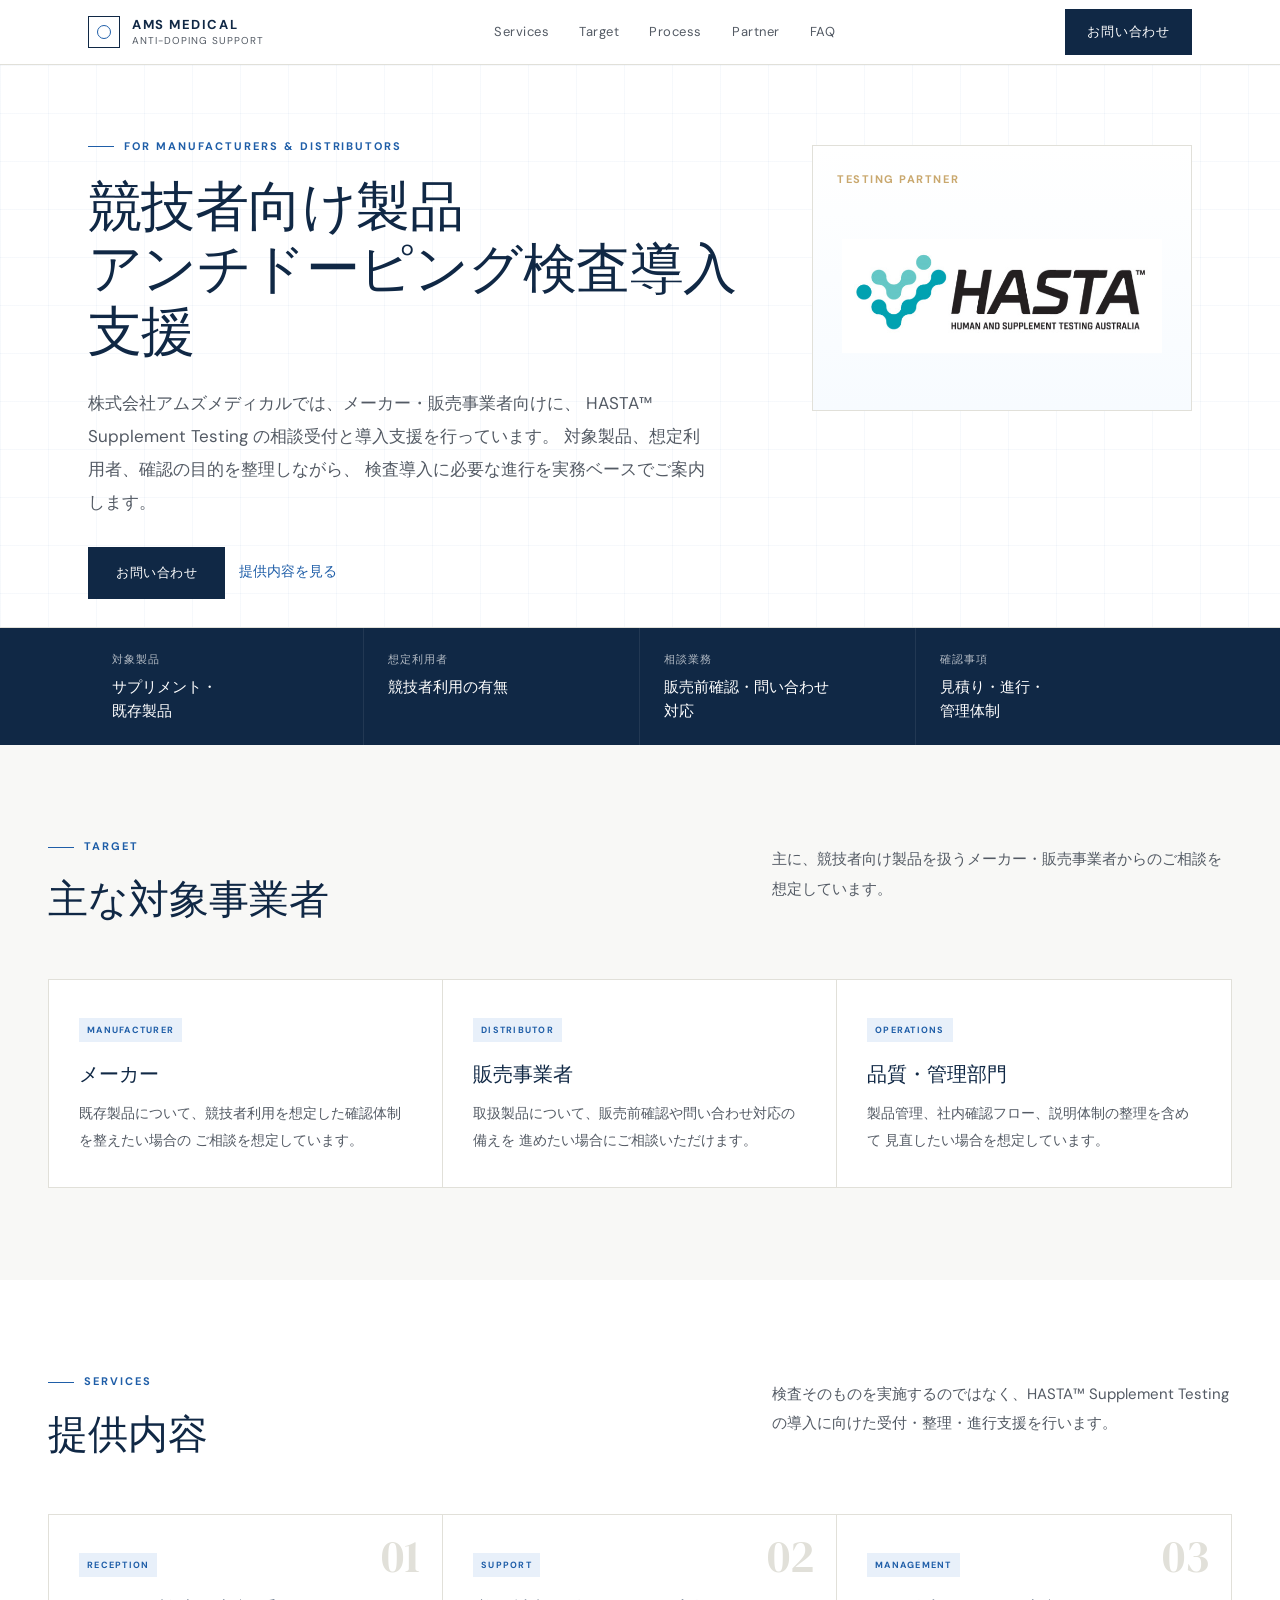
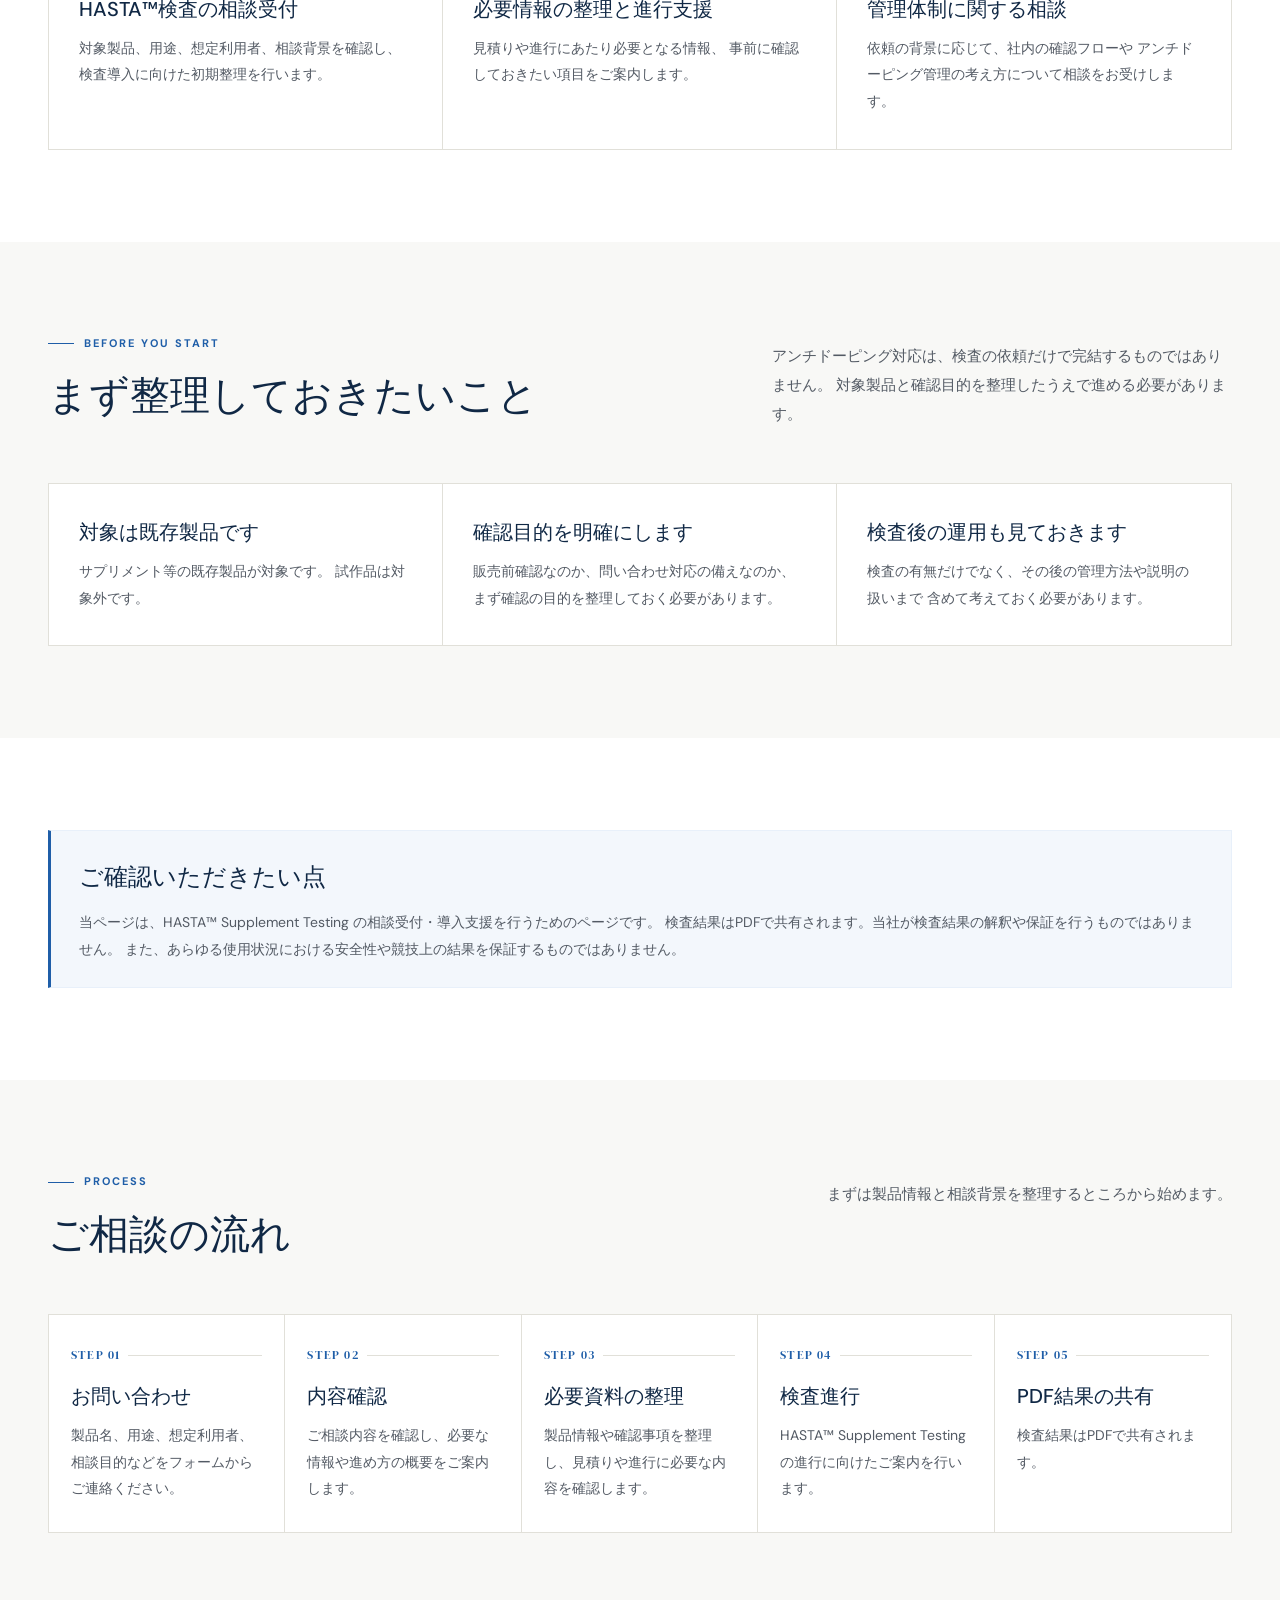
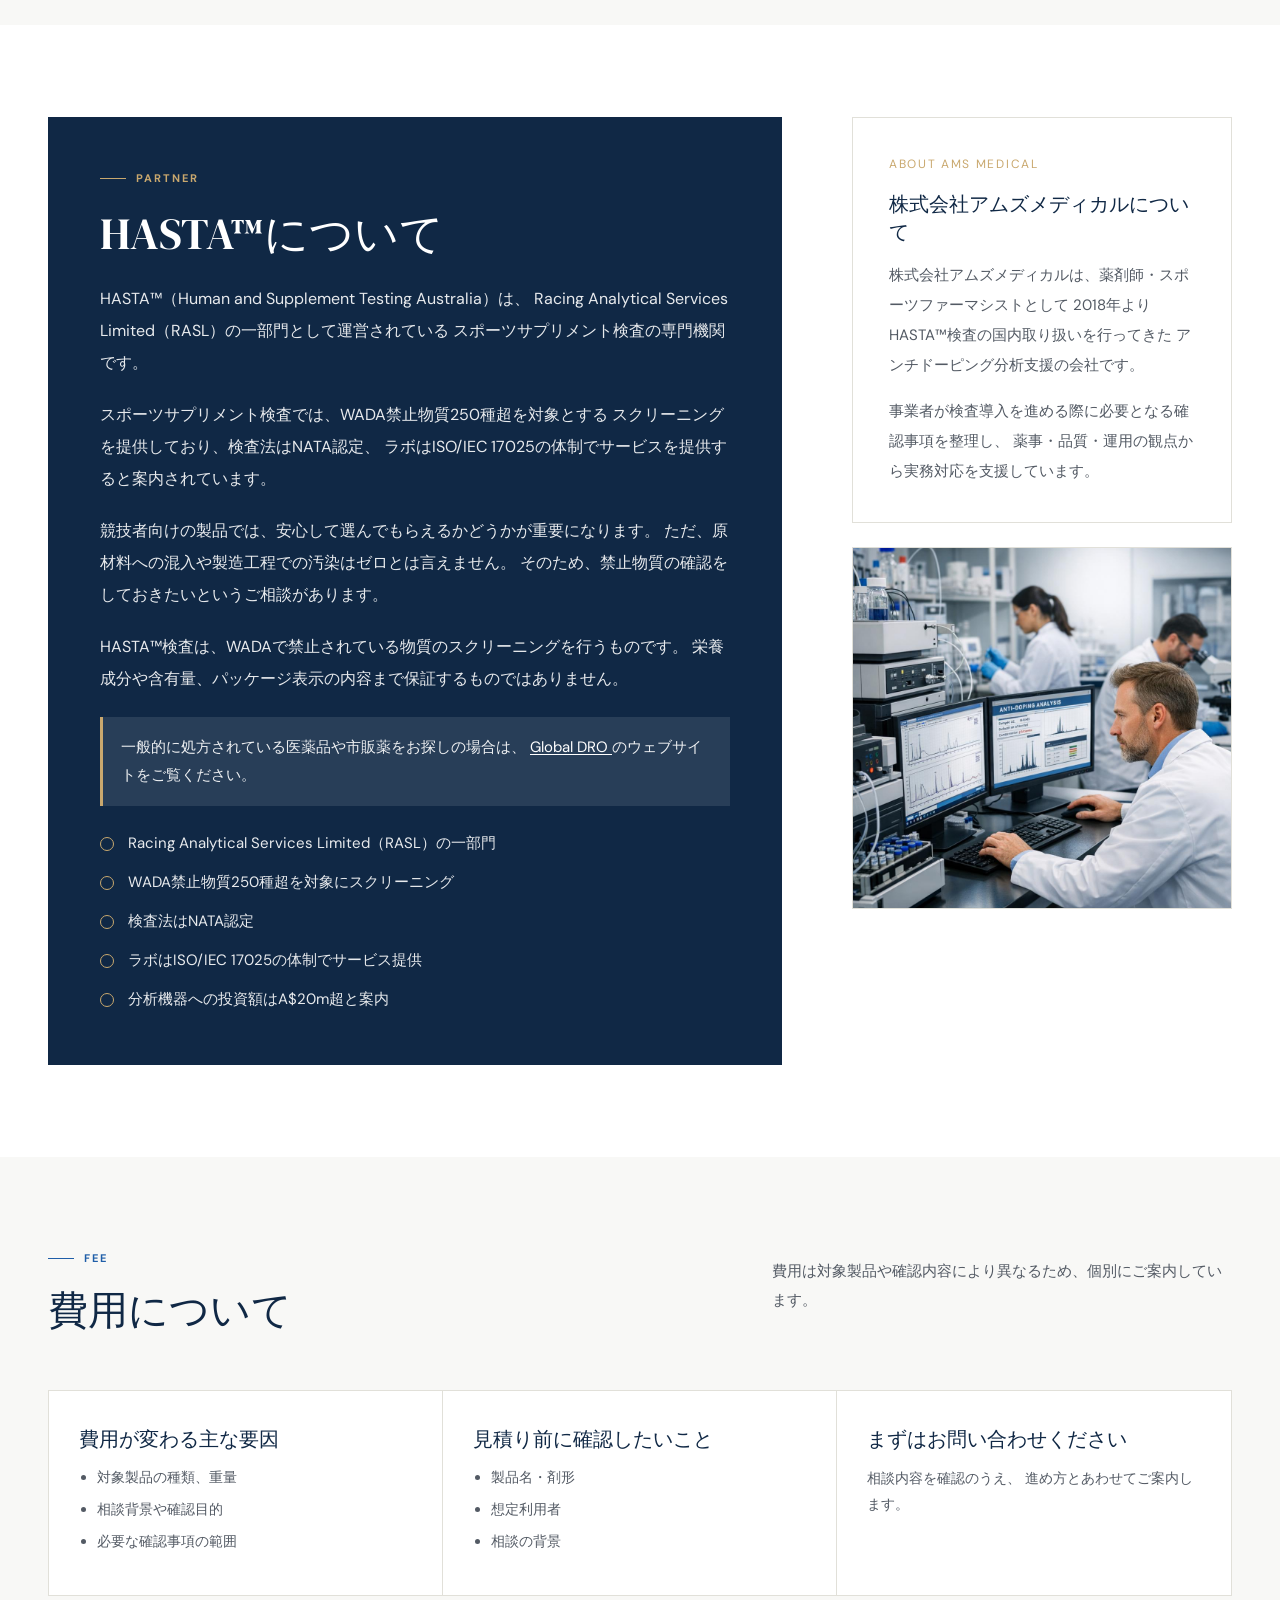
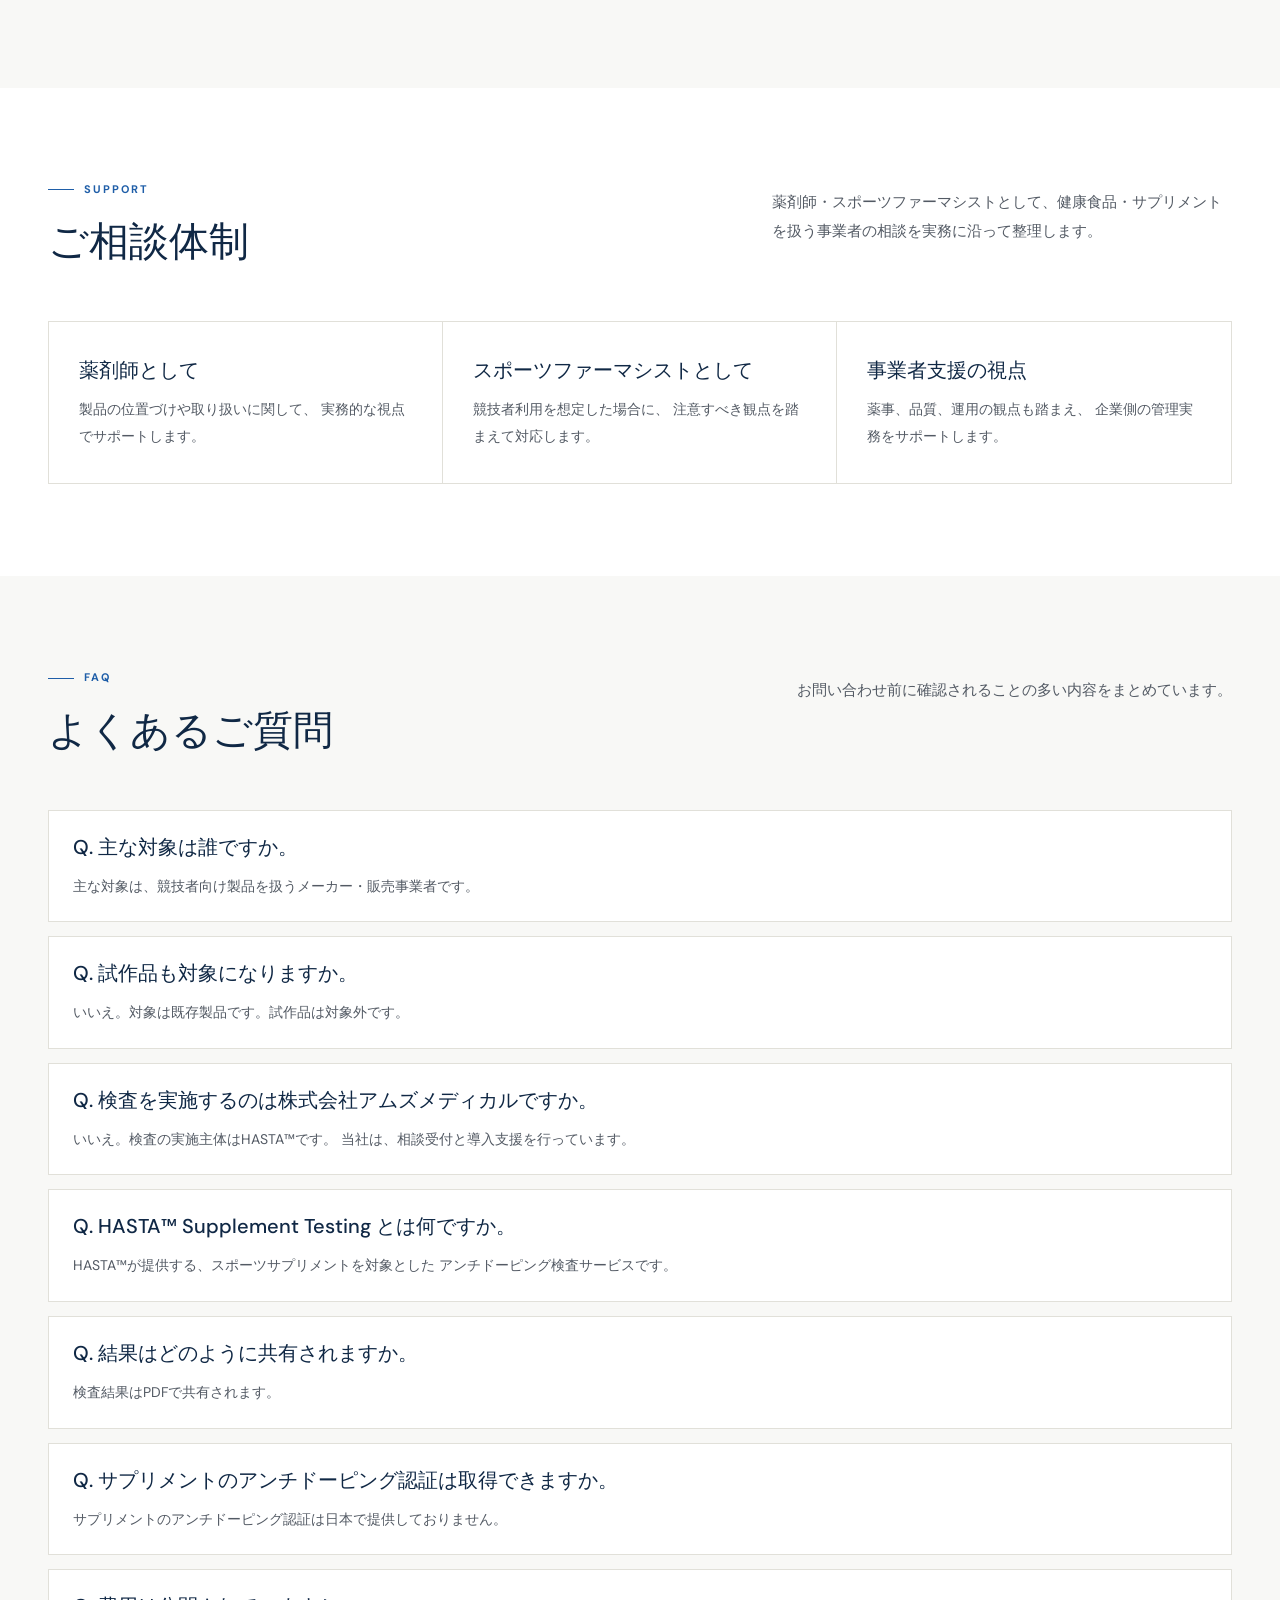
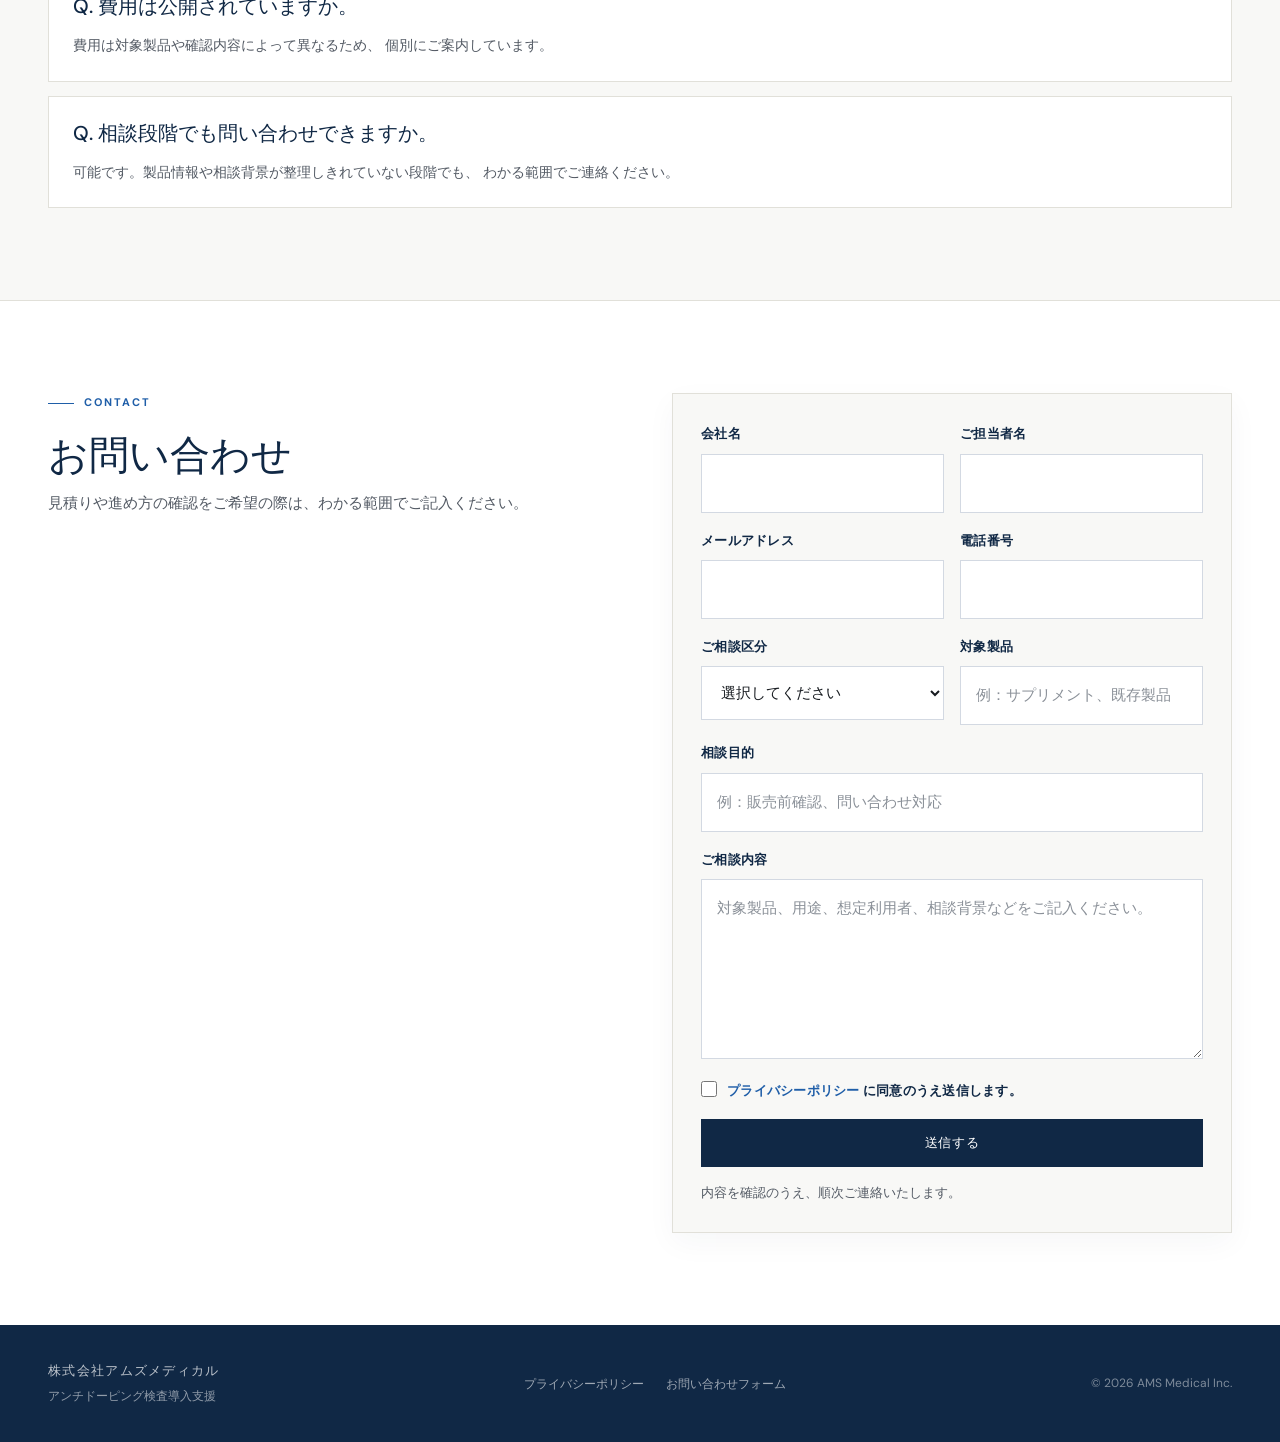
==== commit be3dc50a: "Update index.html" ====
--- a/index.html
+++ b/index.html
@@ -49,8 +49,7 @@
 
           <h1 class="hero-title">
             競技者向け製品<br />
-            アンチドーピング検査<br />
-            導入支援
+            アンチドーピング検査導入支援            
           </h1>
 
           <p class="hero-text">
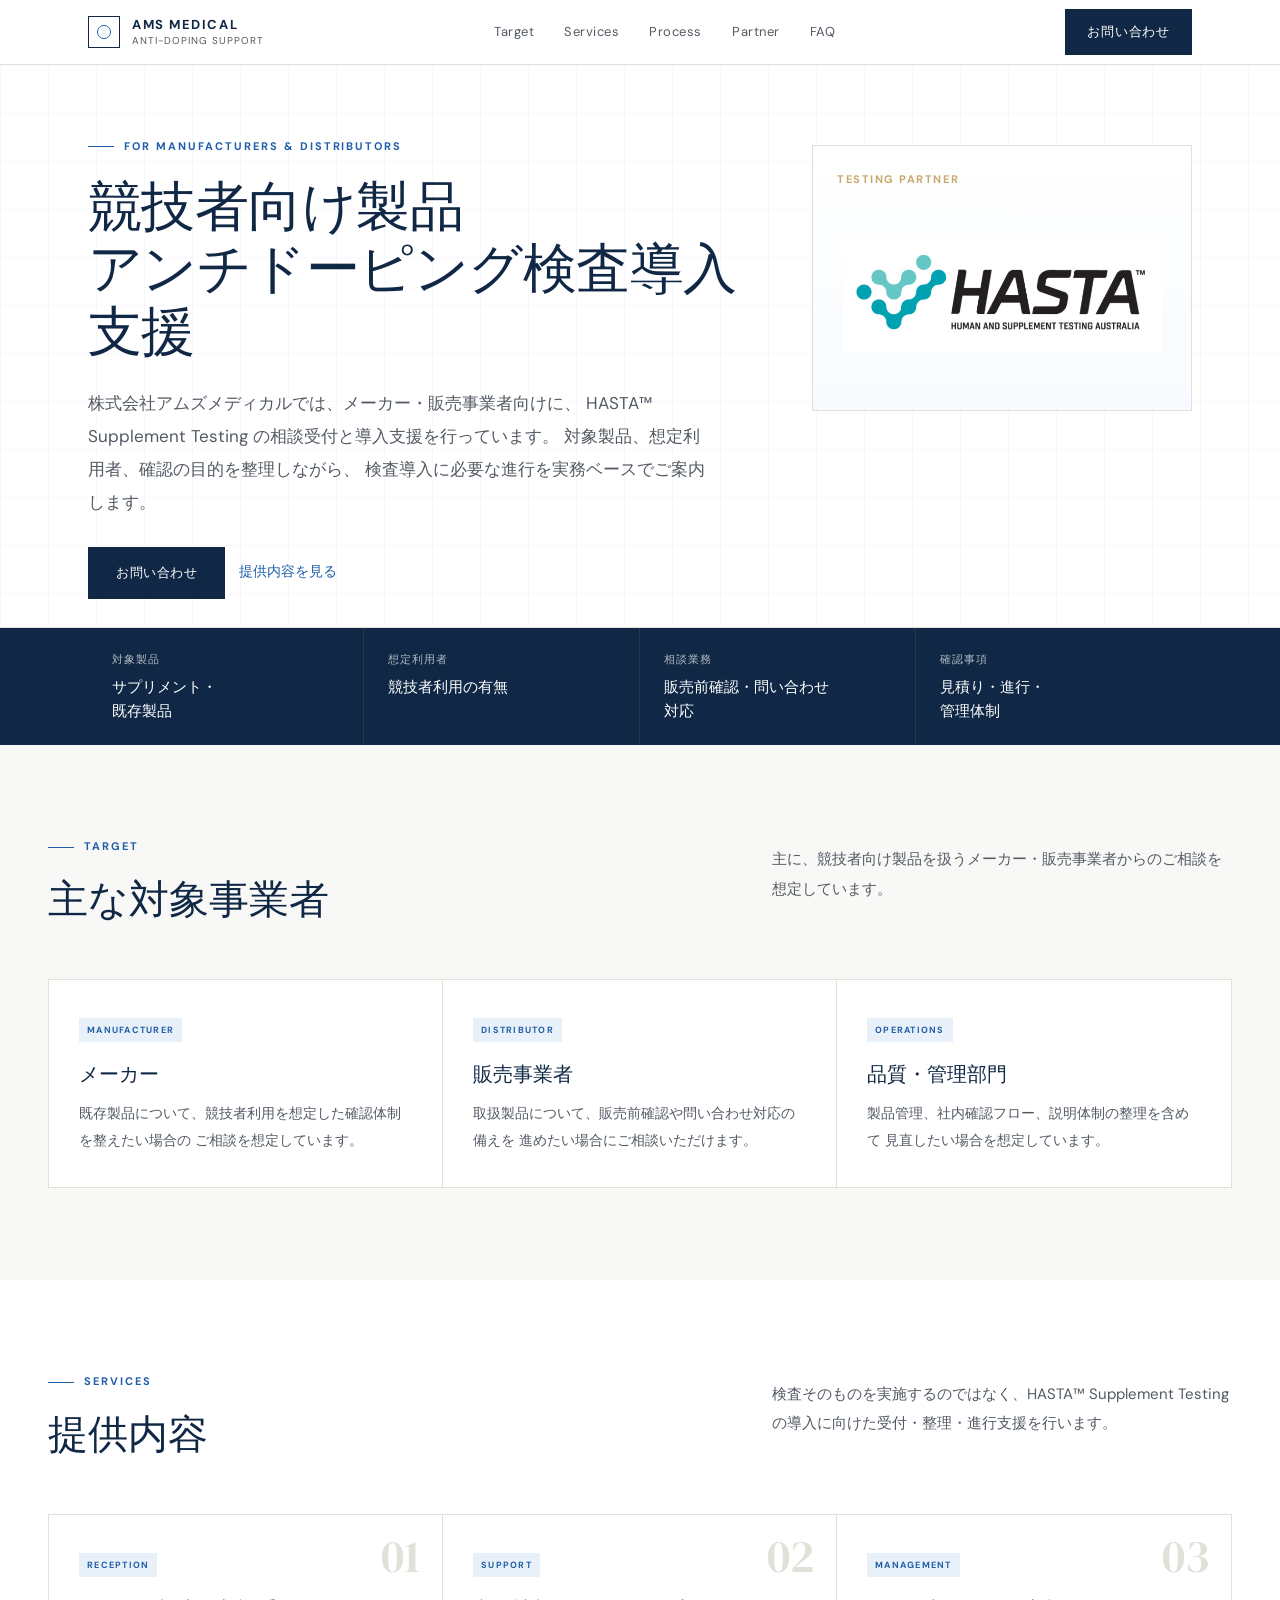
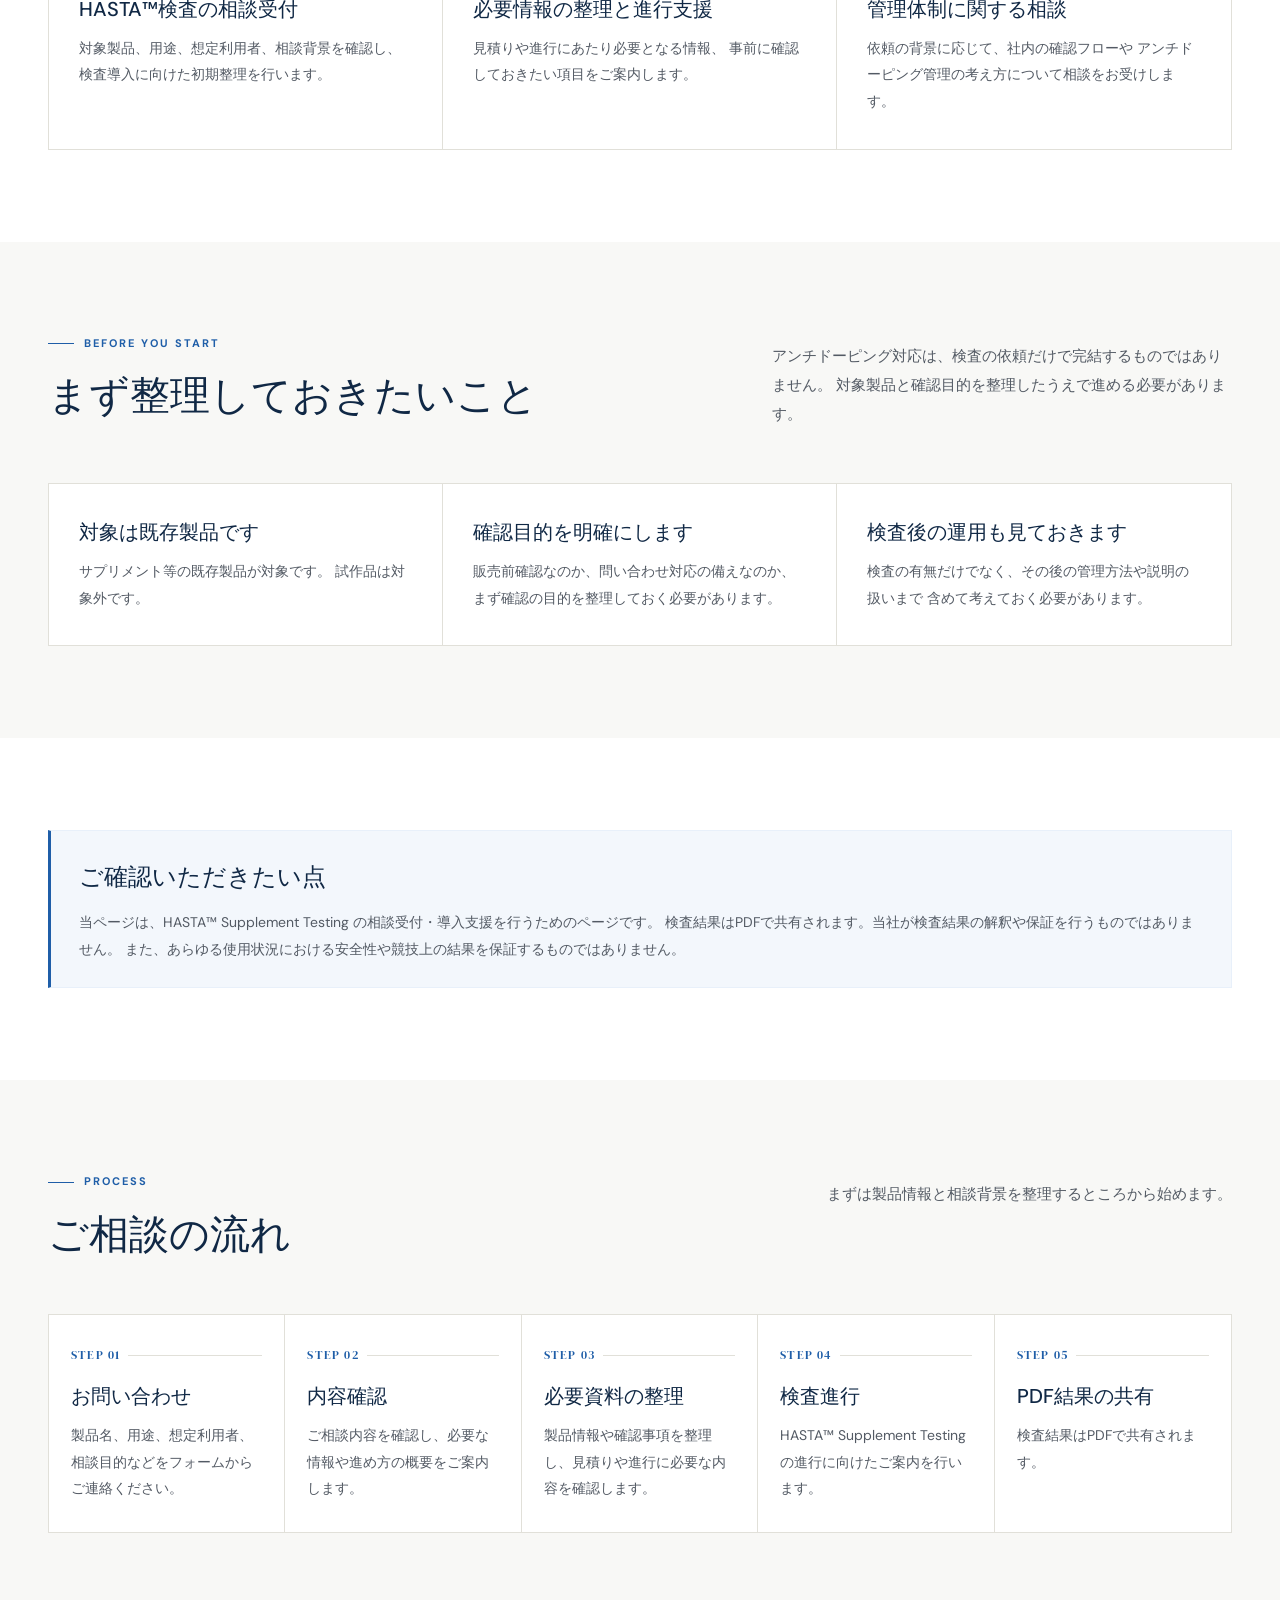
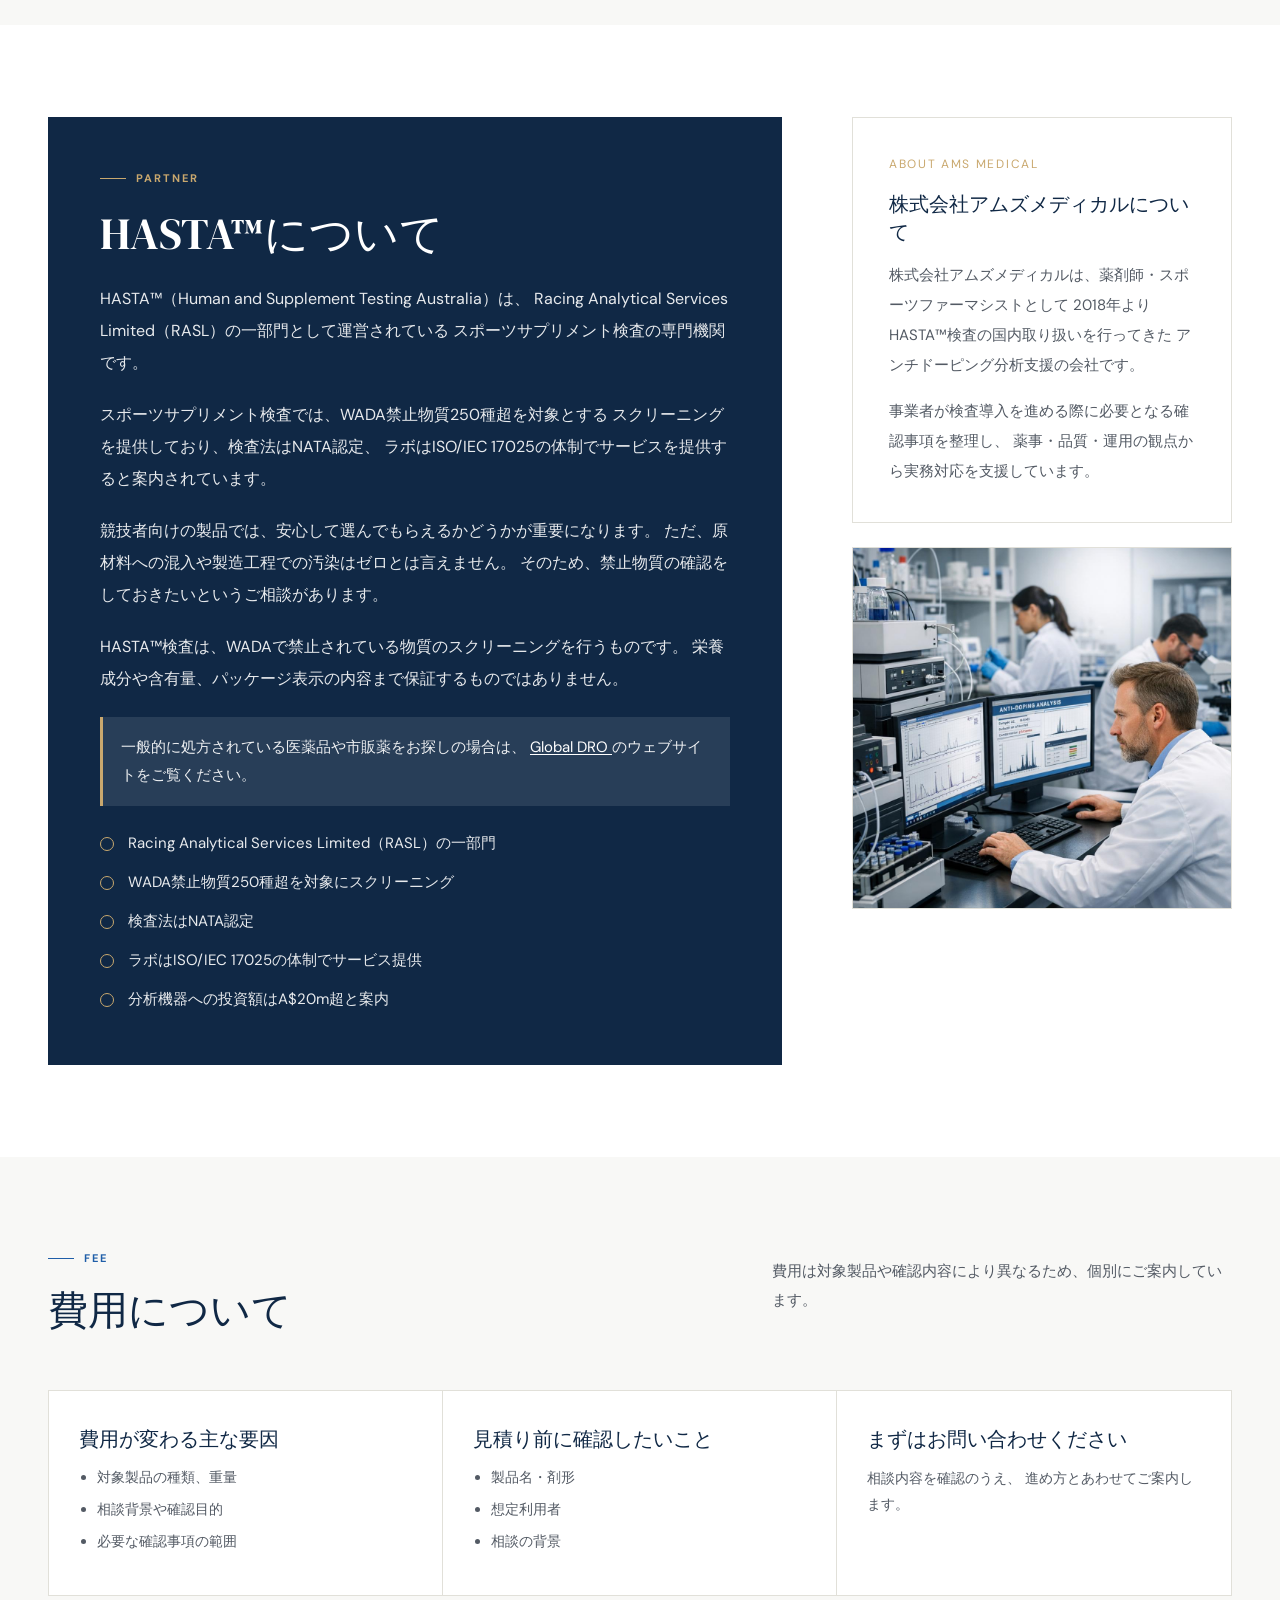
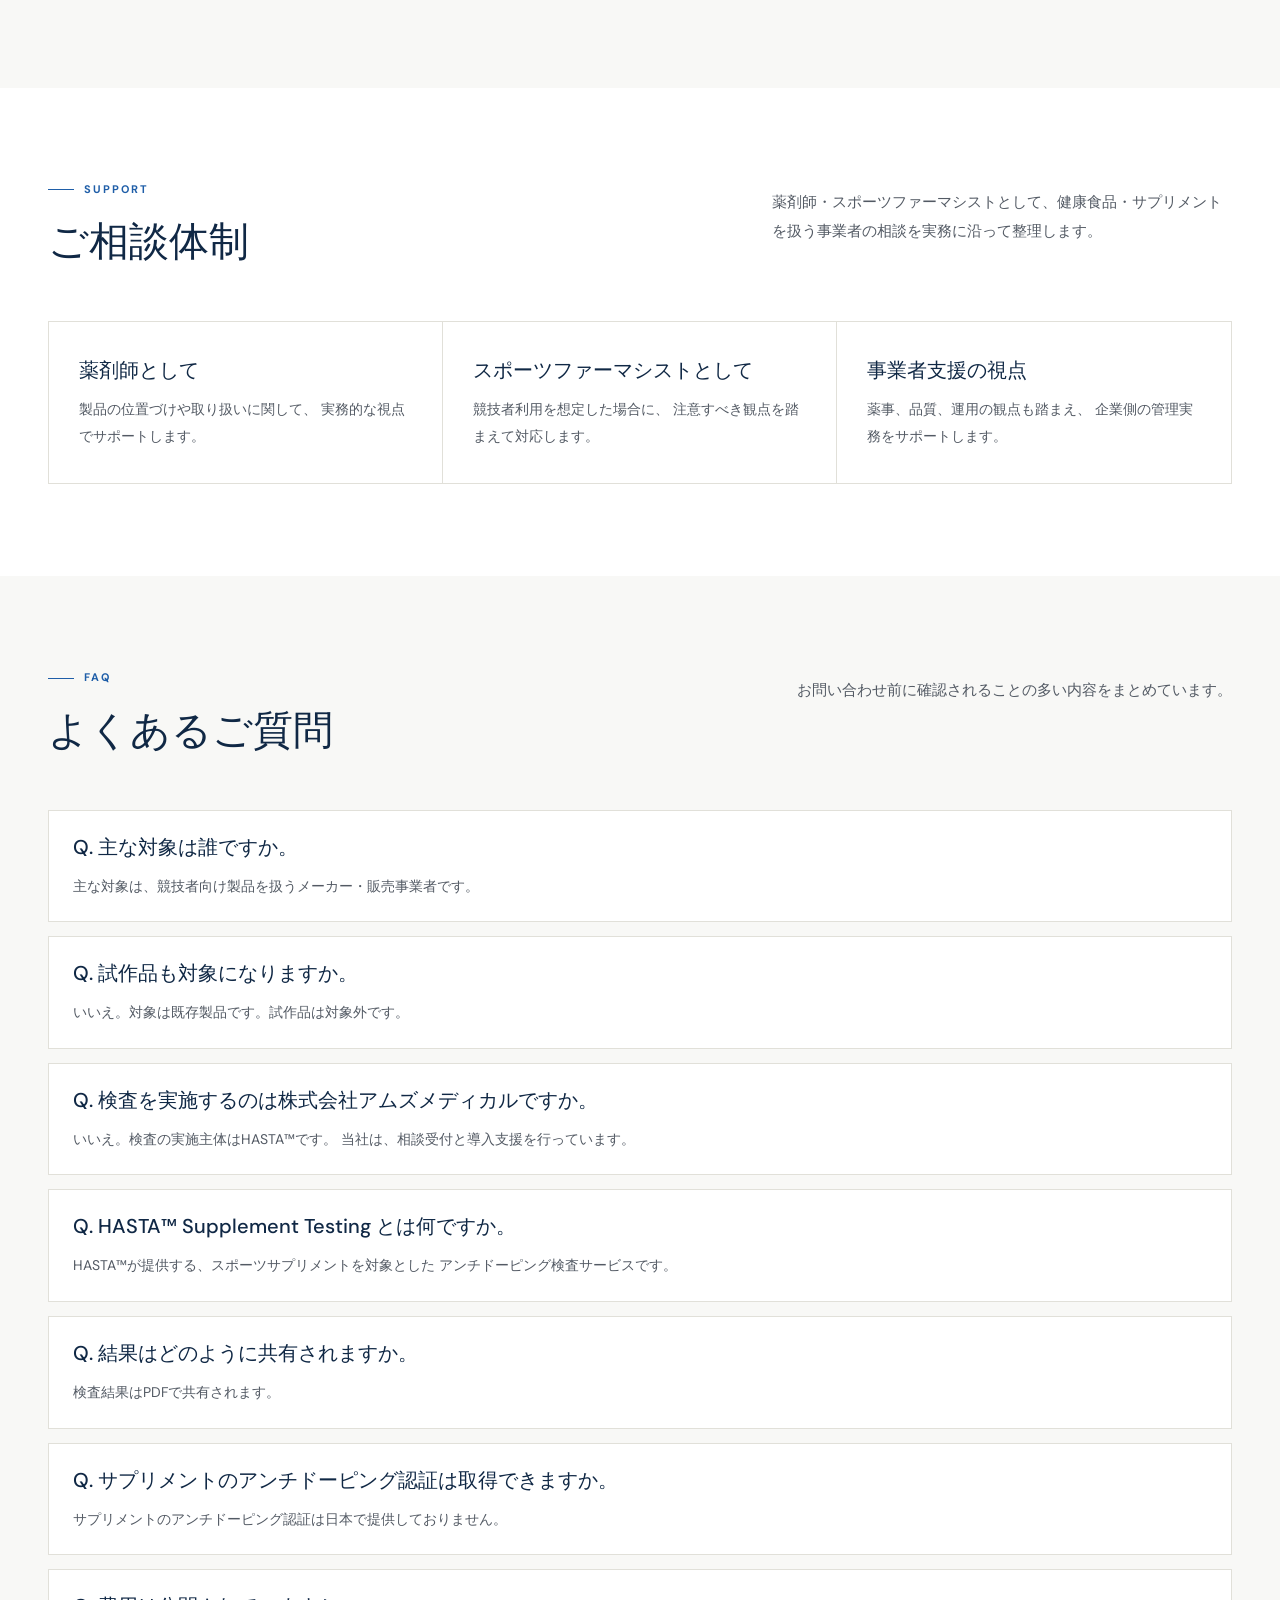
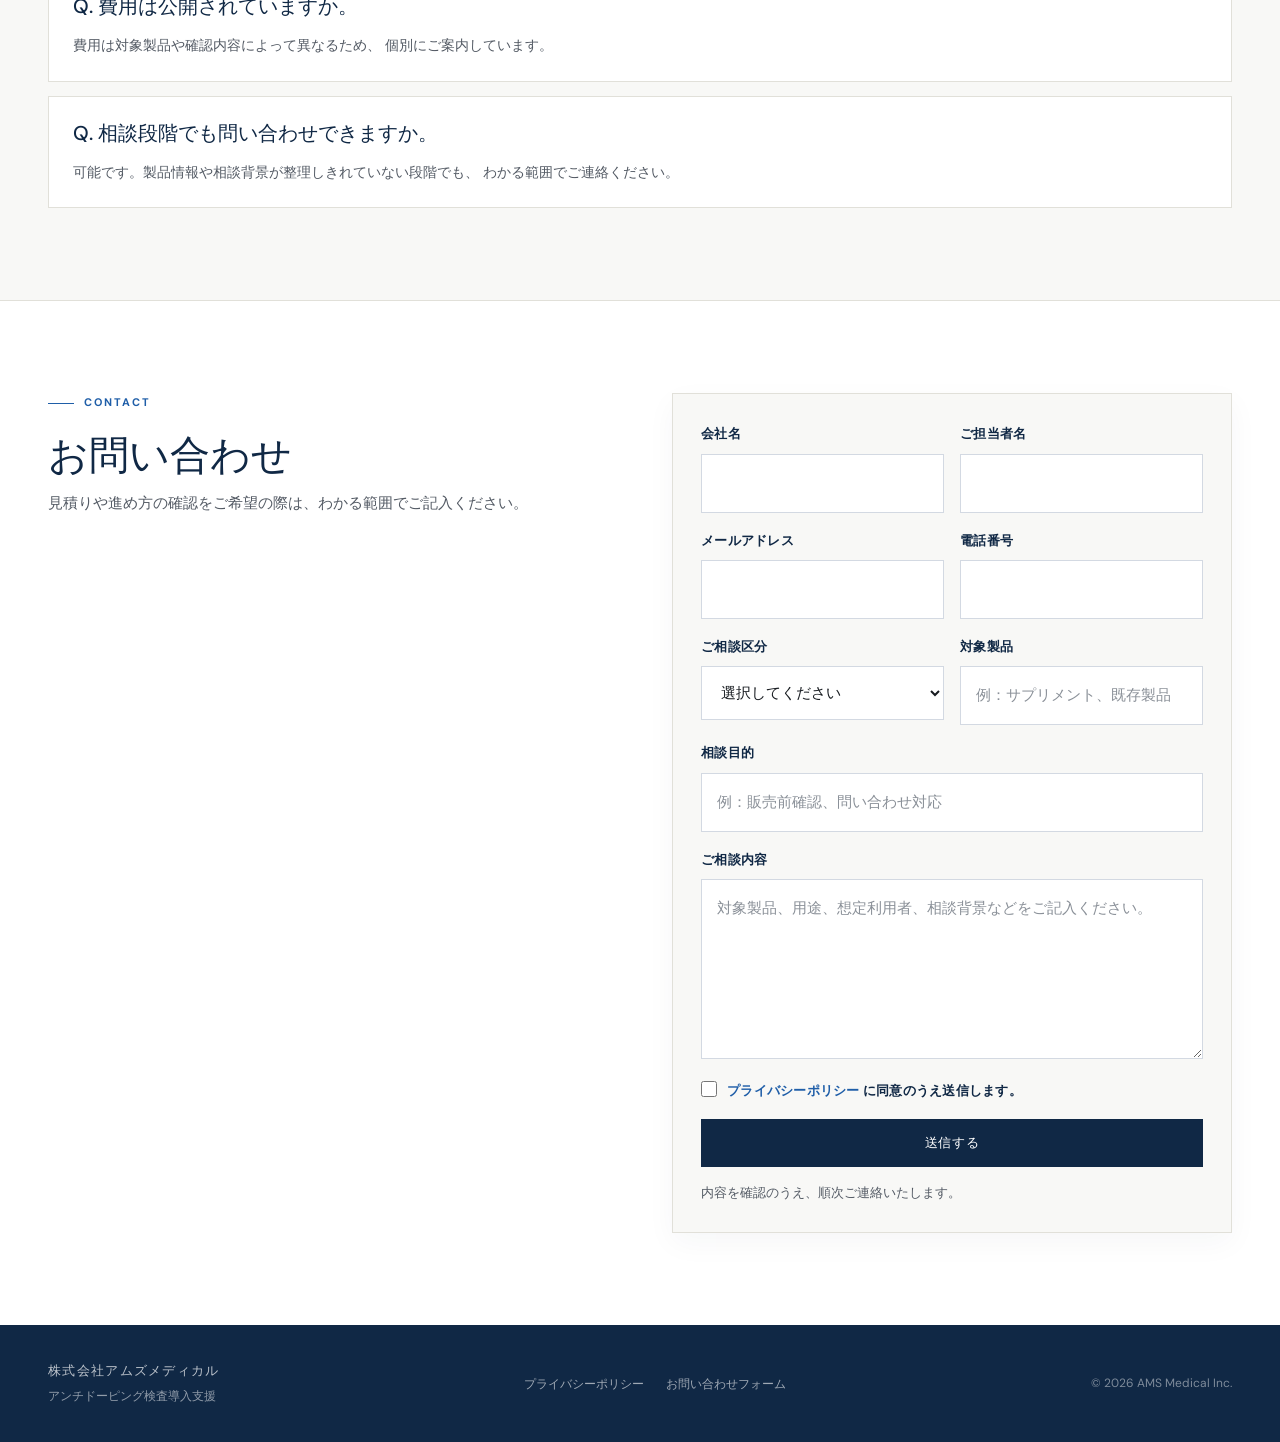
==== commit d6ea099d: "Update index.html" ====
--- a/index.html
+++ b/index.html
@@ -29,8 +29,8 @@
       </a>
 
       <nav class="site-nav">
+        <a href="#target">Target</a>
         <a href="#service">Services</a>
-        <a href="#target">Target</a>
         <a href="#flow">Process</a>
         <a href="#partner">Partner</a>
         <a href="#faq">FAQ</a>
